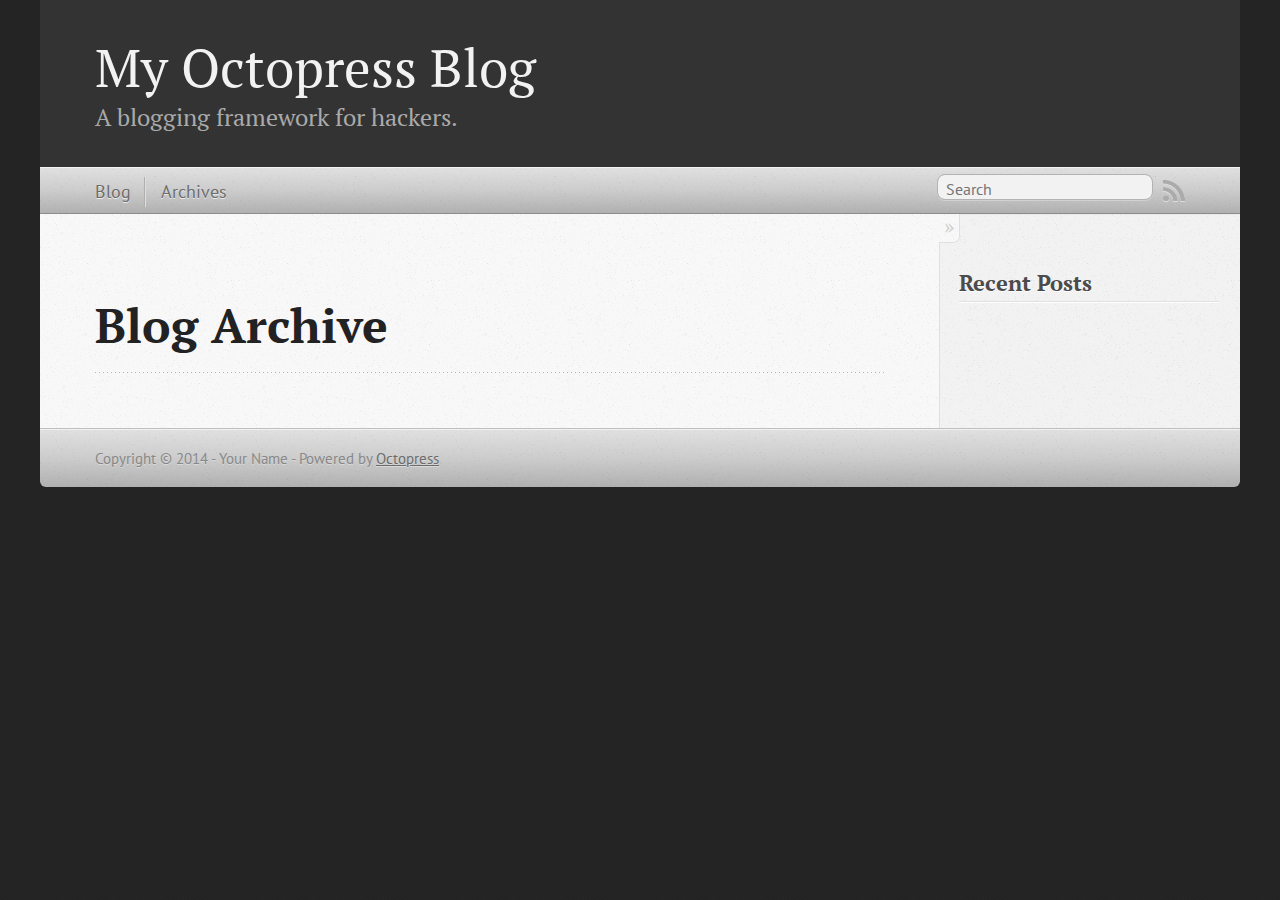
==== blog/archives/index.html @ e9a7cdd5 "Site updated at 2014-04-16 20:49:50 UTC" ====
<!DOCTYPE html>
<!--[if IEMobile 7 ]><html class="no-js iem7"><![endif]-->
<!--[if lt IE 9]><html class="no-js lte-ie8"><![endif]-->
<!--[if (gt IE 8)|(gt IEMobile 7)|!(IEMobile)|!(IE)]><!--><html class="no-js" lang="en"><!--<![endif]-->
<head>
  <meta charset="utf-8">
  <title>Blog Archive - My Octopress Blog</title>
  <meta name="author" content="Your Name">

  
  <meta name="description" content=" Blog Archive Recent Posts ">
  

  <!-- http://t.co/dKP3o1e -->
  <meta name="HandheldFriendly" content="True">
  <meta name="MobileOptimized" content="320">
  <meta name="viewport" content="width=device-width, initial-scale=1">

  
  <link rel="canonical" href="http://mozkeeler.github.io/blog/archives">
  <link href="/favicon.png" rel="icon">
  <link href="/stylesheets/screen.css" media="screen, projection" rel="stylesheet" type="text/css">
  <link href="/atom.xml" rel="alternate" title="My Octopress Blog" type="application/atom+xml">
  <script src="/javascripts/modernizr-2.0.js"></script>
  <script src="//ajax.googleapis.com/ajax/libs/jquery/1.9.1/jquery.min.js"></script>
  <script>!window.jQuery && document.write(unescape('%3Cscript src="./javascripts/libs/jquery.min.js"%3E%3C/script%3E'))</script>
  <script src="/javascripts/octopress.js" type="text/javascript"></script>
  <!--Fonts from Google"s Web font directory at http://google.com/webfonts -->
<link href="//fonts.googleapis.com/css?family=PT+Serif:regular,italic,bold,bolditalic" rel="stylesheet" type="text/css">
<link href="//fonts.googleapis.com/css?family=PT+Sans:regular,italic,bold,bolditalic" rel="stylesheet" type="text/css">

  

</head>

<body   >
  <header role="banner"><hgroup>
  <h1><a href="/">My Octopress Blog</a></h1>
  
    <h2>A blogging framework for hackers.</h2>
  
</hgroup>

</header>
  <nav role="navigation"><ul class="subscription" data-subscription="rss">
  <li><a href="/atom.xml" rel="subscribe-rss" title="subscribe via RSS">RSS</a></li>
  
</ul>
  
<form action="https://www.google.com/search" method="get">
  <fieldset role="search">
    <input type="hidden" name="q" value="site:mozkeeler.github.io" />
    <input class="search" type="text" name="q" results="0" placeholder="Search"/>
  </fieldset>
</form>
  
<ul class="main-navigation">
  <li><a href="/">Blog</a></li>
  <li><a href="/blog/archives">Archives</a></li>
</ul>

</nav>
  <div id="main">
    <div id="content">
      <div>
<article role="article">
  
  <header>
    <h1 class="entry-title">Blog Archive</h1>
    
  </header>
  
  <div id="blog-archives">

</div>

  
</article>

</div>

<aside class="sidebar">
  
    <section>
  <h1>Recent Posts</h1>
  <ul id="recent_posts">
    
  </ul>
</section>





  
</aside>


    </div>
  </div>
  <footer role="contentinfo"><p>
  Copyright &copy; 2014 - Your Name -
  <span class="credit">Powered by <a href="http://octopress.org">Octopress</a></span>
</p>

</footer>
  







  <script type="text/javascript">
    (function(){
      var twitterWidgets = document.createElement('script');
      twitterWidgets.type = 'text/javascript';
      twitterWidgets.async = true;
      twitterWidgets.src = '//platform.twitter.com/widgets.js';
      document.getElementsByTagName('head')[0].appendChild(twitterWidgets);
    })();
  </script>





</body>
</html>
---- stylesheets/screen.css ----
html,body,div,span,applet,object,iframe,h1,h2,h3,h4,h5,h6,p,blockquote,pre,a,abbr,acronym,address,big,cite,code,del,dfn,em,img,ins,kbd,q,s,samp,small,strike,strong,sub,sup,tt,var,b,u,i,center,dl,dt,dd,ol,ul,li,fieldset,form,label,legend,table,caption,tbody,tfoot,thead,tr,th,td,article,aside,canvas,details,embed,figure,figcaption,footer,header,hgroup,menu,nav,output,ruby,section,summary,time,mark,audio,video{margin:0;padding:0;border:0;font:inherit;font-size:100%;vertical-align:baseline}html{line-height:1}ol,ul{list-style:none}table{border-collapse:collapse;border-spacing:0}caption,th,td{text-align:left;font-weight:normal;vertical-align:middle}q,blockquote{quotes:none}q:before,q:after,blockquote:before,blockquote:after{content:"";content:none}a img{border:none}article,aside,details,figcaption,figure,footer,header,hgroup,menu,nav,section,summary{display:block}a{color:#1863a1}a:visited{color:#751590}a:focus{color:#0181eb}a:hover{color:#0181eb}a:active{color:#01579f}aside.sidebar a{color:#222}aside.sidebar a:focus{color:#0181eb}aside.sidebar a:hover{color:#0181eb}aside.sidebar a:active{color:#01579f}a{-webkit-transition:color 0.3s;-moz-transition:color 0.3s;-o-transition:color 0.3s;transition:color 0.3s}html{background:#252525 url('/images/line-tile.png?1397680260') top left}body>div{background:#f2f2f2 url('/images/noise.png?1397680260') top left;border-bottom:1px solid #bfbfbf}body>div>div{background:#f8f8f8 url('/images/noise.png?1397680260') top left;border-right:1px solid #e0e0e0}.heading,body>header h1,h1,h2,h3,h4,h5,h6{font-family:"PT Serif","Georgia","Helvetica Neue",Arial,sans-serif}.sans,body>header h2,article header p.meta,article>footer,#content .blog-index footer,html .gist .gist-file .gist-meta,#blog-archives a.category,#blog-archives time,aside.sidebar section,body>footer{font-family:"PT Sans","Helvetica Neue",Arial,sans-serif}.serif,body,#content .blog-index a[rel=full-article]{font-family:"PT Serif",Georgia,Times,"Times New Roman",serif}.mono,pre,code,tt,p code,li code{font-family:Menlo,Monaco,"Andale Mono","lucida console","Courier New",monospace}body>header h1{font-size:2.2em;font-family:"PT Serif","Georgia","Helvetica Neue",Arial,sans-serif;font-weight:normal;line-height:1.2em;margin-bottom:0.6667em}body>header h2{font-family:"PT Serif","Georgia","Helvetica Neue",Arial,sans-serif}body{line-height:1.5em;color:#222}h1{font-size:2.2em;line-height:1.2em}@media only screen and (min-width: 992px){body{font-size:1.15em}h1{font-size:2.6em;line-height:1.2em}}h1,h2,h3,h4,h5,h6{text-rendering:optimizelegibility;margin-bottom:1em;font-weight:bold}h2,section h1{font-size:1.5em}h3,section h2,section section h1{font-size:1.3em}h4,section h3,section section h2,section section section h1{font-size:1em}h5,section h4,section section h3{font-size:.9em}h6,section h5,section section h4,section section section h3{font-size:.8em}p,article blockquote,ul,ol{margin-bottom:1.5em}ul{list-style-type:disc}ul ul{list-style-type:circle;margin-bottom:0px}ul ul ul{list-style-type:square;margin-bottom:0px}ol{list-style-type:decimal}ol ol{list-style-type:lower-alpha;margin-bottom:0px}ol ol ol{list-style-type:lower-roman;margin-bottom:0px}ul,ul ul,ul ol,ol,ol ul,ol ol{margin-left:1.3em}ul ul,ul ol,ol ul,ol ol{margin-bottom:0em}strong{font-weight:bold}em{font-style:italic}sup,sub{font-size:0.75em;position:relative;display:inline-block;padding:0 .2em;line-height:.8em}sup{top:-.5em}sub{bottom:-.5em}a[rev='footnote']{font-size:.75em;padding:0 .3em;line-height:1}q{font-style:italic}q:before{content:"\201C"}q:after{content:"\201D"}em,dfn{font-style:italic}strong,dfn{font-weight:bold}del,s{text-decoration:line-through}abbr,acronym{border-bottom:1px dotted;cursor:help}hr{margin-bottom:0.2em}small{font-size:.8em}big{font-size:1.2em}article blockquote{font-style:italic;position:relative;font-size:1.2em;line-height:1.5em;padding-left:1em;border-left:4px solid rgba(170,170,170,0.5)}article blockquote cite{font-style:italic}article blockquote cite a{color:#aaa !important;word-wrap:break-word}article blockquote cite:before{content:'\2014';padding-right:.3em;padding-left:.3em;color:#aaa}@media only screen and (min-width: 992px){article blockquote{padding-left:1.5em;border-left-width:4px}}.pullquote-right:before,.pullquote-left:before{padding:0;border:none;content:attr(data-pullquote);float:right;width:45%;margin:.5em 0 1em 1.5em;position:relative;top:7px;font-size:1.4em;line-height:1.45em}.pullquote-left:before{float:left;margin:.5em 1.5em 1em 0}.force-wrap,article a,aside.sidebar a{white-space:-moz-pre-wrap;white-space:-pre-wrap;white-space:-o-pre-wrap;white-space:pre-wrap;word-wrap:break-word}.group,body>header,body>nav,body>footer,body #content>article,body #content>div>article,body #content>div>section,body div.pagination,aside.sidebar,#main,#content,.sidebar{*zoom:1}.group:after,body>header:after,body>nav:after,body>footer:after,body #content>article:after,body #content>div>section:after,body div.pagination:after,#main:after,#content:after,.sidebar:after{content:"";display:table;clear:both}body{-webkit-text-size-adjust:none;max-width:1200px;position:relative;margin:0 auto}body>header,body>nav,body>footer,body #content>article,body #content>div>article,body #content>div>section{padding-left:18px;padding-right:18px}@media only screen and (min-width: 480px){body>header,body>nav,body>footer,body #content>article,body #content>div>article,body #content>div>section{padding-left:25px;padding-right:25px}}@media only screen and (min-width: 768px){body>header,body>nav,body>footer,body #content>article,body #content>div>article,body #content>div>section{padding-left:35px;padding-right:35px}}@media only screen and (min-width: 992px){body>header,body>nav,body>footer,body #content>article,body #content>div>article,body #content>div>section{padding-left:55px;padding-right:55px}}body div.pagination{margin-left:18px;margin-right:18px}@media only screen and (min-width: 480px){body div.pagination{margin-left:25px;margin-right:25px}}@media only screen and (min-width: 768px){body div.pagination{margin-left:35px;margin-right:35px}}@media only screen and (min-width: 992px){body div.pagination{margin-left:55px;margin-right:55px}}body>header{font-size:1em;padding-top:1.5em;padding-bottom:1.5em}#content{overflow:hidden}#content>div,#content>article{width:100%}aside.sidebar{float:none;padding:0 18px 1px;background-color:#f7f7f7;border-top:1px solid #e0e0e0}.flex-content,article img,article video,article .flash-video,aside.sidebar img{max-width:100%;height:auto}.basic-alignment.left,article img.left,article video.left,article .left.flash-video,aside.sidebar img.left{float:left;margin-right:1.5em}.basic-alignment.right,article img.right,article video.right,article .right.flash-video,aside.sidebar img.right{float:right;margin-left:1.5em}.basic-alignment.center,article img.center,article video.center,article .center.flash-video,aside.sidebar img.center{display:block;margin:0 auto 1.5em}.basic-alignment.left,article img.left,article video.left,article .left.flash-video,aside.sidebar img.left,.basic-alignment.right,article img.right,article video.right,article .right.flash-video,aside.sidebar img.right{margin-bottom:.8em}.toggle-sidebar,.no-sidebar .toggle-sidebar{display:none}@media only screen and (min-width: 750px){body.sidebar-footer aside.sidebar{float:none;width:auto;clear:left;margin:0;padding:0 35px 1px;background-color:#f7f7f7;border-top:1px solid #eaeaea}body.sidebar-footer aside.sidebar section.odd,body.sidebar-footer aside.sidebar section.even{float:left;width:48%}body.sidebar-footer aside.sidebar section.odd{margin-left:0}body.sidebar-footer aside.sidebar section.even{margin-left:4%}body.sidebar-footer aside.sidebar.thirds section{width:30%;margin-left:5%}body.sidebar-footer aside.sidebar.thirds section.first{margin-left:0;clear:both}}body.sidebar-footer #content{margin-right:0px}body.sidebar-footer .toggle-sidebar{display:none}@media only screen and (min-width: 550px){body>header{font-size:1em}}@media only screen and (min-width: 750px){aside.sidebar{float:none;width:auto;clear:left;margin:0;padding:0 35px 1px;background-color:#f7f7f7;border-top:1px solid #eaeaea}aside.sidebar section.odd,aside.sidebar section.even{float:left;width:48%}aside.sidebar section.odd{margin-left:0}aside.sidebar section.even{margin-left:4%}aside.sidebar.thirds section{width:30%;margin-left:5%}aside.sidebar.thirds section.first{margin-left:0;clear:both}}@media only screen and (min-width: 768px){body{-webkit-text-size-adjust:auto}body>header{font-size:1.2em}#main{padding:0;margin:0 auto}#content{overflow:visible;margin-right:240px;position:relative}.no-sidebar #content{margin-right:0;border-right:0}.collapse-sidebar #content{margin-right:20px}#content>div,#content>article{padding-top:17.5px;padding-bottom:17.5px;float:left}aside.sidebar{width:210px;padding:0 15px 15px;background:none;clear:none;float:left;margin:0 -100% 0 0}aside.sidebar section{width:auto;margin-left:0}aside.sidebar section.odd,aside.sidebar section.even{float:none;width:auto;margin-left:0}.collapse-sidebar aside.sidebar{float:none;width:auto;clear:left;margin:0;padding:0 35px 1px;background-color:#f7f7f7;border-top:1px solid #eaeaea}.collapse-sidebar aside.sidebar section.odd,.collapse-sidebar aside.sidebar section.even{float:left;width:48%}.collapse-sidebar aside.sidebar section.odd{margin-left:0}.collapse-sidebar aside.sidebar section.even{margin-left:4%}.collapse-sidebar aside.sidebar.thirds section{width:30%;margin-left:5%}.collapse-sidebar aside.sidebar.thirds section.first{margin-left:0;clear:both}}@media only screen and (min-width: 992px){body>header{font-size:1.3em}#content{margin-right:300px}#content>div,#content>article{padding-top:27.5px;padding-bottom:27.5px}aside.sidebar{width:260px;padding:1.2em 20px 20px}.collapse-sidebar aside.sidebar{padding-left:55px;padding-right:55px}}@media only screen and (min-width: 768px){ul,ol{margin-left:0}}body>header{background:#333}body>header h1{display:inline-block;margin:0}body>header h1 a,body>header h1 a:visited,body>header h1 a:hover{color:#f2f2f2;text-decoration:none}body>header h2{margin:.2em 0 0;font-size:1em;color:#aaa;font-weight:normal}body>nav{position:relative;background-color:#ccc;background:url('/images/noise.png?1397680260'),-webkit-gradient(linear, 50% 0%, 50% 100%, color-stop(0%, #e0e0e0), color-stop(50%, #cccccc), color-stop(100%, #b0b0b0));background:url('/images/noise.png?1397680260'),-webkit-linear-gradient(#e0e0e0,#cccccc,#b0b0b0);background:url('/images/noise.png?1397680260'),-moz-linear-gradient(#e0e0e0,#cccccc,#b0b0b0);background:url('/images/noise.png?1397680260'),-o-linear-gradient(#e0e0e0,#cccccc,#b0b0b0);background:url('/images/noise.png?1397680260'),linear-gradient(#e0e0e0,#cccccc,#b0b0b0);border-top:1px solid #f2f2f2;border-bottom:1px solid #8c8c8c;padding-top:.35em;padding-bottom:.35em}body>nav form{-webkit-background-clip:padding;-moz-background-clip:padding;background-clip:padding-box;margin:0;padding:0}body>nav form .search{padding:.3em .5em 0;font-size:.85em;font-family:"PT Sans","Helvetica Neue",Arial,sans-serif;line-height:1.1em;width:95%;-webkit-border-radius:0.5em;-moz-border-radius:0.5em;-ms-border-radius:0.5em;-o-border-radius:0.5em;border-radius:0.5em;-webkit-background-clip:padding;-moz-background-clip:padding;background-clip:padding-box;-webkit-box-shadow:#d1d1d1 0 1px;-moz-box-shadow:#d1d1d1 0 1px;box-shadow:#d1d1d1 0 1px;background-color:#f2f2f2;border:1px solid #b3b3b3;color:#888}body>nav form .search:focus{color:#444;border-color:#80b1df;-webkit-box-shadow:#80b1df 0 0 4px,#80b1df 0 0 3px inset;-moz-box-shadow:#80b1df 0 0 4px,#80b1df 0 0 3px inset;box-shadow:#80b1df 0 0 4px,#80b1df 0 0 3px inset;background-color:#fff;outline:none}body>nav fieldset[role=search]{float:right;width:48%}body>nav fieldset.mobile-nav{float:left;width:48%}body>nav fieldset.mobile-nav select{width:100%;font-size:.8em;border:1px solid #888}body>nav ul{display:none}@media only screen and (min-width: 550px){body>nav{font-size:.9em}body>nav ul{margin:0;padding:0;border:0;overflow:hidden;*zoom:1;float:left;display:block;padding-top:.15em}body>nav ul li{list-style-image:none;list-style-type:none;margin-left:0;white-space:nowrap;display:inline;float:left;padding-left:0;padding-right:0}body>nav ul li:first-child,body>nav ul li.first{padding-left:0}body>nav ul li:last-child{padding-right:0}body>nav ul li.last{padding-right:0}body>nav ul.subscription{margin-left:.8em;float:right}body>nav ul.subscription li:last-child a{padding-right:0}body>nav ul li{margin:0}body>nav a{color:#6b6b6b;font-family:"PT Sans","Helvetica Neue",Arial,sans-serif;text-shadow:#ebebeb 0 1px;float:left;text-decoration:none;font-size:1.1em;padding:.1em 0;line-height:1.5em}body>nav a:visited{color:#6b6b6b}body>nav a:hover{color:#2b2b2b}body>nav li+li{border-left:1px solid #b0b0b0;margin-left:.8em}body>nav li+li a{padding-left:.8em;border-left:1px solid #dedede}body>nav form{float:right;text-align:left;padding-left:.8em;width:175px}body>nav form .search{width:93%;font-size:.95em;line-height:1.2em}body>nav ul[data-subscription$=email]+form{width:97px}body>nav ul[data-subscription$=email]+form .search{width:91%}body>nav fieldset.mobile-nav{display:none}body>nav fieldset[role=search]{width:99%}}@media only screen and (min-width: 992px){body>nav form{width:215px}body>nav ul[data-subscription$=email]+form{width:147px}}.no-placeholder body>nav .search{background:#f2f2f2 url('/images/search.png?1397680260') 0.3em 0.25em no-repeat;text-indent:1.3em}@media only screen and (min-width: 550px){.maskImage body>nav ul[data-subscription$=email]+form{width:123px}}@media only screen and (min-width: 992px){.maskImage body>nav ul[data-subscription$=email]+form{width:173px}}.maskImage ul.subscription{position:relative;top:.2em}.maskImage ul.subscription li,.maskImage ul.subscription a{border:0;padding:0}.maskImage a[rel=subscribe-rss]{position:relative;top:0px;text-indent:-999999em;background-color:#dedede;border:0;padding:0}.maskImage a[rel=subscribe-rss],.maskImage a[rel=subscribe-rss]:after{-webkit-mask-image:url('/images/rss.png?1397680260');-moz-mask-image:url('/images/rss.png?1397680260');-ms-mask-image:url('/images/rss.png?1397680260');-o-mask-image:url('/images/rss.png?1397680260');mask-image:url('/images/rss.png?1397680260');-webkit-mask-repeat:no-repeat;-moz-mask-repeat:no-repeat;-ms-mask-repeat:no-repeat;-o-mask-repeat:no-repeat;mask-repeat:no-repeat;width:22px;height:22px}.maskImage a[rel=subscribe-rss]:after{content:"";position:absolute;top:-1px;left:0;background-color:#ababab}.maskImage a[rel=subscribe-rss]:hover:after{background-color:#9e9e9e}.maskImage a[rel=subscribe-email]{position:relative;top:0px;text-indent:-999999em;background-color:#dedede;border:0;padding:0}.maskImage a[rel=subscribe-email],.maskImage a[rel=subscribe-email]:after{-webkit-mask-image:url('/images/email.png?1397680260');-moz-mask-image:url('/images/email.png?1397680260');-ms-mask-image:url('/images/email.png?1397680260');-o-mask-image:url('/images/email.png?1397680260');mask-image:url('/images/email.png?1397680260');-webkit-mask-repeat:no-repeat;-moz-mask-repeat:no-repeat;-ms-mask-repeat:no-repeat;-o-mask-repeat:no-repeat;mask-repeat:no-repeat;width:28px;height:22px}.maskImage a[rel=subscribe-email]:after{content:"";position:absolute;top:-1px;left:0;background-color:#ababab}.maskImage a[rel=subscribe-email]:hover:after{background-color:#9e9e9e}article{padding-top:1em}article header{position:relative;padding-top:2em;padding-bottom:1em;margin-bottom:1em;background:url('[data-uri]') bottom left repeat-x}article header h1{margin:0}article header h1 a{text-decoration:none}article header h1 a:hover{text-decoration:underline}article header p{font-size:.9em;color:#aaa;margin:0}article header p.meta{text-transform:uppercase;position:absolute;top:0}@media only screen and (min-width: 768px){article header{margin-bottom:1.5em;padding-bottom:1em;background:url('[data-uri]') bottom left repeat-x}}article h2{padding-top:0.8em;background:url('[data-uri]') top left repeat-x}.entry-content article h2:first-child,article header+h2{padding-top:0}article h2:first-child,article header+h2{background:none}article .feature{padding-top:.5em;margin-bottom:1em;padding-bottom:1em;background:url('[data-uri]') bottom left repeat-x;font-size:2.0em;font-style:italic;line-height:1.3em}article img,article video,article .flash-video{-webkit-border-radius:0.3em;-moz-border-radius:0.3em;-ms-border-radius:0.3em;-o-border-radius:0.3em;border-radius:0.3em;-webkit-box-shadow:rgba(0,0,0,0.15) 0 1px 4px;-moz-box-shadow:rgba(0,0,0,0.15) 0 1px 4px;box-shadow:rgba(0,0,0,0.15) 0 1px 4px;-webkit-box-sizing:border-box;-moz-box-sizing:border-box;box-sizing:border-box;border:#fff 0.5em solid}article video,article .flash-video{margin:0 auto 1.5em}article video{display:block;width:100%}article .flash-video>div{position:relative;display:block;padding-bottom:56.25%;padding-top:1px;height:0;overflow:hidden}article .flash-video>div iframe,article .flash-video>div object,article .flash-video>div embed{position:absolute;top:0;left:0;width:100%;height:100%}article>footer{padding-bottom:2.5em;margin-top:2em}article>footer p.meta{margin-bottom:.8em;font-size:.85em;clear:both;overflow:hidden}.blog-index article+article{background:url('[data-uri]') top left repeat-x}#content .blog-index{padding-top:0;padding-bottom:0}#content .blog-index article{padding-top:2em}#content .blog-index article header{background:none;padding-bottom:0}#content .blog-index article h1{font-size:2.2em}#content .blog-index article h1 a{color:inherit}#content .blog-index article h1 a:hover{color:#0181eb}#content .blog-index a[rel=full-article]{background:#ebebeb;display:inline-block;padding:.4em .8em;margin-right:.5em;text-decoration:none;color:#666;-webkit-transition:background-color 0.5s;-moz-transition:background-color 0.5s;-o-transition:background-color 0.5s;transition:background-color 0.5s}#content .blog-index a[rel=full-article]:hover{background:#0181eb;text-shadow:none;color:#f8f8f8}#content .blog-index footer{margin-top:1em}.separator,article>footer .byline+time:before,article>footer time+time:before,article>footer .comments:before,article>footer .byline ~ .categories:before{content:"\2022 ";padding:0 .4em 0 .2em;display:inline-block}#content div.pagination{text-align:center;font-size:.95em;position:relative;background:url('[data-uri]') top left repeat-x;padding-top:1.5em;padding-bottom:1.5em}#content div.pagination a{text-decoration:none;color:#aaa}#content div.pagination a.prev{position:absolute;left:0}#content div.pagination a.next{position:absolute;right:0}#content div.pagination a:hover{color:#0181eb}#content div.pagination a[href*=archive]:before,#content div.pagination a[href*=archive]:after{content:'\2014';padding:0 .3em}p.meta+.sharing{padding-top:1em;padding-left:0;background:url('[data-uri]') top left repeat-x}#fb-root{display:none}.highlight,html .gist .gist-file .gist-syntax .gist-highlight{border:1px solid #05232b !important}.highlight table td.code,html .gist .gist-file .gist-syntax .gist-highlight table td.code{width:100%}.highlight .line-numbers,html .gist .gist-file .gist-syntax .highlight .line_numbers{text-align:right;font-size:13px;line-height:1.45em;background:#073642 url('/images/noise.png?1397680260') top left !important;border-right:1px solid #00232c !important;-webkit-box-shadow:#083e4b -1px 0 inset;-moz-box-shadow:#083e4b -1px 0 inset;box-shadow:#083e4b -1px 0 inset;text-shadow:#021014 0 -1px;padding:.8em !important;-webkit-border-radius:0;-moz-border-radius:0;-ms-border-radius:0;-o-border-radius:0;border-radius:0}.highlight .line-numbers span,html .gist .gist-file .gist-syntax .highlight .line_numbers span{color:#586e75 !important}figure.code,.gist-file,pre{-webkit-box-shadow:rgba(0,0,0,0.06) 0 0 10px;-moz-box-shadow:rgba(0,0,0,0.06) 0 0 10px;box-shadow:rgba(0,0,0,0.06) 0 0 10px}figure.code .highlight pre,.gist-file .highlight pre,pre .highlight pre{-webkit-box-shadow:none;-moz-box-shadow:none;box-shadow:none}.gist .highlight *::-moz-selection,figure.code .highlight *::-moz-selection{background:#386774;color:inherit;text-shadow:#002b36 0 1px}.gist .highlight *::-webkit-selection,figure.code .highlight *::-webkit-selection{background:#386774;color:inherit;text-shadow:#002b36 0 1px}.gist .highlight *::selection,figure.code .highlight *::selection{background:#386774;color:inherit;text-shadow:#002b36 0 1px}html .gist .gist-file{margin-bottom:1.8em;position:relative;border:none;padding-top:26px !important}html .gist .gist-file .highlight{margin-bottom:0}html .gist .gist-file .gist-syntax{border-bottom:0 !important;background:none !important}html .gist .gist-file .gist-syntax .gist-highlight{background:#002b36 !important}html .gist .gist-file .gist-syntax .highlight pre{padding:0}html .gist .gist-file .gist-meta{padding:.6em 0.8em;border:1px solid #083e4b !important;color:#586e75;font-size:.7em !important;background:#073642 url('/images/noise.png?1397680260') top left;line-height:1.5em}html .gist .gist-file .gist-meta a{color:#75878b !important;text-decoration:none}html .gist .gist-file .gist-meta a:hover{text-decoration:underline}html .gist .gist-file .gist-meta a:hover{color:#93a1a1 !important}html .gist .gist-file .gist-meta a[href*='#file']{position:absolute;top:0;left:0;right:-10px;color:#474747 !important}html .gist .gist-file .gist-meta a[href*='#file']:hover{color:#1863a1 !important}html .gist .gist-file .gist-meta a[href*=raw]{top:.4em}pre{background:#002b36 url('/images/noise.png?1397680260') top left;-webkit-border-radius:0.4em;-moz-border-radius:0.4em;-ms-border-radius:0.4em;-o-border-radius:0.4em;border-radius:0.4em;border:1px solid #05232b;line-height:1.45em;font-size:13px;margin-bottom:2.1em;padding:.8em 1em;color:#93a1a1;overflow:auto}h3.filename+pre{-moz-border-radius-topleft:0px;-webkit-border-top-left-radius:0px;border-top-left-radius:0px;-moz-border-radius-topright:0px;-webkit-border-top-right-radius:0px;border-top-right-radius:0px}p code,li code{display:inline-block;white-space:no-wrap;background:#fff;font-size:.8em;line-height:1.5em;color:#555;border:1px solid #ddd;-webkit-border-radius:0.4em;-moz-border-radius:0.4em;-ms-border-radius:0.4em;-o-border-radius:0.4em;border-radius:0.4em;padding:0 .3em;margin:-1px 0}p pre code,li pre code{font-size:1em !important;background:none;border:none}.pre-code,html .gist .gist-file .gist-syntax .highlight pre,.highlight code{font-family:Menlo,Monaco,"Andale Mono","lucida console","Courier New",monospace !important;overflow:scroll;overflow-y:hidden;display:block;padding:.8em;overflow-x:auto;line-height:1.45em;background:#002b36 url('/images/noise.png?1397680260') top left !important;color:#93a1a1 !important}.pre-code span,html .gist .gist-file .gist-syntax .highlight pre span,.highlight code span{color:#93a1a1 !important}.pre-code span,html .gist .gist-file .gist-syntax .highlight pre span,.highlight code span{font-style:normal !important;font-weight:normal !important}.pre-code .c,html .gist .gist-file .gist-syntax .highlight pre .c,.highlight code .c{color:#586e75 !important;font-style:italic !important}.pre-code .cm,html .gist .gist-file .gist-syntax .highlight pre .cm,.highlight code .cm{color:#586e75 !important;font-style:italic !important}.pre-code .cp,html .gist .gist-file .gist-syntax .highlight pre .cp,.highlight code .cp{color:#586e75 !important;font-style:italic !important}.pre-code .c1,html .gist .gist-file .gist-syntax .highlight pre .c1,.highlight code .c1{color:#586e75 !important;font-style:italic !important}.pre-code .cs,html .gist .gist-file .gist-syntax .highlight pre .cs,.highlight code .cs{color:#586e75 !important;font-weight:bold !important;font-style:italic !important}.pre-code .err,html .gist .gist-file .gist-syntax .highlight pre .err,.highlight code .err{color:#dc322f !important;background:none !important}.pre-code .k,html .gist .gist-file .gist-syntax .highlight pre .k,.highlight code .k{color:#cb4b16 !important}.pre-code .o,html .gist .gist-file .gist-syntax .highlight pre .o,.highlight code .o{color:#93a1a1 !important;font-weight:bold !important}.pre-code .p,html .gist .gist-file .gist-syntax .highlight pre .p,.highlight code .p{color:#93a1a1 !important}.pre-code .ow,html .gist .gist-file .gist-syntax .highlight pre .ow,.highlight code .ow{color:#2aa198 !important;font-weight:bold !important}.pre-code .gd,html .gist .gist-file .gist-syntax .highlight pre .gd,.highlight code .gd{color:#93a1a1 !important;background-color:#372c34 !important;display:inline-block}.pre-code .gd .x,html .gist .gist-file .gist-syntax .highlight pre .gd .x,.highlight code .gd .x{color:#93a1a1 !important;background-color:#4d2d33 !important;display:inline-block}.pre-code .ge,html .gist .gist-file .gist-syntax .highlight pre .ge,.highlight code .ge{color:#93a1a1 !important;font-style:italic !important}.pre-code .gh,html .gist .gist-file .gist-syntax .highlight pre .gh,.highlight code .gh{color:#586e75 !important}.pre-code .gi,html .gist .gist-file .gist-syntax .highlight pre .gi,.highlight code .gi{color:#93a1a1 !important;background-color:#1a412b !important;display:inline-block}.pre-code .gi .x,html .gist .gist-file .gist-syntax .highlight pre .gi .x,.highlight code .gi .x{color:#93a1a1 !important;background-color:#355720 !important;display:inline-block}.pre-code .gs,html .gist .gist-file .gist-syntax .highlight pre .gs,.highlight code .gs{color:#93a1a1 !important;font-weight:bold !important}.pre-code .gu,html .gist .gist-file .gist-syntax .highlight pre .gu,.highlight code .gu{color:#6c71c4 !important}.pre-code .kc,html .gist .gist-file .gist-syntax .highlight pre .kc,.highlight code .kc{color:#859900 !important;font-weight:bold !important}.pre-code .kd,html .gist .gist-file .gist-syntax .highlight pre .kd,.highlight code .kd{color:#268bd2 !important}.pre-code .kp,html .gist .gist-file .gist-syntax .highlight pre .kp,.highlight code .kp{color:#cb4b16 !important;font-weight:bold !important}.pre-code .kr,html .gist .gist-file .gist-syntax .highlight pre .kr,.highlight code .kr{color:#d33682 !important;font-weight:bold !important}.pre-code .kt,html .gist .gist-file .gist-syntax .highlight pre .kt,.highlight code .kt{color:#2aa198 !important}.pre-code .n,html .gist .gist-file .gist-syntax .highlight pre .n,.highlight code .n{color:#268bd2 !important}.pre-code .na,html .gist .gist-file .gist-syntax .highlight pre .na,.highlight code .na{color:#268bd2 !important}.pre-code .nb,html .gist .gist-file .gist-syntax .highlight pre .nb,.highlight code .nb{color:#859900 !important}.pre-code .nc,html .gist .gist-file .gist-syntax .highlight pre .nc,.highlight code .nc{color:#d33682 !important}.pre-code .no,html .gist .gist-file .gist-syntax .highlight pre .no,.highlight code .no{color:#b58900 !important}.pre-code .nl,html .gist .gist-file .gist-syntax .highlight pre .nl,.highlight code .nl{color:#859900 !important}.pre-code .ne,html .gist .gist-file .gist-syntax .highlight pre .ne,.highlight code .ne{color:#268bd2 !important;font-weight:bold !important}.pre-code .nf,html .gist .gist-file .gist-syntax .highlight pre .nf,.highlight code .nf{color:#268bd2 !important;font-weight:bold !important}.pre-code .nn,html .gist .gist-file .gist-syntax .highlight pre .nn,.highlight code .nn{color:#b58900 !important}.pre-code .nt,html .gist .gist-file .gist-syntax .highlight pre .nt,.highlight code .nt{color:#268bd2 !important;font-weight:bold !important}.pre-code .nx,html .gist .gist-file .gist-syntax .highlight pre .nx,.highlight code .nx{color:#b58900 !important}.pre-code .vg,html .gist .gist-file .gist-syntax .highlight pre .vg,.highlight code .vg{color:#268bd2 !important}.pre-code .vi,html .gist .gist-file .gist-syntax .highlight pre .vi,.highlight code .vi{color:#268bd2 !important}.pre-code .nv,html .gist .gist-file .gist-syntax .highlight pre .nv,.highlight code .nv{color:#268bd2 !important}.pre-code .mf,html .gist .gist-file .gist-syntax .highlight pre .mf,.highlight code .mf{color:#2aa198 !important}.pre-code .m,html .gist .gist-file .gist-syntax .highlight pre .m,.highlight code .m{color:#2aa198 !important}.pre-code .mh,html .gist .gist-file .gist-syntax .highlight pre .mh,.highlight code .mh{color:#2aa198 !important}.pre-code .mi,html .gist .gist-file .gist-syntax .highlight pre .mi,.highlight code .mi{color:#2aa198 !important}.pre-code .s,html .gist .gist-file .gist-syntax .highlight pre .s,.highlight code .s{color:#2aa198 !important}.pre-code .sd,html .gist .gist-file .gist-syntax .highlight pre .sd,.highlight code .sd{color:#2aa198 !important}.pre-code .s2,html .gist .gist-file .gist-syntax .highlight pre .s2,.highlight code .s2{color:#2aa198 !important}.pre-code .se,html .gist .gist-file .gist-syntax .highlight pre .se,.highlight code .se{color:#dc322f !important}.pre-code .si,html .gist .gist-file .gist-syntax .highlight pre .si,.highlight code .si{color:#268bd2 !important}.pre-code .sr,html .gist .gist-file .gist-syntax .highlight pre .sr,.highlight code .sr{color:#2aa198 !important}.pre-code .s1,html .gist .gist-file .gist-syntax .highlight pre .s1,.highlight code .s1{color:#2aa198 !important}.pre-code div .gd,html .gist .gist-file .gist-syntax .highlight pre div .gd,.highlight code div .gd,.pre-code div .gd .x,html .gist .gist-file .gist-syntax .highlight pre div .gd .x,.highlight code div .gd .x,.pre-code div .gi,html .gist .gist-file .gist-syntax .highlight pre div .gi,.highlight code div .gi,.pre-code div .gi .x,html .gist .gist-file .gist-syntax .highlight pre div .gi .x,.highlight code div .gi .x{display:inline-block;width:100%}.highlight,.gist-highlight{margin-bottom:1.8em;background:#002b36;overflow-y:hidden;overflow-x:auto}.highlight pre,.gist-highlight pre{background:none;-webkit-border-radius:0px;-moz-border-radius:0px;-ms-border-radius:0px;-o-border-radius:0px;border-radius:0px;border:none;padding:0;margin-bottom:0}pre::-webkit-scrollbar,.highlight::-webkit-scrollbar,.gist-highlight::-webkit-scrollbar{height:.5em;background:rgba(255,255,255,0.15)}pre::-webkit-scrollbar-thumb:horizontal,.highlight::-webkit-scrollbar-thumb:horizontal,.gist-highlight::-webkit-scrollbar-thumb:horizontal{background:rgba(255,255,255,0.2);-webkit-border-radius:4px;border-radius:4px}.highlight code{background:#000}figure.code{background:none;padding:0;border:0;margin-bottom:1.5em}figure.code pre{margin-bottom:0}figure.code figcaption{position:relative}figure.code .highlight{margin-bottom:0}.code-title,html .gist .gist-file .gist-meta a[href*='#file'],h3.filename,figure.code figcaption{text-align:center;font-size:13px;line-height:2em;text-shadow:#cbcccc 0 1px 0;color:#474747;font-weight:normal;margin-bottom:0;-moz-border-radius-topleft:5px;-webkit-border-top-left-radius:5px;border-top-left-radius:5px;-moz-border-radius-topright:5px;-webkit-border-top-right-radius:5px;border-top-right-radius:5px;font-family:"Helvetica Neue", Arial, "Lucida Grande", "Lucida Sans Unicode", Lucida, sans-serif;background:#aaa url('/images/code_bg.png?1397680260') top repeat-x;border:1px solid #565656;border-top-color:#cbcbcb;border-left-color:#a5a5a5;border-right-color:#a5a5a5;border-bottom:0}.download-source,html .gist .gist-file .gist-meta a[href*=raw],figure.code figcaption a{position:absolute;right:.8em;text-decoration:none;color:#666 !important;z-index:1;font-size:13px;text-shadow:#cbcccc 0 1px 0;padding-left:3em}.download-source:hover,html .gist .gist-file .gist-meta a[href*=raw]:hover,figure.code figcaption a:hover{text-decoration:underline}#archive #content>div,#archive #content>div>article{padding-top:0}#blog-archives{color:#aaa}#blog-archives article{padding:1em 0 1em;position:relative;background:url('[data-uri]') bottom left repeat-x}#blog-archives article:last-child{background:none}#blog-archives article footer{padding:0;margin:0}#blog-archives h1{color:#222;margin-bottom:.3em}#blog-archives h2{display:none}#blog-archives h1{font-size:1.5em}#blog-archives h1 a{text-decoration:none;color:inherit;font-weight:normal;display:inline-block}#blog-archives h1 a:hover{text-decoration:underline}#blog-archives h1 a:hover{color:#0181eb}#blog-archives a.category,#blog-archives time{color:#aaa}#blog-archives .entry-content{display:none}#blog-archives time{font-size:.9em;line-height:1.2em}#blog-archives time .month,#blog-archives time .day{display:inline-block}#blog-archives time .month{text-transform:uppercase}#blog-archives p{margin-bottom:1em}#blog-archives a,#blog-archives .entry-content a{color:inherit}#blog-archives a:hover,#blog-archives .entry-content a:hover{color:#0181eb}#blog-archives a:hover{color:#0181eb}@media only screen and (min-width: 550px){#blog-archives article{margin-left:5em}#blog-archives h2{margin-bottom:.3em;font-weight:normal;display:inline-block;position:relative;top:-1px;float:left}#blog-archives h2:first-child{padding-top:.75em}#blog-archives time{position:absolute;text-align:right;left:0em;top:1.8em}#blog-archives .year{display:none}#blog-archives article{padding-left:4.5em;padding-bottom:.7em}#blog-archives a.category{line-height:1.1em}}#content>.category article{margin-left:0;padding-left:6.8em}#content>.category .year{display:inline}.side-shadow-border,aside.sidebar section h1,aside.sidebar li{-webkit-box-shadow:#fff 0 1px;-moz-box-shadow:#fff 0 1px;box-shadow:#fff 0 1px}aside.sidebar{overflow:hidden;color:#4b4b4b;text-shadow:#fff 0 1px}aside.sidebar section{font-size:.8em;line-height:1.4em;margin-bottom:1.5em}aside.sidebar section h1{margin:1.5em 0 0;padding-bottom:.2em;border-bottom:1px solid #e0e0e0}aside.sidebar section h1+p{padding-top:.4em}aside.sidebar img{-webkit-border-radius:0.3em;-moz-border-radius:0.3em;-ms-border-radius:0.3em;-o-border-radius:0.3em;border-radius:0.3em;-webkit-box-shadow:rgba(0,0,0,0.15) 0 1px 4px;-moz-box-shadow:rgba(0,0,0,0.15) 0 1px 4px;box-shadow:rgba(0,0,0,0.15) 0 1px 4px;-webkit-box-sizing:border-box;-moz-box-sizing:border-box;box-sizing:border-box;border:#fff 0.3em solid}aside.sidebar ul{margin-bottom:0.5em;margin-left:0}aside.sidebar li{list-style:none;padding:.5em 0;margin:0;border-bottom:1px solid #e0e0e0}aside.sidebar li p:last-child{margin-bottom:0}aside.sidebar a{color:inherit;-webkit-transition:color 0.5s;-moz-transition:color 0.5s;-o-transition:color 0.5s;transition:color 0.5s}aside.sidebar:hover a{color:#222}aside.sidebar:hover a:hover{color:#0181eb}.aside-alt-link,#pinboard_linkroll .pin-tag{color:#7e7e7e}.aside-alt-link:hover,#pinboard_linkroll .pin-tag:hover{color:#0181eb}@media only screen and (min-width: 768px){.toggle-sidebar{outline:none;position:absolute;right:-10px;top:0;bottom:0;display:inline-block;text-decoration:none;color:#cecece;width:9px;cursor:pointer}.toggle-sidebar:hover{background:#e9e9e9;background:-webkit-gradient(linear, 0% 50%, 100% 50%, color-stop(0%, rgba(224,224,224,0.5)), color-stop(100%, rgba(224,224,224,0)));background:-webkit-linear-gradient(left, rgba(224,224,224,0.5),rgba(224,224,224,0));background:-moz-linear-gradient(left, rgba(224,224,224,0.5),rgba(224,224,224,0));background:-o-linear-gradient(left, rgba(224,224,224,0.5),rgba(224,224,224,0));background:linear-gradient(left, rgba(224,224,224,0.5),rgba(224,224,224,0))}.toggle-sidebar:after{position:absolute;right:-11px;top:0;width:20px;font-size:1.2em;line-height:1.1em;padding-bottom:.15em;-moz-border-radius-bottomright:0.3em;-webkit-border-bottom-right-radius:0.3em;border-bottom-right-radius:0.3em;text-align:center;background:#f8f8f8 url('/images/noise.png?1397680260') top left;border-bottom:1px solid #e0e0e0;border-right:1px solid #e0e0e0;content:"\00BB";text-indent:-1px}.collapse-sidebar .toggle-sidebar{text-indent:0px;right:-20px;width:19px}.collapse-sidebar .toggle-sidebar:hover{background:#e9e9e9}.collapse-sidebar .toggle-sidebar:after{border-left:1px solid #e0e0e0;text-shadow:#fff 0 1px;content:"\00AB";left:0px;right:0;text-align:center;text-indent:0;border:0;border-right-width:0;background:none}}.googleplus h1{-moz-box-shadow:none !important;-webkit-box-shadow:none !important;-o-box-shadow:none !important;box-shadow:none !important;border-bottom:0px none !important}.googleplus a{text-decoration:none;white-space:normal !important;line-height:32px}.googleplus a img{float:left;margin-right:0.5em;border:0 none}.googleplus-hidden{position:absolute;top:-1000em;left:-1000em}#pinboard_linkroll .pin-title,#pinboard_linkroll .pin-description{display:block;margin-bottom:.5em}#pinboard_linkroll .pin-tag{text-decoration:none}#pinboard_linkroll .pin-tag:hover{text-decoration:underline}#pinboard_linkroll .pin-tag:after{content:','}#pinboard_linkroll .pin-tag:last-child:after{content:''}.delicious-posts a.delicious-link{margin-bottom:.5em;display:block}.delicious-posts p{font-size:1em}body>footer{font-size:.8em;color:#888;text-shadow:#d9d9d9 0 1px;background-color:#ccc;background:url('/images/noise.png?1397680260'),-webkit-gradient(linear, 50% 0%, 50% 100%, color-stop(0%, #e0e0e0), color-stop(50%, #cccccc), color-stop(100%, #b0b0b0));background:url('/images/noise.png?1397680260'),-webkit-linear-gradient(#e0e0e0,#cccccc,#b0b0b0);background:url('/images/noise.png?1397680260'),-moz-linear-gradient(#e0e0e0,#cccccc,#b0b0b0);background:url('/images/noise.png?1397680260'),-o-linear-gradient(#e0e0e0,#cccccc,#b0b0b0);background:url('/images/noise.png?1397680260'),linear-gradient(#e0e0e0,#cccccc,#b0b0b0);border-top:1px solid #f2f2f2;position:relative;padding-top:1em;padding-bottom:1em;margin-bottom:3em;-moz-border-radius-bottomleft:0.4em;-webkit-border-bottom-left-radius:0.4em;border-bottom-left-radius:0.4em;-moz-border-radius-bottomright:0.4em;-webkit-border-bottom-right-radius:0.4em;border-bottom-right-radius:0.4em;z-index:1}body>footer a{color:#6b6b6b}body>footer a:visited{color:#6b6b6b}body>footer a:hover{color:#484848}body>footer p:last-child{margin-bottom:0}
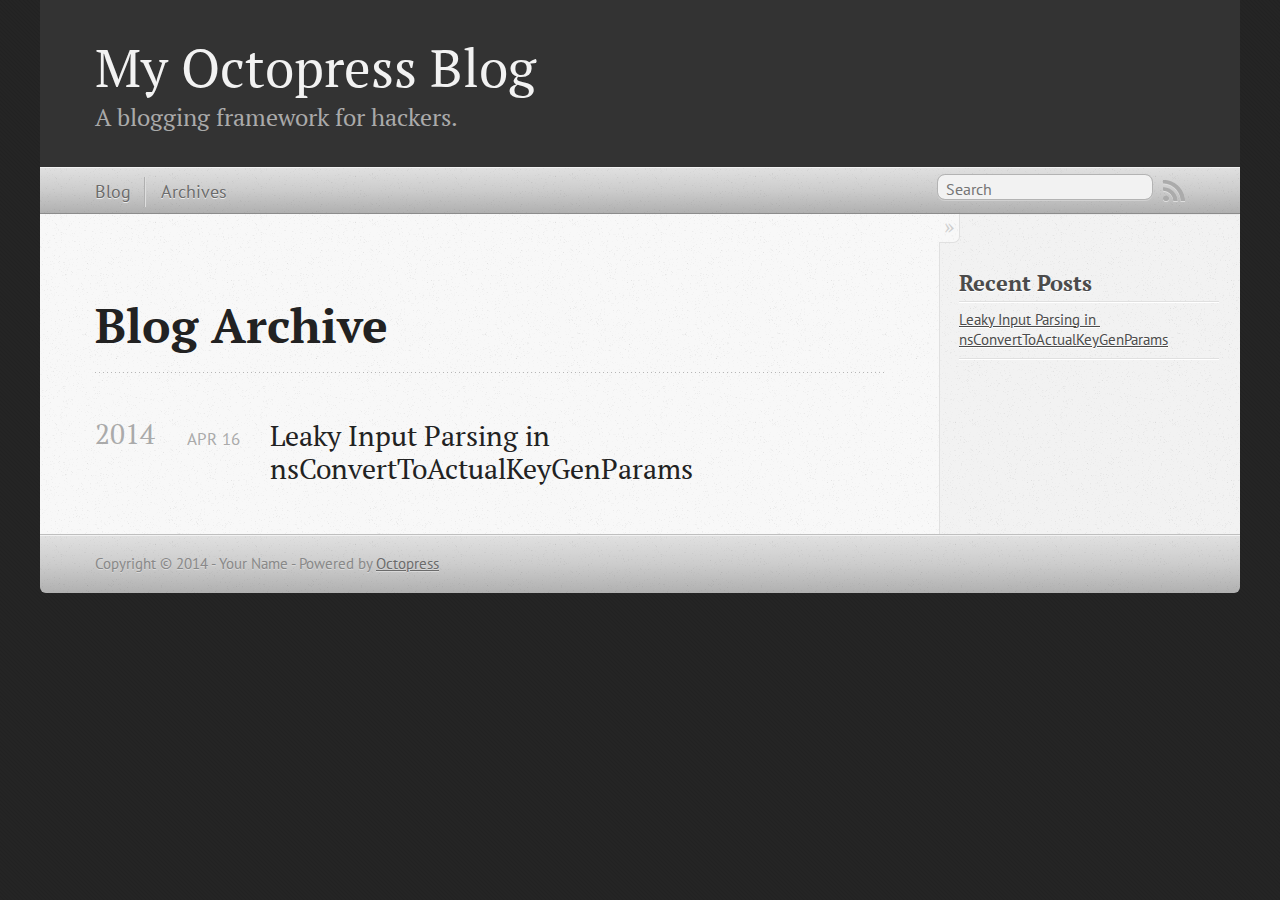
==== commit 9aaf9db5: "Site updated at 2014-04-16 20:58:13 UTC" ====
--- a/blog/archives/index.html
+++ b/blog/archives/index.html
@@ -9,7 +9,8 @@
   <meta name="author" content="Your Name">
 
   
-  <meta name="description" content=" Blog Archive Recent Posts ">
+  <meta name="description" content=" Blog Archive 2014 Leaky Input Parsing in nsConvertToActualKeyGenParams
+Apr 16 2014 Recent Posts Leaky Input Parsing in nsConvertToActualKeyGenParams ">
   
 
   <!-- http://t.co/dKP3o1e -->
@@ -73,6 +74,19 @@
   
   <div id="blog-archives">
 
+
+
+  
+  <h2>2014</h2>
+
+<article>
+  
+<h1><a href="/blog/2014/04/16/leaky-input-parsing-in-nsconverttoactualkeygenparams/">Leaky Input Parsing in nsConvertToActualKeyGenParams</a></h1>
+<time datetime="2014-04-16T13:52:15-07:00" pubdate><span class='month'>Apr</span> <span class='day'>16</span> <span class='year'>2014</span></time>
+
+
+</article>
+
 </div>
 
   
@@ -85,6 +99,10 @@
     <section>
   <h1>Recent Posts</h1>
   <ul id="recent_posts">
+    
+      <li class="post">
+        <a href="/blog/2014/04/16/leaky-input-parsing-in-nsconverttoactualkeygenparams/">Leaky Input Parsing in nsConvertToActualKeyGenParams</a>
+      </li>
     
   </ul>
 </section>
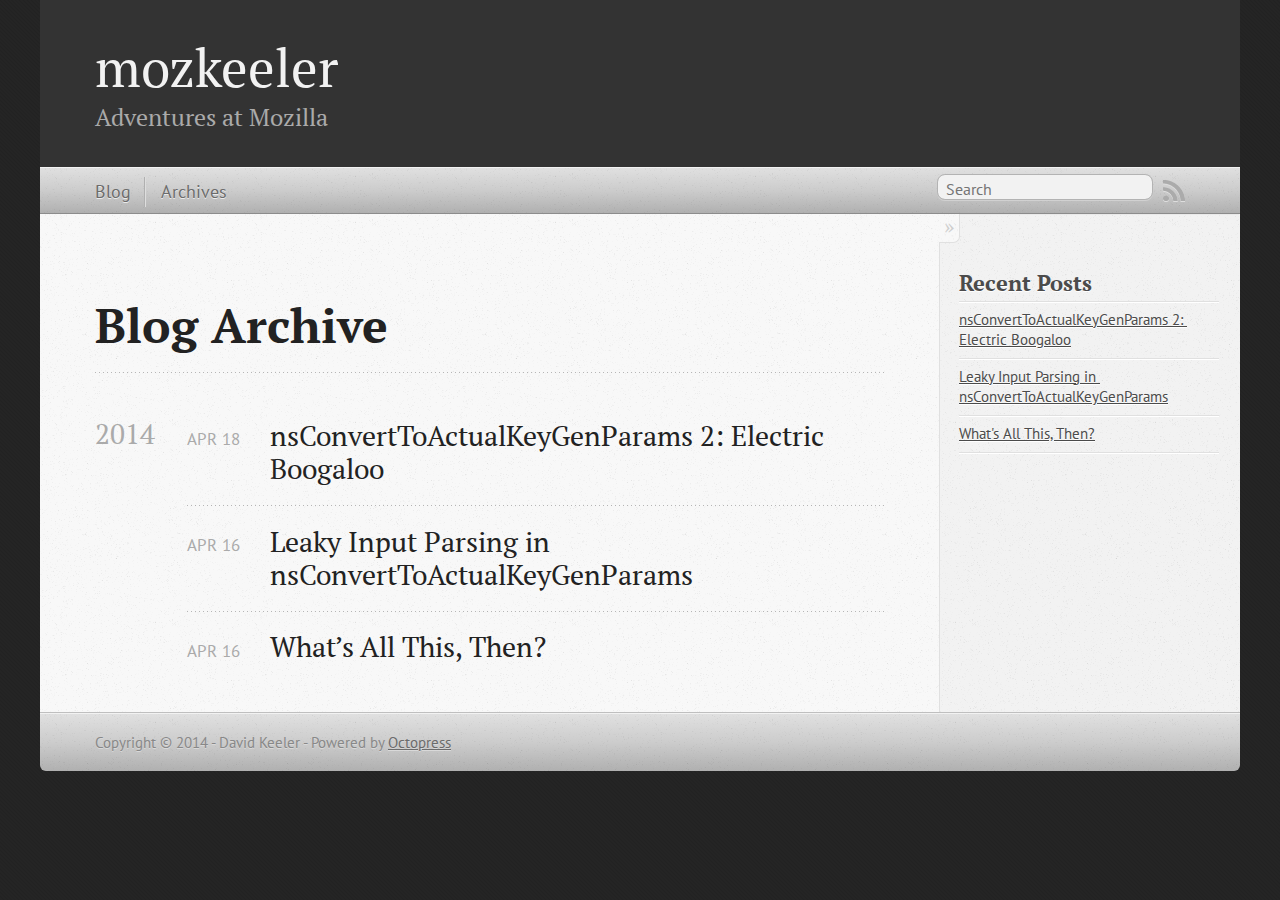
==== commit 532ad975: "Site updated at 2014-05-27 22:38:32 UTC" ====
--- a/blog/archives/index.html
+++ b/blog/archives/index.html
@@ -5,12 +5,13 @@
 <!--[if (gt IE 8)|(gt IEMobile 7)|!(IEMobile)|!(IE)]><!--><html class="no-js" lang="en"><!--<![endif]-->
 <head>
   <meta charset="utf-8">
-  <title>Blog Archive - My Octopress Blog</title>
-  <meta name="author" content="Your Name">
+  <title>Blog Archive - mozkeeler</title>
+  <meta name="author" content="David Keeler">
 
   
-  <meta name="description" content=" Blog Archive 2014 Leaky Input Parsing in nsConvertToActualKeyGenParams
-Apr 16 2014 Recent Posts Leaky Input Parsing in nsConvertToActualKeyGenParams ">
+  <meta name="description" content="Blog Archive 2014 nsConvertToActualKeyGenParams 2: Electric Boogaloo
+Apr 18 2014 Leaky Input Parsing in nsConvertToActualKeyGenParams
+Apr 16 2014 &hellip;">
   
 
   <!-- http://t.co/dKP3o1e -->
@@ -22,7 +23,7 @@
   <link rel="canonical" href="http://mozkeeler.github.io/blog/archives">
   <link href="/favicon.png" rel="icon">
   <link href="/stylesheets/screen.css" media="screen, projection" rel="stylesheet" type="text/css">
-  <link href="/atom.xml" rel="alternate" title="My Octopress Blog" type="application/atom+xml">
+  <link href="/atom.xml" rel="alternate" title="mozkeeler" type="application/atom+xml">
   <script src="/javascripts/modernizr-2.0.js"></script>
   <script src="//ajax.googleapis.com/ajax/libs/jquery/1.9.1/jquery.min.js"></script>
   <script>!window.jQuery && document.write(unescape('%3Cscript src="./javascripts/libs/jquery.min.js"%3E%3C/script%3E'))</script>
@@ -37,9 +38,9 @@
 
 <body   >
   <header role="banner"><hgroup>
-  <h1><a href="/">My Octopress Blog</a></h1>
+  <h1><a href="/">mozkeeler</a></h1>
   
-    <h2>A blogging framework for hackers.</h2>
+    <h2>Adventures at Mozilla</h2>
   
 </hgroup>
 
@@ -81,8 +82,28 @@
 
 <article>
   
+<h1><a href="/blog/2014/04/18/nsconverttoactualkeygenparams-2-electric-boogaloo/">nsConvertToActualKeyGenParams 2: Electric Boogaloo</a></h1>
+<time datetime="2014-04-18T16:28:09-07:00" pubdate><span class='month'>Apr</span> <span class='day'>18</span> <span class='year'>2014</span></time>
+
+
+</article>
+
+
+
+<article>
+  
 <h1><a href="/blog/2014/04/16/leaky-input-parsing-in-nsconverttoactualkeygenparams/">Leaky Input Parsing in nsConvertToActualKeyGenParams</a></h1>
 <time datetime="2014-04-16T13:52:15-07:00" pubdate><span class='month'>Apr</span> <span class='day'>16</span> <span class='year'>2014</span></time>
+
+
+</article>
+
+
+
+<article>
+  
+<h1><a href="/blog/2014/04/16/whats-all-this/">What&#8217;s All This, Then?</a></h1>
+<time datetime="2014-04-16T10:57:38-07:00" pubdate><span class='month'>Apr</span> <span class='day'>16</span> <span class='year'>2014</span></time>
 
 
 </article>
@@ -101,7 +122,15 @@
   <ul id="recent_posts">
     
       <li class="post">
+        <a href="/blog/2014/04/18/nsconverttoactualkeygenparams-2-electric-boogaloo/">nsConvertToActualKeyGenParams 2: Electric Boogaloo</a>
+      </li>
+    
+      <li class="post">
         <a href="/blog/2014/04/16/leaky-input-parsing-in-nsconverttoactualkeygenparams/">Leaky Input Parsing in nsConvertToActualKeyGenParams</a>
+      </li>
+    
+      <li class="post">
+        <a href="/blog/2014/04/16/whats-all-this/">What's All This, Then?</a>
       </li>
     
   </ul>
@@ -118,7 +147,7 @@
     </div>
   </div>
   <footer role="contentinfo"><p>
-  Copyright &copy; 2014 - Your Name -
+  Copyright &copy; 2014 - David Keeler -
   <span class="credit">Powered by <a href="http://octopress.org">Octopress</a></span>
 </p>
 
--- a/stylesheets/screen.css
+++ b/stylesheets/screen.css
@@ -1 +1 @@
-html,body,div,span,applet,object,iframe,h1,h2,h3,h4,h5,h6,p,blockquote,pre,a,abbr,acronym,address,big,cite,code,del,dfn,em,img,ins,kbd,q,s,samp,small,strike,strong,sub,sup,tt,var,b,u,i,center,dl,dt,dd,ol,ul,li,fieldset,form,label,legend,table,caption,tbody,tfoot,thead,tr,th,td,article,aside,canvas,details,embed,figure,figcaption,footer,header,hgroup,menu,nav,output,ruby,section,summary,time,mark,audio,video{margin:0;padding:0;border:0;font:inherit;font-size:100%;vertical-align:baseline}html{line-height:1}ol,ul{list-style:none}table{border-collapse:collapse;border-spacing:0}caption,th,td{text-align:left;font-weight:normal;vertical-align:middle}q,blockquote{quotes:none}q:before,q:after,blockquote:before,blockquote:after{content:"";content:none}a img{border:none}article,aside,details,figcaption,figure,footer,header,hgroup,menu,nav,section,summary{display:block}a{color:#1863a1}a:visited{color:#751590}a:focus{color:#0181eb}a:hover{color:#0181eb}a:active{color:#01579f}aside.sidebar a{color:#222}aside.sidebar a:focus{color:#0181eb}aside.sidebar a:hover{color:#0181eb}aside.sidebar a:active{color:#01579f}a{-webkit-transition:color 0.3s;-moz-transition:color 0.3s;-o-transition:color 0.3s;transition:color 0.3s}html{background:#252525 url('/images/line-tile.png?1397680260') top left}body>div{background:#f2f2f2 url('/images/noise.png?1397680260') top left;border-bottom:1px solid #bfbfbf}body>div>div{background:#f8f8f8 url('/images/noise.png?1397680260') top left;border-right:1px solid #e0e0e0}.heading,body>header h1,h1,h2,h3,h4,h5,h6{font-family:"PT Serif","Georgia","Helvetica Neue",Arial,sans-serif}.sans,body>header h2,article header p.meta,article>footer,#content .blog-index footer,html .gist .gist-file .gist-meta,#blog-archives a.category,#blog-archives time,aside.sidebar section,body>footer{font-family:"PT Sans","Helvetica Neue",Arial,sans-serif}.serif,body,#content .blog-index a[rel=full-article]{font-family:"PT Serif",Georgia,Times,"Times New Roman",serif}.mono,pre,code,tt,p code,li code{font-family:Menlo,Monaco,"Andale Mono","lucida console","Courier New",monospace}body>header h1{font-size:2.2em;font-family:"PT Serif","Georgia","Helvetica Neue",Arial,sans-serif;font-weight:normal;line-height:1.2em;margin-bottom:0.6667em}body>header h2{font-family:"PT Serif","Georgia","Helvetica Neue",Arial,sans-serif}body{line-height:1.5em;color:#222}h1{font-size:2.2em;line-height:1.2em}@media only screen and (min-width: 992px){body{font-size:1.15em}h1{font-size:2.6em;line-height:1.2em}}h1,h2,h3,h4,h5,h6{text-rendering:optimizelegibility;margin-bottom:1em;font-weight:bold}h2,section h1{font-size:1.5em}h3,section h2,section section h1{font-size:1.3em}h4,section h3,section section h2,section section section h1{font-size:1em}h5,section h4,section section h3{font-size:.9em}h6,section h5,section section h4,section section section h3{font-size:.8em}p,article blockquote,ul,ol{margin-bottom:1.5em}ul{list-style-type:disc}ul ul{list-style-type:circle;margin-bottom:0px}ul ul ul{list-style-type:square;margin-bottom:0px}ol{list-style-type:decimal}ol ol{list-style-type:lower-alpha;margin-bottom:0px}ol ol ol{list-style-type:lower-roman;margin-bottom:0px}ul,ul ul,ul ol,ol,ol ul,ol ol{margin-left:1.3em}ul ul,ul ol,ol ul,ol ol{margin-bottom:0em}strong{font-weight:bold}em{font-style:italic}sup,sub{font-size:0.75em;position:relative;display:inline-block;padding:0 .2em;line-height:.8em}sup{top:-.5em}sub{bottom:-.5em}a[rev='footnote']{font-size:.75em;padding:0 .3em;line-height:1}q{font-style:italic}q:before{content:"\201C"}q:after{content:"\201D"}em,dfn{font-style:italic}strong,dfn{font-weight:bold}del,s{text-decoration:line-through}abbr,acronym{border-bottom:1px dotted;cursor:help}hr{margin-bottom:0.2em}small{font-size:.8em}big{font-size:1.2em}article blockquote{font-style:italic;position:relative;font-size:1.2em;line-height:1.5em;padding-left:1em;border-left:4px solid rgba(170,170,170,0.5)}article blockquote cite{font-style:italic}article blockquote cite a{color:#aaa !important;word-wrap:break-word}article blockquote cite:before{content:'\2014';padding-right:.3em;padding-left:.3em;color:#aaa}@media only screen and (min-width: 992px){article blockquote{padding-left:1.5em;border-left-width:4px}}.pullquote-right:before,.pullquote-left:before{padding:0;border:none;content:attr(data-pullquote);float:right;width:45%;margin:.5em 0 1em 1.5em;position:relative;top:7px;font-size:1.4em;line-height:1.45em}.pullquote-left:before{float:left;margin:.5em 1.5em 1em 0}.force-wrap,article a,aside.sidebar a{white-space:-moz-pre-wrap;white-space:-pre-wrap;white-space:-o-pre-wrap;white-space:pre-wrap;word-wrap:break-word}.group,body>header,body>nav,body>footer,body #content>article,body #content>div>article,body #content>div>section,body div.pagination,aside.sidebar,#main,#content,.sidebar{*zoom:1}.group:after,body>header:after,body>nav:after,body>footer:after,body #content>article:after,body #content>div>section:after,body div.pagination:after,#main:after,#content:after,.sidebar:after{content:"";display:table;clear:both}body{-webkit-text-size-adjust:none;max-width:1200px;position:relative;margin:0 auto}body>header,body>nav,body>footer,body #content>article,body #content>div>article,body #content>div>section{padding-left:18px;padding-right:18px}@media only screen and (min-width: 480px){body>header,body>nav,body>footer,body #content>article,body #content>div>article,body #content>div>section{padding-left:25px;padding-right:25px}}@media only screen and (min-width: 768px){body>header,body>nav,body>footer,body #content>article,body #content>div>article,body #content>div>section{padding-left:35px;padding-right:35px}}@media only screen and (min-width: 992px){body>header,body>nav,body>footer,body #content>article,body #content>div>article,body #content>div>section{padding-left:55px;padding-right:55px}}body div.pagination{margin-left:18px;margin-right:18px}@media only screen and (min-width: 480px){body div.pagination{margin-left:25px;margin-right:25px}}@media only screen and (min-width: 768px){body div.pagination{margin-left:35px;margin-right:35px}}@media only screen and (min-width: 992px){body div.pagination{margin-left:55px;margin-right:55px}}body>header{font-size:1em;padding-top:1.5em;padding-bottom:1.5em}#content{overflow:hidden}#content>div,#content>article{width:100%}aside.sidebar{float:none;padding:0 18px 1px;background-color:#f7f7f7;border-top:1px solid #e0e0e0}.flex-content,article img,article video,article .flash-video,aside.sidebar img{max-width:100%;height:auto}.basic-alignment.left,article img.left,article video.left,article .left.flash-video,aside.sidebar img.left{float:left;margin-right:1.5em}.basic-alignment.right,article img.right,article video.right,article .right.flash-video,aside.sidebar img.right{float:right;margin-left:1.5em}.basic-alignment.center,article img.center,article video.center,article .center.flash-video,aside.sidebar img.center{display:block;margin:0 auto 1.5em}.basic-alignment.left,article img.left,article video.left,article .left.flash-video,aside.sidebar img.left,.basic-alignment.right,article img.right,article video.right,article .right.flash-video,aside.sidebar img.right{margin-bottom:.8em}.toggle-sidebar,.no-sidebar .toggle-sidebar{display:none}@media only screen and (min-width: 750px){body.sidebar-footer aside.sidebar{float:none;width:auto;clear:left;margin:0;padding:0 35px 1px;background-color:#f7f7f7;border-top:1px solid #eaeaea}body.sidebar-footer aside.sidebar section.odd,body.sidebar-footer aside.sidebar section.even{float:left;width:48%}body.sidebar-footer aside.sidebar section.odd{margin-left:0}body.sidebar-footer aside.sidebar section.even{margin-left:4%}body.sidebar-footer aside.sidebar.thirds section{width:30%;margin-left:5%}body.sidebar-footer aside.sidebar.thirds section.first{margin-left:0;clear:both}}body.sidebar-footer #content{margin-right:0px}body.sidebar-footer .toggle-sidebar{display:none}@media only screen and (min-width: 550px){body>header{font-size:1em}}@media only screen and (min-width: 750px){aside.sidebar{float:none;width:auto;clear:left;margin:0;padding:0 35px 1px;background-color:#f7f7f7;border-top:1px solid #eaeaea}aside.sidebar section.odd,aside.sidebar section.even{float:left;width:48%}aside.sidebar section.odd{margin-left:0}aside.sidebar section.even{margin-left:4%}aside.sidebar.thirds section{width:30%;margin-left:5%}aside.sidebar.thirds section.first{margin-left:0;clear:both}}@media only screen and (min-width: 768px){body{-webkit-text-size-adjust:auto}body>header{font-size:1.2em}#main{padding:0;margin:0 auto}#content{overflow:visible;margin-right:240px;position:relative}.no-sidebar #content{margin-right:0;border-right:0}.collapse-sidebar #content{margin-right:20px}#content>div,#content>article{padding-top:17.5px;padding-bottom:17.5px;float:left}aside.sidebar{width:210px;padding:0 15px 15px;background:none;clear:none;float:left;margin:0 -100% 0 0}aside.sidebar section{width:auto;margin-left:0}aside.sidebar section.odd,aside.sidebar section.even{float:none;width:auto;margin-left:0}.collapse-sidebar aside.sidebar{float:none;width:auto;clear:left;margin:0;padding:0 35px 1px;background-color:#f7f7f7;border-top:1px solid #eaeaea}.collapse-sidebar aside.sidebar section.odd,.collapse-sidebar aside.sidebar section.even{float:left;width:48%}.collapse-sidebar aside.sidebar section.odd{margin-left:0}.collapse-sidebar aside.sidebar section.even{margin-left:4%}.collapse-sidebar aside.sidebar.thirds section{width:30%;margin-left:5%}.collapse-sidebar aside.sidebar.thirds section.first{margin-left:0;clear:both}}@media only screen and (min-width: 992px){body>header{font-size:1.3em}#content{margin-right:300px}#content>div,#content>article{padding-top:27.5px;padding-bottom:27.5px}aside.sidebar{width:260px;padding:1.2em 20px 20px}.collapse-sidebar aside.sidebar{padding-left:55px;padding-right:55px}}@media only screen and (min-width: 768px){ul,ol{margin-left:0}}body>header{background:#333}body>header h1{display:inline-block;margin:0}body>header h1 a,body>header h1 a:visited,body>header h1 a:hover{color:#f2f2f2;text-decoration:none}body>header h2{margin:.2em 0 0;font-size:1em;color:#aaa;font-weight:normal}body>nav{position:relative;background-color:#ccc;background:url('/images/noise.png?1397680260'),-webkit-gradient(linear, 50% 0%, 50% 100%, color-stop(0%, #e0e0e0), color-stop(50%, #cccccc), color-stop(100%, #b0b0b0));background:url('/images/noise.png?1397680260'),-webkit-linear-gradient(#e0e0e0,#cccccc,#b0b0b0);background:url('/images/noise.png?1397680260'),-moz-linear-gradient(#e0e0e0,#cccccc,#b0b0b0);background:url('/images/noise.png?1397680260'),-o-linear-gradient(#e0e0e0,#cccccc,#b0b0b0);background:url('/images/noise.png?1397680260'),linear-gradient(#e0e0e0,#cccccc,#b0b0b0);border-top:1px solid #f2f2f2;border-bottom:1px solid #8c8c8c;padding-top:.35em;padding-bottom:.35em}body>nav form{-webkit-background-clip:padding;-moz-background-clip:padding;background-clip:padding-box;margin:0;padding:0}body>nav form .search{padding:.3em .5em 0;font-size:.85em;font-family:"PT Sans","Helvetica Neue",Arial,sans-serif;line-height:1.1em;width:95%;-webkit-border-radius:0.5em;-moz-border-radius:0.5em;-ms-border-radius:0.5em;-o-border-radius:0.5em;border-radius:0.5em;-webkit-background-clip:padding;-moz-background-clip:padding;background-clip:padding-box;-webkit-box-shadow:#d1d1d1 0 1px;-moz-box-shadow:#d1d1d1 0 1px;box-shadow:#d1d1d1 0 1px;background-color:#f2f2f2;border:1px solid #b3b3b3;color:#888}body>nav form .search:focus{color:#444;border-color:#80b1df;-webkit-box-shadow:#80b1df 0 0 4px,#80b1df 0 0 3px inset;-moz-box-shadow:#80b1df 0 0 4px,#80b1df 0 0 3px inset;box-shadow:#80b1df 0 0 4px,#80b1df 0 0 3px inset;background-color:#fff;outline:none}body>nav fieldset[role=search]{float:right;width:48%}body>nav fieldset.mobile-nav{float:left;width:48%}body>nav fieldset.mobile-nav select{width:100%;font-size:.8em;border:1px solid #888}body>nav ul{display:none}@media only screen and (min-width: 550px){body>nav{font-size:.9em}body>nav ul{margin:0;padding:0;border:0;overflow:hidden;*zoom:1;float:left;display:block;padding-top:.15em}body>nav ul li{list-style-image:none;list-style-type:none;margin-left:0;white-space:nowrap;display:inline;float:left;padding-left:0;padding-right:0}body>nav ul li:first-child,body>nav ul li.first{padding-left:0}body>nav ul li:last-child{padding-right:0}body>nav ul li.last{padding-right:0}body>nav ul.subscription{margin-left:.8em;float:right}body>nav ul.subscription li:last-child a{padding-right:0}body>nav ul li{margin:0}body>nav a{color:#6b6b6b;font-family:"PT Sans","Helvetica Neue",Arial,sans-serif;text-shadow:#ebebeb 0 1px;float:left;text-decoration:none;font-size:1.1em;padding:.1em 0;line-height:1.5em}body>nav a:visited{color:#6b6b6b}body>nav a:hover{color:#2b2b2b}body>nav li+li{border-left:1px solid #b0b0b0;margin-left:.8em}body>nav li+li a{padding-left:.8em;border-left:1px solid #dedede}body>nav form{float:right;text-align:left;padding-left:.8em;width:175px}body>nav form .search{width:93%;font-size:.95em;line-height:1.2em}body>nav ul[data-subscription$=email]+form{width:97px}body>nav ul[data-subscription$=email]+form .search{width:91%}body>nav fieldset.mobile-nav{display:none}body>nav fieldset[role=search]{width:99%}}@media only screen and (min-width: 992px){body>nav form{width:215px}body>nav ul[data-subscription$=email]+form{width:147px}}.no-placeholder body>nav .search{background:#f2f2f2 url('/images/search.png?1397680260') 0.3em 0.25em no-repeat;text-indent:1.3em}@media only screen and (min-width: 550px){.maskImage body>nav ul[data-subscription$=email]+form{width:123px}}@media only screen and (min-width: 992px){.maskImage body>nav ul[data-subscription$=email]+form{width:173px}}.maskImage ul.subscription{position:relative;top:.2em}.maskImage ul.subscription li,.maskImage ul.subscription a{border:0;padding:0}.maskImage a[rel=subscribe-rss]{position:relative;top:0px;text-indent:-999999em;background-color:#dedede;border:0;padding:0}.maskImage a[rel=subscribe-rss],.maskImage a[rel=subscribe-rss]:after{-webkit-mask-image:url('/images/rss.png?1397680260');-moz-mask-image:url('/images/rss.png?1397680260');-ms-mask-image:url('/images/rss.png?1397680260');-o-mask-image:url('/images/rss.png?1397680260');mask-image:url('/images/rss.png?1397680260');-webkit-mask-repeat:no-repeat;-moz-mask-repeat:no-repeat;-ms-mask-repeat:no-repeat;-o-mask-repeat:no-repeat;mask-repeat:no-repeat;width:22px;height:22px}.maskImage a[rel=subscribe-rss]:after{content:"";position:absolute;top:-1px;left:0;background-color:#ababab}.maskImage a[rel=subscribe-rss]:hover:after{background-color:#9e9e9e}.maskImage a[rel=subscribe-email]{position:relative;top:0px;text-indent:-999999em;background-color:#dedede;border:0;padding:0}.maskImage a[rel=subscribe-email],.maskImage a[rel=subscribe-email]:after{-webkit-mask-image:url('/images/email.png?1397680260');-moz-mask-image:url('/images/email.png?1397680260');-ms-mask-image:url('/images/email.png?1397680260');-o-mask-image:url('/images/email.png?1397680260');mask-image:url('/images/email.png?1397680260');-webkit-mask-repeat:no-repeat;-moz-mask-repeat:no-repeat;-ms-mask-repeat:no-repeat;-o-mask-repeat:no-repeat;mask-repeat:no-repeat;width:28px;height:22px}.maskImage a[rel=subscribe-email]:after{content:"";position:absolute;top:-1px;left:0;background-color:#ababab}.maskImage a[rel=subscribe-email]:hover:after{background-color:#9e9e9e}article{padding-top:1em}article header{position:relative;padding-top:2em;padding-bottom:1em;margin-bottom:1em;background:url('[data-uri]') bottom left repeat-x}article header h1{margin:0}article header h1 a{text-decoration:none}article header h1 a:hover{text-decoration:underline}article header p{font-size:.9em;color:#aaa;margin:0}article header p.meta{text-transform:uppercase;position:absolute;top:0}@media only screen and (min-width: 768px){article header{margin-bottom:1.5em;padding-bottom:1em;background:url('[data-uri]') bottom left repeat-x}}article h2{padding-top:0.8em;background:url('[data-uri]') top left repeat-x}.entry-content article h2:first-child,article header+h2{padding-top:0}article h2:first-child,article header+h2{background:none}article .feature{padding-top:.5em;margin-bottom:1em;padding-bottom:1em;background:url('[data-uri]') bottom left repeat-x;font-size:2.0em;font-style:italic;line-height:1.3em}article img,article video,article .flash-video{-webkit-border-radius:0.3em;-moz-border-radius:0.3em;-ms-border-radius:0.3em;-o-border-radius:0.3em;border-radius:0.3em;-webkit-box-shadow:rgba(0,0,0,0.15) 0 1px 4px;-moz-box-shadow:rgba(0,0,0,0.15) 0 1px 4px;box-shadow:rgba(0,0,0,0.15) 0 1px 4px;-webkit-box-sizing:border-box;-moz-box-sizing:border-box;box-sizing:border-box;border:#fff 0.5em solid}article video,article .flash-video{margin:0 auto 1.5em}article video{display:block;width:100%}article .flash-video>div{position:relative;display:block;padding-bottom:56.25%;padding-top:1px;height:0;overflow:hidden}article .flash-video>div iframe,article .flash-video>div object,article .flash-video>div embed{position:absolute;top:0;left:0;width:100%;height:100%}article>footer{padding-bottom:2.5em;margin-top:2em}article>footer p.meta{margin-bottom:.8em;font-size:.85em;clear:both;overflow:hidden}.blog-index article+article{background:url('[data-uri]') top left repeat-x}#content .blog-index{padding-top:0;padding-bottom:0}#content .blog-index article{padding-top:2em}#content .blog-index article header{background:none;padding-bottom:0}#content .blog-index article h1{font-size:2.2em}#content .blog-index article h1 a{color:inherit}#content .blog-index article h1 a:hover{color:#0181eb}#content .blog-index a[rel=full-article]{background:#ebebeb;display:inline-block;padding:.4em .8em;margin-right:.5em;text-decoration:none;color:#666;-webkit-transition:background-color 0.5s;-moz-transition:background-color 0.5s;-o-transition:background-color 0.5s;transition:background-color 0.5s}#content .blog-index a[rel=full-article]:hover{background:#0181eb;text-shadow:none;color:#f8f8f8}#content .blog-index footer{margin-top:1em}.separator,article>footer .byline+time:before,article>footer time+time:before,article>footer .comments:before,article>footer .byline ~ .categories:before{content:"\2022 ";padding:0 .4em 0 .2em;display:inline-block}#content div.pagination{text-align:center;font-size:.95em;position:relative;background:url('[data-uri]') top left repeat-x;padding-top:1.5em;padding-bottom:1.5em}#content div.pagination a{text-decoration:none;color:#aaa}#content div.pagination a.prev{position:absolute;left:0}#content div.pagination a.next{position:absolute;right:0}#content div.pagination a:hover{color:#0181eb}#content div.pagination a[href*=archive]:before,#content div.pagination a[href*=archive]:after{content:'\2014';padding:0 .3em}p.meta+.sharing{padding-top:1em;padding-left:0;background:url('[data-uri]') top left repeat-x}#fb-root{display:none}.highlight,html .gist .gist-file .gist-syntax .gist-highlight{border:1px solid #05232b !important}.highlight table td.code,html .gist .gist-file .gist-syntax .gist-highlight table td.code{width:100%}.highlight .line-numbers,html .gist .gist-file .gist-syntax .highlight .line_numbers{text-align:right;font-size:13px;line-height:1.45em;background:#073642 url('/images/noise.png?1397680260') top left !important;border-right:1px solid #00232c !important;-webkit-box-shadow:#083e4b -1px 0 inset;-moz-box-shadow:#083e4b -1px 0 inset;box-shadow:#083e4b -1px 0 inset;text-shadow:#021014 0 -1px;padding:.8em !important;-webkit-border-radius:0;-moz-border-radius:0;-ms-border-radius:0;-o-border-radius:0;border-radius:0}.highlight .line-numbers span,html .gist .gist-file .gist-syntax .highlight .line_numbers span{color:#586e75 !important}figure.code,.gist-file,pre{-webkit-box-shadow:rgba(0,0,0,0.06) 0 0 10px;-moz-box-shadow:rgba(0,0,0,0.06) 0 0 10px;box-shadow:rgba(0,0,0,0.06) 0 0 10px}figure.code .highlight pre,.gist-file .highlight pre,pre .highlight pre{-webkit-box-shadow:none;-moz-box-shadow:none;box-shadow:none}.gist .highlight *::-moz-selection,figure.code .highlight *::-moz-selection{background:#386774;color:inherit;text-shadow:#002b36 0 1px}.gist .highlight *::-webkit-selection,figure.code .highlight *::-webkit-selection{background:#386774;color:inherit;text-shadow:#002b36 0 1px}.gist .highlight *::selection,figure.code .highlight *::selection{background:#386774;color:inherit;text-shadow:#002b36 0 1px}html .gist .gist-file{margin-bottom:1.8em;position:relative;border:none;padding-top:26px !important}html .gist .gist-file .highlight{margin-bottom:0}html .gist .gist-file .gist-syntax{border-bottom:0 !important;background:none !important}html .gist .gist-file .gist-syntax .gist-highlight{background:#002b36 !important}html .gist .gist-file .gist-syntax .highlight pre{padding:0}html .gist .gist-file .gist-meta{padding:.6em 0.8em;border:1px solid #083e4b !important;color:#586e75;font-size:.7em !important;background:#073642 url('/images/noise.png?1397680260') top left;line-height:1.5em}html .gist .gist-file .gist-meta a{color:#75878b !important;text-decoration:none}html .gist .gist-file .gist-meta a:hover{text-decoration:underline}html .gist .gist-file .gist-meta a:hover{color:#93a1a1 !important}html .gist .gist-file .gist-meta a[href*='#file']{position:absolute;top:0;left:0;right:-10px;color:#474747 !important}html .gist .gist-file .gist-meta a[href*='#file']:hover{color:#1863a1 !important}html .gist .gist-file .gist-meta a[href*=raw]{top:.4em}pre{background:#002b36 url('/images/noise.png?1397680260') top left;-webkit-border-radius:0.4em;-moz-border-radius:0.4em;-ms-border-radius:0.4em;-o-border-radius:0.4em;border-radius:0.4em;border:1px solid #05232b;line-height:1.45em;font-size:13px;margin-bottom:2.1em;padding:.8em 1em;color:#93a1a1;overflow:auto}h3.filename+pre{-moz-border-radius-topleft:0px;-webkit-border-top-left-radius:0px;border-top-left-radius:0px;-moz-border-radius-topright:0px;-webkit-border-top-right-radius:0px;border-top-right-radius:0px}p code,li code{display:inline-block;white-space:no-wrap;background:#fff;font-size:.8em;line-height:1.5em;color:#555;border:1px solid #ddd;-webkit-border-radius:0.4em;-moz-border-radius:0.4em;-ms-border-radius:0.4em;-o-border-radius:0.4em;border-radius:0.4em;padding:0 .3em;margin:-1px 0}p pre code,li pre code{font-size:1em !important;background:none;border:none}.pre-code,html .gist .gist-file .gist-syntax .highlight pre,.highlight code{font-family:Menlo,Monaco,"Andale Mono","lucida console","Courier New",monospace !important;overflow:scroll;overflow-y:hidden;display:block;padding:.8em;overflow-x:auto;line-height:1.45em;background:#002b36 url('/images/noise.png?1397680260') top left !important;color:#93a1a1 !important}.pre-code span,html .gist .gist-file .gist-syntax .highlight pre span,.highlight code span{color:#93a1a1 !important}.pre-code span,html .gist .gist-file .gist-syntax .highlight pre span,.highlight code span{font-style:normal !important;font-weight:normal !important}.pre-code .c,html .gist .gist-file .gist-syntax .highlight pre .c,.highlight code .c{color:#586e75 !important;font-style:italic !important}.pre-code .cm,html .gist .gist-file .gist-syntax .highlight pre .cm,.highlight code .cm{color:#586e75 !important;font-style:italic !important}.pre-code .cp,html .gist .gist-file .gist-syntax .highlight pre .cp,.highlight code .cp{color:#586e75 !important;font-style:italic !important}.pre-code .c1,html .gist .gist-file .gist-syntax .highlight pre .c1,.highlight code .c1{color:#586e75 !important;font-style:italic !important}.pre-code .cs,html .gist .gist-file .gist-syntax .highlight pre .cs,.highlight code .cs{color:#586e75 !important;font-weight:bold !important;font-style:italic !important}.pre-code .err,html .gist .gist-file .gist-syntax .highlight pre .err,.highlight code .err{color:#dc322f !important;background:none !important}.pre-code .k,html .gist .gist-file .gist-syntax .highlight pre .k,.highlight code .k{color:#cb4b16 !important}.pre-code .o,html .gist .gist-file .gist-syntax .highlight pre .o,.highlight code .o{color:#93a1a1 !important;font-weight:bold !important}.pre-code .p,html .gist .gist-file .gist-syntax .highlight pre .p,.highlight code .p{color:#93a1a1 !important}.pre-code .ow,html .gist .gist-file .gist-syntax .highlight pre .ow,.highlight code .ow{color:#2aa198 !important;font-weight:bold !important}.pre-code .gd,html .gist .gist-file .gist-syntax .highlight pre .gd,.highlight code .gd{color:#93a1a1 !important;background-color:#372c34 !important;display:inline-block}.pre-code .gd .x,html .gist .gist-file .gist-syntax .highlight pre .gd .x,.highlight code .gd .x{color:#93a1a1 !important;background-color:#4d2d33 !important;display:inline-block}.pre-code .ge,html .gist .gist-file .gist-syntax .highlight pre .ge,.highlight code .ge{color:#93a1a1 !important;font-style:italic !important}.pre-code .gh,html .gist .gist-file .gist-syntax .highlight pre .gh,.highlight code .gh{color:#586e75 !important}.pre-code .gi,html .gist .gist-file .gist-syntax .highlight pre .gi,.highlight code .gi{color:#93a1a1 !important;background-color:#1a412b !important;display:inline-block}.pre-code .gi .x,html .gist .gist-file .gist-syntax .highlight pre .gi .x,.highlight code .gi .x{color:#93a1a1 !important;background-color:#355720 !important;display:inline-block}.pre-code .gs,html .gist .gist-file .gist-syntax .highlight pre .gs,.highlight code .gs{color:#93a1a1 !important;font-weight:bold !important}.pre-code .gu,html .gist .gist-file .gist-syntax .highlight pre .gu,.highlight code .gu{color:#6c71c4 !important}.pre-code .kc,html .gist .gist-file .gist-syntax .highlight pre .kc,.highlight code .kc{color:#859900 !important;font-weight:bold !important}.pre-code .kd,html .gist .gist-file .gist-syntax .highlight pre .kd,.highlight code .kd{color:#268bd2 !important}.pre-code .kp,html .gist .gist-file .gist-syntax .highlight pre .kp,.highlight code .kp{color:#cb4b16 !important;font-weight:bold !important}.pre-code .kr,html .gist .gist-file .gist-syntax .highlight pre .kr,.highlight code .kr{color:#d33682 !important;font-weight:bold !important}.pre-code .kt,html .gist .gist-file .gist-syntax .highlight pre .kt,.highlight code .kt{color:#2aa198 !important}.pre-code .n,html .gist .gist-file .gist-syntax .highlight pre .n,.highlight code .n{color:#268bd2 !important}.pre-code .na,html .gist .gist-file .gist-syntax .highlight pre .na,.highlight code .na{color:#268bd2 !important}.pre-code .nb,html .gist .gist-file .gist-syntax .highlight pre .nb,.highlight code .nb{color:#859900 !important}.pre-code .nc,html .gist .gist-file .gist-syntax .highlight pre .nc,.highlight code .nc{color:#d33682 !important}.pre-code .no,html .gist .gist-file .gist-syntax .highlight pre .no,.highlight code .no{color:#b58900 !important}.pre-code .nl,html .gist .gist-file .gist-syntax .highlight pre .nl,.highlight code .nl{color:#859900 !important}.pre-code .ne,html .gist .gist-file .gist-syntax .highlight pre .ne,.highlight code .ne{color:#268bd2 !important;font-weight:bold !important}.pre-code .nf,html .gist .gist-file .gist-syntax .highlight pre .nf,.highlight code .nf{color:#268bd2 !important;font-weight:bold !important}.pre-code .nn,html .gist .gist-file .gist-syntax .highlight pre .nn,.highlight code .nn{color:#b58900 !important}.pre-code .nt,html .gist .gist-file .gist-syntax .highlight pre .nt,.highlight code .nt{color:#268bd2 !important;font-weight:bold !important}.pre-code .nx,html .gist .gist-file .gist-syntax .highlight pre .nx,.highlight code .nx{color:#b58900 !important}.pre-code .vg,html .gist .gist-file .gist-syntax .highlight pre .vg,.highlight code .vg{color:#268bd2 !important}.pre-code .vi,html .gist .gist-file .gist-syntax .highlight pre .vi,.highlight code .vi{color:#268bd2 !important}.pre-code .nv,html .gist .gist-file .gist-syntax .highlight pre .nv,.highlight code .nv{color:#268bd2 !important}.pre-code .mf,html .gist .gist-file .gist-syntax .highlight pre .mf,.highlight code .mf{color:#2aa198 !important}.pre-code .m,html .gist .gist-file .gist-syntax .highlight pre .m,.highlight code .m{color:#2aa198 !important}.pre-code .mh,html .gist .gist-file .gist-syntax .highlight pre .mh,.highlight code .mh{color:#2aa198 !important}.pre-code .mi,html .gist .gist-file .gist-syntax .highlight pre .mi,.highlight code .mi{color:#2aa198 !important}.pre-code .s,html .gist .gist-file .gist-syntax .highlight pre .s,.highlight code .s{color:#2aa198 !important}.pre-code .sd,html .gist .gist-file .gist-syntax .highlight pre .sd,.highlight code .sd{color:#2aa198 !important}.pre-code .s2,html .gist .gist-file .gist-syntax .highlight pre .s2,.highlight code .s2{color:#2aa198 !important}.pre-code .se,html .gist .gist-file .gist-syntax .highlight pre .se,.highlight code .se{color:#dc322f !important}.pre-code .si,html .gist .gist-file .gist-syntax .highlight pre .si,.highlight code .si{color:#268bd2 !important}.pre-code .sr,html .gist .gist-file .gist-syntax .highlight pre .sr,.highlight code .sr{color:#2aa198 !important}.pre-code .s1,html .gist .gist-file .gist-syntax .highlight pre .s1,.highlight code .s1{color:#2aa198 !important}.pre-code div .gd,html .gist .gist-file .gist-syntax .highlight pre div .gd,.highlight code div .gd,.pre-code div .gd .x,html .gist .gist-file .gist-syntax .highlight pre div .gd .x,.highlight code div .gd .x,.pre-code div .gi,html .gist .gist-file .gist-syntax .highlight pre div .gi,.highlight code div .gi,.pre-code div .gi .x,html .gist .gist-file .gist-syntax .highlight pre div .gi .x,.highlight code div .gi .x{display:inline-block;width:100%}.highlight,.gist-highlight{margin-bottom:1.8em;background:#002b36;overflow-y:hidden;overflow-x:auto}.highlight pre,.gist-highlight pre{background:none;-webkit-border-radius:0px;-moz-border-radius:0px;-ms-border-radius:0px;-o-border-radius:0px;border-radius:0px;border:none;padding:0;margin-bottom:0}pre::-webkit-scrollbar,.highlight::-webkit-scrollbar,.gist-highlight::-webkit-scrollbar{height:.5em;background:rgba(255,255,255,0.15)}pre::-webkit-scrollbar-thumb:horizontal,.highlight::-webkit-scrollbar-thumb:horizontal,.gist-highlight::-webkit-scrollbar-thumb:horizontal{background:rgba(255,255,255,0.2);-webkit-border-radius:4px;border-radius:4px}.highlight code{background:#000}figure.code{background:none;padding:0;border:0;margin-bottom:1.5em}figure.code pre{margin-bottom:0}figure.code figcaption{position:relative}figure.code .highlight{margin-bottom:0}.code-title,html .gist .gist-file .gist-meta a[href*='#file'],h3.filename,figure.code figcaption{text-align:center;font-size:13px;line-height:2em;text-shadow:#cbcccc 0 1px 0;color:#474747;font-weight:normal;margin-bottom:0;-moz-border-radius-topleft:5px;-webkit-border-top-left-radius:5px;border-top-left-radius:5px;-moz-border-radius-topright:5px;-webkit-border-top-right-radius:5px;border-top-right-radius:5px;font-family:"Helvetica Neue", Arial, "Lucida Grande", "Lucida Sans Unicode", Lucida, sans-serif;background:#aaa url('/images/code_bg.png?1397680260') top repeat-x;border:1px solid #565656;border-top-color:#cbcbcb;border-left-color:#a5a5a5;border-right-color:#a5a5a5;border-bottom:0}.download-source,html .gist .gist-file .gist-meta a[href*=raw],figure.code figcaption a{position:absolute;right:.8em;text-decoration:none;color:#666 !important;z-index:1;font-size:13px;text-shadow:#cbcccc 0 1px 0;padding-left:3em}.download-source:hover,html .gist .gist-file .gist-meta a[href*=raw]:hover,figure.code figcaption a:hover{text-decoration:underline}#archive #content>div,#archive #content>div>article{padding-top:0}#blog-archives{color:#aaa}#blog-archives article{padding:1em 0 1em;position:relative;background:url('[data-uri]') bottom left repeat-x}#blog-archives article:last-child{background:none}#blog-archives article footer{padding:0;margin:0}#blog-archives h1{color:#222;margin-bottom:.3em}#blog-archives h2{display:none}#blog-archives h1{font-size:1.5em}#blog-archives h1 a{text-decoration:none;color:inherit;font-weight:normal;display:inline-block}#blog-archives h1 a:hover{text-decoration:underline}#blog-archives h1 a:hover{color:#0181eb}#blog-archives a.category,#blog-archives time{color:#aaa}#blog-archives .entry-content{display:none}#blog-archives time{font-size:.9em;line-height:1.2em}#blog-archives time .month,#blog-archives time .day{display:inline-block}#blog-archives time .month{text-transform:uppercase}#blog-archives p{margin-bottom:1em}#blog-archives a,#blog-archives .entry-content a{color:inherit}#blog-archives a:hover,#blog-archives .entry-content a:hover{color:#0181eb}#blog-archives a:hover{color:#0181eb}@media only screen and (min-width: 550px){#blog-archives article{margin-left:5em}#blog-archives h2{margin-bottom:.3em;font-weight:normal;display:inline-block;position:relative;top:-1px;float:left}#blog-archives h2:first-child{padding-top:.75em}#blog-archives time{position:absolute;text-align:right;left:0em;top:1.8em}#blog-archives .year{display:none}#blog-archives article{padding-left:4.5em;padding-bottom:.7em}#blog-archives a.category{line-height:1.1em}}#content>.category article{margin-left:0;padding-left:6.8em}#content>.category .year{display:inline}.side-shadow-border,aside.sidebar section h1,aside.sidebar li{-webkit-box-shadow:#fff 0 1px;-moz-box-shadow:#fff 0 1px;box-shadow:#fff 0 1px}aside.sidebar{overflow:hidden;color:#4b4b4b;text-shadow:#fff 0 1px}aside.sidebar section{font-size:.8em;line-height:1.4em;margin-bottom:1.5em}aside.sidebar section h1{margin:1.5em 0 0;padding-bottom:.2em;border-bottom:1px solid #e0e0e0}aside.sidebar section h1+p{padding-top:.4em}aside.sidebar img{-webkit-border-radius:0.3em;-moz-border-radius:0.3em;-ms-border-radius:0.3em;-o-border-radius:0.3em;border-radius:0.3em;-webkit-box-shadow:rgba(0,0,0,0.15) 0 1px 4px;-moz-box-shadow:rgba(0,0,0,0.15) 0 1px 4px;box-shadow:rgba(0,0,0,0.15) 0 1px 4px;-webkit-box-sizing:border-box;-moz-box-sizing:border-box;box-sizing:border-box;border:#fff 0.3em solid}aside.sidebar ul{margin-bottom:0.5em;margin-left:0}aside.sidebar li{list-style:none;padding:.5em 0;margin:0;border-bottom:1px solid #e0e0e0}aside.sidebar li p:last-child{margin-bottom:0}aside.sidebar a{color:inherit;-webkit-transition:color 0.5s;-moz-transition:color 0.5s;-o-transition:color 0.5s;transition:color 0.5s}aside.sidebar:hover a{color:#222}aside.sidebar:hover a:hover{color:#0181eb}.aside-alt-link,#pinboard_linkroll .pin-tag{color:#7e7e7e}.aside-alt-link:hover,#pinboard_linkroll .pin-tag:hover{color:#0181eb}@media only screen and (min-width: 768px){.toggle-sidebar{outline:none;position:absolute;right:-10px;top:0;bottom:0;display:inline-block;text-decoration:none;color:#cecece;width:9px;cursor:pointer}.toggle-sidebar:hover{background:#e9e9e9;background:-webkit-gradient(linear, 0% 50%, 100% 50%, color-stop(0%, rgba(224,224,224,0.5)), color-stop(100%, rgba(224,224,224,0)));background:-webkit-linear-gradient(left, rgba(224,224,224,0.5),rgba(224,224,224,0));background:-moz-linear-gradient(left, rgba(224,224,224,0.5),rgba(224,224,224,0));background:-o-linear-gradient(left, rgba(224,224,224,0.5),rgba(224,224,224,0));background:linear-gradient(left, rgba(224,224,224,0.5),rgba(224,224,224,0))}.toggle-sidebar:after{position:absolute;right:-11px;top:0;width:20px;font-size:1.2em;line-height:1.1em;padding-bottom:.15em;-moz-border-radius-bottomright:0.3em;-webkit-border-bottom-right-radius:0.3em;border-bottom-right-radius:0.3em;text-align:center;background:#f8f8f8 url('/images/noise.png?1397680260') top left;border-bottom:1px solid #e0e0e0;border-right:1px solid #e0e0e0;content:"\00BB";text-indent:-1px}.collapse-sidebar .toggle-sidebar{text-indent:0px;right:-20px;width:19px}.collapse-sidebar .toggle-sidebar:hover{background:#e9e9e9}.collapse-sidebar .toggle-sidebar:after{border-left:1px solid #e0e0e0;text-shadow:#fff 0 1px;content:"\00AB";left:0px;right:0;text-align:center;text-indent:0;border:0;border-right-width:0;background:none}}.googleplus h1{-moz-box-shadow:none !important;-webkit-box-shadow:none !important;-o-box-shadow:none !important;box-shadow:none !important;border-bottom:0px none !important}.googleplus a{text-decoration:none;white-space:normal !important;line-height:32px}.googleplus a img{float:left;margin-right:0.5em;border:0 none}.googleplus-hidden{position:absolute;top:-1000em;left:-1000em}#pinboard_linkroll .pin-title,#pinboard_linkroll .pin-description{display:block;margin-bottom:.5em}#pinboard_linkroll .pin-tag{text-decoration:none}#pinboard_linkroll .pin-tag:hover{text-decoration:underline}#pinboard_linkroll .pin-tag:after{content:','}#pinboard_linkroll .pin-tag:last-child:after{content:''}.delicious-posts a.delicious-link{margin-bottom:.5em;display:block}.delicious-posts p{font-size:1em}body>footer{font-size:.8em;color:#888;text-shadow:#d9d9d9 0 1px;background-color:#ccc;background:url('/images/noise.png?1397680260'),-webkit-gradient(linear, 50% 0%, 50% 100%, color-stop(0%, #e0e0e0), color-stop(50%, #cccccc), color-stop(100%, #b0b0b0));background:url('/images/noise.png?1397680260'),-webkit-linear-gradient(#e0e0e0,#cccccc,#b0b0b0);background:url('/images/noise.png?1397680260'),-moz-linear-gradient(#e0e0e0,#cccccc,#b0b0b0);background:url('/images/noise.png?1397680260'),-o-linear-gradient(#e0e0e0,#cccccc,#b0b0b0);background:url('/images/noise.png?1397680260'),linear-gradient(#e0e0e0,#cccccc,#b0b0b0);border-top:1px solid #f2f2f2;position:relative;padding-top:1em;padding-bottom:1em;margin-bottom:3em;-moz-border-radius-bottomleft:0.4em;-webkit-border-bottom-left-radius:0.4em;border-bottom-left-radius:0.4em;-moz-border-radius-bottomright:0.4em;-webkit-border-bottom-right-radius:0.4em;border-bottom-right-radius:0.4em;z-index:1}body>footer a{color:#6b6b6b}body>footer a:visited{color:#6b6b6b}body>footer a:hover{color:#484848}body>footer p:last-child{margin-bottom:0}
+html,body,div,span,applet,object,iframe,h1,h2,h3,h4,h5,h6,p,blockquote,pre,a,abbr,acronym,address,big,cite,code,del,dfn,em,img,ins,kbd,q,s,samp,small,strike,strong,sub,sup,tt,var,b,u,i,center,dl,dt,dd,ol,ul,li,fieldset,form,label,legend,table,caption,tbody,tfoot,thead,tr,th,td,article,aside,canvas,details,embed,figure,figcaption,footer,header,hgroup,menu,nav,output,ruby,section,summary,time,mark,audio,video{margin:0;padding:0;border:0;font:inherit;font-size:100%;vertical-align:baseline}html{line-height:1}ol,ul{list-style:none}table{border-collapse:collapse;border-spacing:0}caption,th,td{text-align:left;font-weight:normal;vertical-align:middle}q,blockquote{quotes:none}q:before,q:after,blockquote:before,blockquote:after{content:"";content:none}a img{border:none}article,aside,details,figcaption,figure,footer,header,hgroup,menu,nav,section,summary{display:block}a{color:#1863a1}a:visited{color:#751590}a:focus{color:#0181eb}a:hover{color:#0181eb}a:active{color:#01579f}aside.sidebar a{color:#222}aside.sidebar a:focus{color:#0181eb}aside.sidebar a:hover{color:#0181eb}aside.sidebar a:active{color:#01579f}a{-webkit-transition:color 0.3s;-moz-transition:color 0.3s;-o-transition:color 0.3s;transition:color 0.3s}html{background:#252525 url('/images/line-tile.png?1397680260') top left}body>div{background:#f2f2f2 url('/images/noise.png?1397680260') top left;border-bottom:1px solid #bfbfbf}body>div>div{background:#f8f8f8 url('/images/noise.png?1397680260') top left;border-right:1px solid #e0e0e0}.heading,body>header h1,h1,h2,h3,h4,h5,h6{font-family:"PT Serif","Georgia","Helvetica Neue",Arial,sans-serif}.sans,body>header h2,article header p.meta,article>footer,#content .blog-index footer,html .gist .gist-file .gist-meta,#blog-archives a.category,#blog-archives time,aside.sidebar section,body>footer{font-family:"PT Sans","Helvetica Neue",Arial,sans-serif}.serif,body,#content .blog-index a[rel=full-article]{font-family:"PT Serif",Georgia,Times,"Times New Roman",serif}.mono,pre,code,tt,p code,li code{font-family:Menlo,Monaco,"Andale Mono","lucida console","Courier New",monospace}body>header h1{font-size:2.2em;font-family:"PT Serif","Georgia","Helvetica Neue",Arial,sans-serif;font-weight:normal;line-height:1.2em;margin-bottom:0.6667em}body>header h2{font-family:"PT Serif","Georgia","Helvetica Neue",Arial,sans-serif}body{line-height:1.5em;color:#222}h1{font-size:2.2em;line-height:1.2em}@media only screen and (min-width: 992px){body{font-size:1.15em}h1{font-size:2.6em;line-height:1.2em}}h1,h2,h3,h4,h5,h6{text-rendering:optimizelegibility;margin-bottom:1em;font-weight:bold}h2,section h1{font-size:1.5em}h3,section h2,section section h1{font-size:1.3em}h4,section h3,section section h2,section section section h1{font-size:1em}h5,section h4,section section h3{font-size:.9em}h6,section h5,section section h4,section section section h3{font-size:.8em}p,article blockquote,ul,ol{margin-bottom:1.5em}ul{list-style-type:disc}ul ul{list-style-type:circle;margin-bottom:0px}ul ul ul{list-style-type:square;margin-bottom:0px}ol{list-style-type:decimal}ol ol{list-style-type:lower-alpha;margin-bottom:0px}ol ol ol{list-style-type:lower-roman;margin-bottom:0px}ul,ul ul,ul ol,ol,ol ul,ol ol{margin-left:1.3em}ul ul,ul ol,ol ul,ol ol{margin-bottom:0em}strong{font-weight:bold}em{font-style:italic}sup,sub{font-size:0.75em;position:relative;display:inline-block;padding:0 .2em;line-height:.8em}sup{top:-.5em}sub{bottom:-.5em}a[rev='footnote']{font-size:.75em;padding:0 .3em;line-height:1}q{font-style:italic}q:before{content:"\201C"}q:after{content:"\201D"}em,dfn{font-style:italic}strong,dfn{font-weight:bold}del,s{text-decoration:line-through}abbr,acronym{border-bottom:1px dotted;cursor:help}hr{margin-bottom:0.2em}small{font-size:.8em}big{font-size:1.2em}article blockquote{font-style:italic;position:relative;font-size:1.2em;line-height:1.5em;padding-left:1em;border-left:4px solid rgba(170,170,170,0.5)}article blockquote cite{font-style:italic}article blockquote cite a{color:#aaa !important;word-wrap:break-word}article blockquote cite:before{content:'\2014';padding-right:.3em;padding-left:.3em;color:#aaa}@media only screen and (min-width: 992px){article blockquote{padding-left:1.5em;border-left-width:4px}}.pullquote-right:before,.pullquote-left:before{padding:0;border:none;content:attr(data-pullquote);float:right;width:45%;margin:.5em 0 1em 1.5em;position:relative;top:7px;font-size:1.4em;line-height:1.45em}.pullquote-left:before{float:left;margin:.5em 1.5em 1em 0}.force-wrap,article a,aside.sidebar a{white-space:-moz-pre-wrap;white-space:-pre-wrap;white-space:-o-pre-wrap;white-space:pre-wrap;word-wrap:break-word}.group,body>header,body>nav,body>footer,body #content>article,body #content>div>article,body #content>div>section,body div.pagination,aside.sidebar,#main,#content,.sidebar{*zoom:1}.group:after,body>header:after,body>nav:after,body>footer:after,body #content>article:after,body #content>div>section:after,body div.pagination:after,#main:after,#content:after,.sidebar:after{content:"";display:table;clear:both}body{-webkit-text-size-adjust:none;max-width:1200px;position:relative;margin:0 auto}body>header,body>nav,body>footer,body #content>article,body #content>div>article,body #content>div>section{padding-left:18px;padding-right:18px}@media only screen and (min-width: 480px){body>header,body>nav,body>footer,body #content>article,body #content>div>article,body #content>div>section{padding-left:25px;padding-right:25px}}@media only screen and (min-width: 768px){body>header,body>nav,body>footer,body #content>article,body #content>div>article,body #content>div>section{padding-left:35px;padding-right:35px}}@media only screen and (min-width: 992px){body>header,body>nav,body>footer,body #content>article,body #content>div>article,body #content>div>section{padding-left:55px;padding-right:55px}}body div.pagination{margin-left:18px;margin-right:18px}@media only screen and (min-width: 480px){body div.pagination{margin-left:25px;margin-right:25px}}@media only screen and (min-width: 768px){body div.pagination{margin-left:35px;margin-right:35px}}@media only screen and (min-width: 992px){body div.pagination{margin-left:55px;margin-right:55px}}body>header{font-size:1em;padding-top:1.5em;padding-bottom:1.5em}#content{overflow:hidden}#content>div,#content>article{width:100%}aside.sidebar{float:none;padding:0 18px 1px;background-color:#f7f7f7;border-top:1px solid #e0e0e0}.flex-content,article img,article video,article .flash-video,aside.sidebar img{max-width:100%;height:auto}.basic-alignment.left,article img.left,article video.left,article .left.flash-video,aside.sidebar img.left{float:left;margin-right:1.5em}.basic-alignment.right,article img.right,article video.right,article .right.flash-video,aside.sidebar img.right{float:right;margin-left:1.5em}.basic-alignment.center,article img.center,article video.center,article .center.flash-video,aside.sidebar img.center{display:block;margin:0 auto 1.5em}.basic-alignment.left,article img.left,article video.left,article .left.flash-video,aside.sidebar img.left,.basic-alignment.right,article img.right,article video.right,article .right.flash-video,aside.sidebar img.right{margin-bottom:.8em}.toggle-sidebar,.no-sidebar .toggle-sidebar{display:none}@media only screen and (min-width: 750px){body.sidebar-footer aside.sidebar{float:none;width:auto;clear:left;margin:0;padding:0 35px 1px;background-color:#f7f7f7;border-top:1px solid #eaeaea}body.sidebar-footer aside.sidebar section.odd,body.sidebar-footer aside.sidebar section.even{float:left;width:48%}body.sidebar-footer aside.sidebar section.odd{margin-left:0}body.sidebar-footer aside.sidebar section.even{margin-left:4%}body.sidebar-footer aside.sidebar.thirds section{width:30%;margin-left:5%}body.sidebar-footer aside.sidebar.thirds section.first{margin-left:0;clear:both}}body.sidebar-footer #content{margin-right:0px}body.sidebar-footer .toggle-sidebar{display:none}@media only screen and (min-width: 550px){body>header{font-size:1em}}@media only screen and (min-width: 750px){aside.sidebar{float:none;width:auto;clear:left;margin:0;padding:0 35px 1px;background-color:#f7f7f7;border-top:1px solid #eaeaea}aside.sidebar section.odd,aside.sidebar section.even{float:left;width:48%}aside.sidebar section.odd{margin-left:0}aside.sidebar section.even{margin-left:4%}aside.sidebar.thirds section{width:30%;margin-left:5%}aside.sidebar.thirds section.first{margin-left:0;clear:both}}@media only screen and (min-width: 768px){body{-webkit-text-size-adjust:auto}body>header{font-size:1.2em}#main{padding:0;margin:0 auto}#content{overflow:visible;margin-right:240px;position:relative}.no-sidebar #content{margin-right:0;border-right:0}.collapse-sidebar #content{margin-right:20px}#content>div,#content>article{padding-top:17.5px;padding-bottom:17.5px;float:left}aside.sidebar{width:210px;padding:0 15px 15px;background:none;clear:none;float:left;margin:0 -100% 0 0}aside.sidebar section{width:auto;margin-left:0}aside.sidebar section.odd,aside.sidebar section.even{float:none;width:auto;margin-left:0}.collapse-sidebar aside.sidebar{float:none;width:auto;clear:left;margin:0;padding:0 35px 1px;background-color:#f7f7f7;border-top:1px solid #eaeaea}.collapse-sidebar aside.sidebar section.odd,.collapse-sidebar aside.sidebar section.even{float:left;width:48%}.collapse-sidebar aside.sidebar section.odd{margin-left:0}.collapse-sidebar aside.sidebar section.even{margin-left:4%}.collapse-sidebar aside.sidebar.thirds section{width:30%;margin-left:5%}.collapse-sidebar aside.sidebar.thirds section.first{margin-left:0;clear:both}}@media only screen and (min-width: 992px){body>header{font-size:1.3em}#content{margin-right:300px}#content>div,#content>article{padding-top:27.5px;padding-bottom:27.5px}aside.sidebar{width:260px;padding:1.2em 20px 20px}.collapse-sidebar aside.sidebar{padding-left:55px;padding-right:55px}}@media only screen and (min-width: 768px){ul,ol{margin-left:0}}body>header{background:#333}body>header h1{display:inline-block;margin:0}body>header h1 a,body>header h1 a:visited,body>header h1 a:hover{color:#f2f2f2;text-decoration:none}body>header h2{margin:.2em 0 0;font-size:1em;color:#aaa;font-weight:normal}body>nav{position:relative;background-color:#ccc;background:url('/images/noise.png?1397680260'),-webkit-gradient(linear, 50% 0%, 50% 100%, color-stop(0%, #e0e0e0), color-stop(50%, #cccccc), color-stop(100%, #b0b0b0));background:url('/images/noise.png?1397680260'),-webkit-linear-gradient(#e0e0e0,#cccccc,#b0b0b0);background:url('/images/noise.png?1397680260'),-moz-linear-gradient(#e0e0e0,#cccccc,#b0b0b0);background:url('/images/noise.png?1397680260'),-o-linear-gradient(#e0e0e0,#cccccc,#b0b0b0);background:url('/images/noise.png?1397680260'),linear-gradient(#e0e0e0,#cccccc,#b0b0b0);border-top:1px solid #f2f2f2;border-bottom:1px solid #8c8c8c;padding-top:.35em;padding-bottom:.35em}body>nav form{-webkit-background-clip:padding;-moz-background-clip:padding;background-clip:padding-box;margin:0;padding:0}body>nav form .search{padding:.3em .5em 0;font-size:.85em;font-family:"PT Sans","Helvetica Neue",Arial,sans-serif;line-height:1.1em;width:95%;-webkit-border-radius:0.5em;-moz-border-radius:0.5em;-ms-border-radius:0.5em;-o-border-radius:0.5em;border-radius:0.5em;-webkit-background-clip:padding;-moz-background-clip:padding;background-clip:padding-box;-webkit-box-shadow:#d1d1d1 0 1px;-moz-box-shadow:#d1d1d1 0 1px;box-shadow:#d1d1d1 0 1px;background-color:#f2f2f2;border:1px solid #b3b3b3;color:#888}body>nav form .search:focus{color:#444;border-color:#80b1df;-webkit-box-shadow:#80b1df 0 0 4px,#80b1df 0 0 3px inset;-moz-box-shadow:#80b1df 0 0 4px,#80b1df 0 0 3px inset;box-shadow:#80b1df 0 0 4px,#80b1df 0 0 3px inset;background-color:#fff;outline:none}body>nav fieldset[role=search]{float:right;width:48%}body>nav fieldset.mobile-nav{float:left;width:48%}body>nav fieldset.mobile-nav select{width:100%;font-size:.8em;border:1px solid #888}body>nav ul{display:none}@media only screen and (min-width: 550px){body>nav{font-size:.9em}body>nav ul{margin:0;padding:0;border:0;overflow:hidden;*zoom:1;float:left;display:block;padding-top:.15em}body>nav ul li{list-style-image:none;list-style-type:none;margin-left:0;white-space:nowrap;display:inline;float:left;padding-left:0;padding-right:0}body>nav ul li:first-child,body>nav ul li.first{padding-left:0}body>nav ul li:last-child{padding-right:0}body>nav ul li.last{padding-right:0}body>nav ul.subscription{margin-left:.8em;float:right}body>nav ul.subscription li:last-child a{padding-right:0}body>nav ul li{margin:0}body>nav a{color:#6b6b6b;font-family:"PT Sans","Helvetica Neue",Arial,sans-serif;text-shadow:#ebebeb 0 1px;float:left;text-decoration:none;font-size:1.1em;padding:.1em 0;line-height:1.5em}body>nav a:visited{color:#6b6b6b}body>nav a:hover{color:#2b2b2b}body>nav li+li{border-left:1px solid #b0b0b0;margin-left:.8em}body>nav li+li a{padding-left:.8em;border-left:1px solid #dedede}body>nav form{float:right;text-align:left;padding-left:.8em;width:175px}body>nav form .search{width:93%;font-size:.95em;line-height:1.2em}body>nav ul[data-subscription$=email]+form{width:97px}body>nav ul[data-subscription$=email]+form .search{width:91%}body>nav fieldset.mobile-nav{display:none}body>nav fieldset[role=search]{width:99%}}@media only screen and (min-width: 992px){body>nav form{width:215px}body>nav ul[data-subscription$=email]+form{width:147px}}.no-placeholder body>nav .search{background:#f2f2f2 url('/images/search.png?1397680260') 0.3em 0.25em no-repeat;text-indent:1.3em}@media only screen and (min-width: 550px){.maskImage body>nav ul[data-subscription$=email]+form{width:123px}}@media only screen and (min-width: 992px){.maskImage body>nav ul[data-subscription$=email]+form{width:173px}}.maskImage ul.subscription{position:relative;top:.2em}.maskImage ul.subscription li,.maskImage ul.subscription a{border:0;padding:0}.maskImage a[rel=subscribe-rss]{position:relative;top:0px;text-indent:-999999em;background-color:#dedede;border:0;padding:0}.maskImage a[rel=subscribe-rss],.maskImage a[rel=subscribe-rss]:after{-webkit-mask-image:url('/images/rss.png?1397680260');-moz-mask-image:url('/images/rss.png?1397680260');-ms-mask-image:url('/images/rss.png?1397680260');-o-mask-image:url('/images/rss.png?1397680260');mask-image:url('/images/rss.png?1397680260');-webkit-mask-repeat:no-repeat;-moz-mask-repeat:no-repeat;-ms-mask-repeat:no-repeat;-o-mask-repeat:no-repeat;mask-repeat:no-repeat;width:22px;height:22px}.maskImage a[rel=subscribe-rss]:after{content:"";position:absolute;top:-1px;left:0;background-color:#ababab}.maskImage a[rel=subscribe-rss]:hover:after{background-color:#9e9e9e}.maskImage a[rel=subscribe-email]{position:relative;top:0px;text-indent:-999999em;background-color:#dedede;border:0;padding:0}.maskImage a[rel=subscribe-email],.maskImage a[rel=subscribe-email]:after{-webkit-mask-image:url('/images/email.png?1397680260');-moz-mask-image:url('/images/email.png?1397680260');-ms-mask-image:url('/images/email.png?1397680260');-o-mask-image:url('/images/email.png?1397680260');mask-image:url('/images/email.png?1397680260');-webkit-mask-repeat:no-repeat;-moz-mask-repeat:no-repeat;-ms-mask-repeat:no-repeat;-o-mask-repeat:no-repeat;mask-repeat:no-repeat;width:28px;height:22px}.maskImage a[rel=subscribe-email]:after{content:"";position:absolute;top:-1px;left:0;background-color:#ababab}.maskImage a[rel=subscribe-email]:hover:after{background-color:#9e9e9e}article{padding-top:1em}article header{position:relative;padding-top:2em;padding-bottom:1em;margin-bottom:1em;background:url('[data-uri]') bottom left repeat-x}article header h1{margin:0}article header h1 a{text-decoration:none}article header h1 a:hover{text-decoration:underline}article header p{font-size:.9em;color:#aaa;margin:0}article header p.meta{text-transform:uppercase;position:absolute;top:0}@media only screen and (min-width: 768px){article header{margin-bottom:1.5em;padding-bottom:1em;background:url('[data-uri]') bottom left repeat-x}}article h2{padding-top:0.8em;background:url('[data-uri]') top left repeat-x}.entry-content article h2:first-child,article header+h2{padding-top:0}article h2:first-child,article header+h2{background:none}article .feature{padding-top:.5em;margin-bottom:1em;padding-bottom:1em;background:url('[data-uri]') bottom left repeat-x;font-size:2.0em;font-style:italic;line-height:1.3em}article img,article video,article .flash-video{-webkit-border-radius:0.3em;-moz-border-radius:0.3em;-ms-border-radius:0.3em;-o-border-radius:0.3em;border-radius:0.3em;-webkit-box-shadow:rgba(0,0,0,0.15) 0 1px 4px;-moz-box-shadow:rgba(0,0,0,0.15) 0 1px 4px;box-shadow:rgba(0,0,0,0.15) 0 1px 4px;-webkit-box-sizing:border-box;-moz-box-sizing:border-box;box-sizing:border-box;border:#fff 0.5em solid}article video,article .flash-video{margin:0 auto 1.5em}article video{display:block;width:100%}article .flash-video>div{position:relative;display:block;padding-bottom:56.25%;padding-top:1px;height:0;overflow:hidden}article .flash-video>div iframe,article .flash-video>div object,article .flash-video>div embed{position:absolute;top:0;left:0;width:100%;height:100%}article>footer{padding-bottom:2.5em;margin-top:2em}article>footer p.meta{margin-bottom:.8em;font-size:.85em;clear:both;overflow:hidden}.blog-index article+article{background:url('[data-uri]') top left repeat-x}#content .blog-index{padding-top:0;padding-bottom:0}#content .blog-index article{padding-top:2em}#content .blog-index article header{background:none;padding-bottom:0}#content .blog-index article h1{font-size:2.2em}#content .blog-index article h1 a{color:inherit}#content .blog-index article h1 a:hover{color:#0181eb}#content .blog-index a[rel=full-article]{background:#ebebeb;display:inline-block;padding:.4em .8em;margin-right:.5em;text-decoration:none;color:#666;-webkit-transition:background-color 0.5s;-moz-transition:background-color 0.5s;-o-transition:background-color 0.5s;transition:background-color 0.5s}#content .blog-index a[rel=full-article]:hover{background:#0181eb;text-shadow:none;color:#f8f8f8}#content .blog-index footer{margin-top:1em}.separator,article>footer .byline+time:before,article>footer time+time:before,article>footer .comments:before,article>footer .byline ~ .categories:before{content:"\2022 ";padding:0 .4em 0 .2em;display:inline-block}#content div.pagination{text-align:center;font-size:.95em;position:relative;background:url('[data-uri]') top left repeat-x;padding-top:1.5em;padding-bottom:1.5em}#content div.pagination a{text-decoration:none;color:#aaa}#content div.pagination a.prev{position:absolute;left:0}#content div.pagination a.next{position:absolute;right:0}#content div.pagination a:hover{color:#0181eb}#content div.pagination a[href*=archive]:before,#content div.pagination a[href*=archive]:after{content:'\2014';padding:0 .3em}p.meta+.sharing{padding-top:1em;padding-left:0;background:url('[data-uri]') top left repeat-x}#fb-root{display:none}.highlight,html .gist .gist-file .gist-syntax .gist-highlight{border:1px solid #05232b !important}.highlight table td.code,html .gist .gist-file .gist-syntax .gist-highlight table td.code{width:100%}.highlight .line-numbers,html .gist .gist-file .gist-syntax .highlight .line_numbers{text-align:right;font-size:13px;line-height:1.45em;background:#073642 url('/images/noise.png?1397680260') top left !important;border-right:1px solid #00232c !important;-webkit-box-shadow:#083e4b -1px 0 inset;-moz-box-shadow:#083e4b -1px 0 inset;box-shadow:#083e4b -1px 0 inset;text-shadow:#021014 0 -1px;padding:.8em !important;-webkit-border-radius:0;-moz-border-radius:0;-ms-border-radius:0;-o-border-radius:0;border-radius:0}.highlight .line-numbers span,html .gist .gist-file .gist-syntax .highlight .line_numbers span{color:#586e75 !important}figure.code,.gist-file,pre{-webkit-box-shadow:rgba(0,0,0,0.06) 0 0 10px;-moz-box-shadow:rgba(0,0,0,0.06) 0 0 10px;box-shadow:rgba(0,0,0,0.06) 0 0 10px}figure.code .highlight pre,.gist-file .highlight pre,pre .highlight pre{-webkit-box-shadow:none;-moz-box-shadow:none;box-shadow:none}.gist .highlight *::-moz-selection,figure.code .highlight *::-moz-selection{background:#386774;color:inherit;text-shadow:#002b36 0 1px}.gist .highlight *::-webkit-selection,figure.code .highlight *::-webkit-selection{background:#386774;color:inherit;text-shadow:#002b36 0 1px}.gist .highlight *::selection,figure.code .highlight *::selection{background:#386774;color:inherit;text-shadow:#002b36 0 1px}html .gist .gist-file{margin-bottom:1.8em;position:relative;border:none;padding-top:26px !important}html .gist .gist-file .highlight{margin-bottom:0}html .gist .gist-file .gist-syntax{border-bottom:0 !important;background:none !important}html .gist .gist-file .gist-syntax .gist-highlight{background:#002b36 !important}html .gist .gist-file .gist-syntax .highlight pre{padding:0}html .gist .gist-file .gist-meta{padding:.6em 0.8em;border:1px solid #083e4b !important;color:#586e75;font-size:.7em !important;background:#073642 url('/images/noise.png?1397680260') top left;line-height:1.5em}html .gist .gist-file .gist-meta a{color:#75878b !important;text-decoration:none}html .gist .gist-file .gist-meta a:hover{text-decoration:underline}html .gist .gist-file .gist-meta a:hover{color:#93a1a1 !important}html .gist .gist-file .gist-meta a[href*='#file']{position:absolute;top:0;left:0;right:-10px;color:#474747 !important}html .gist .gist-file .gist-meta a[href*='#file']:hover{color:#1863a1 !important}html .gist .gist-file .gist-meta a[href*=raw]{top:.4em}pre{background:#002b36 url('/images/noise.png?1397680260') top left;-webkit-border-radius:0.4em;-moz-border-radius:0.4em;-ms-border-radius:0.4em;-o-border-radius:0.4em;border-radius:0.4em;border:1px solid #05232b;line-height:1.45em;font-size:13px;margin-bottom:2.1em;padding:.8em 1em;color:#93a1a1;overflow:auto}h3.filename+pre{-moz-border-radius-topleft:0px;-webkit-border-top-left-radius:0px;border-top-left-radius:0px;-moz-border-radius-topright:0px;-webkit-border-top-right-radius:0px;border-top-right-radius:0px}p code,li code{display:inline-block;white-space:no-wrap;background:#fff;font-size:.8em;line-height:1.5em;color:#555;border:1px solid #ddd;-webkit-border-radius:0.4em;-moz-border-radius:0.4em;-ms-border-radius:0.4em;-o-border-radius:0.4em;border-radius:0.4em;padding:0 .3em;margin:-1px 0}p pre code,li pre code{font-size:1em !important;background:none;border:none}.pre-code,html .gist .gist-file .gist-syntax .highlight pre,.highlight code{font-family:Menlo,Monaco,"Andale Mono","lucida console","Courier New",monospace !important;overflow:scroll;overflow-y:hidden;display:block;padding:.8em;overflow-x:auto;line-height:1.45em;background:#002b36 url('/images/noise.png?1397680260') top left !important;color:#93a1a1 !important}.pre-code span,html .gist .gist-file .gist-syntax .highlight pre span,.highlight code span{color:#93a1a1 !important}.pre-code span,html .gist .gist-file .gist-syntax .highlight pre span,.highlight code span{font-style:normal !important;font-weight:normal !important}.pre-code .c,html .gist .gist-file .gist-syntax .highlight pre .c,.highlight code .c{color:#586e75 !important;font-style:italic !important}.pre-code .cm,html .gist .gist-file .gist-syntax .highlight pre .cm,.highlight code .cm{color:#586e75 !important;font-style:italic !important}.pre-code .cp,html .gist .gist-file .gist-syntax .highlight pre .cp,.highlight code .cp{color:#586e75 !important;font-style:italic !important}.pre-code .c1,html .gist .gist-file .gist-syntax .highlight pre .c1,.highlight code .c1{color:#586e75 !important;font-style:italic !important}.pre-code .cs,html .gist .gist-file .gist-syntax .highlight pre .cs,.highlight code .cs{color:#586e75 !important;font-weight:bold !important;font-style:italic !important}.pre-code .err,html .gist .gist-file .gist-syntax .highlight pre .err,.highlight code .err{color:#dc322f !important;background:none !important}.pre-code .k,html .gist .gist-file .gist-syntax .highlight pre .k,.highlight code .k{color:#cb4b16 !important}.pre-code .o,html .gist .gist-file .gist-syntax .highlight pre .o,.highlight code .o{color:#93a1a1 !important;font-weight:bold !important}.pre-code .p,html .gist .gist-file .gist-syntax .highlight pre .p,.highlight code .p{color:#93a1a1 !important}.pre-code .ow,html .gist .gist-file .gist-syntax .highlight pre .ow,.highlight code .ow{color:#2aa198 !important;font-weight:bold !important}.pre-code .gd,html .gist .gist-file .gist-syntax .highlight pre .gd,.highlight code .gd{color:#93a1a1 !important;background-color:#372c34 !important;display:inline-block}.pre-code .gd .x,html .gist .gist-file .gist-syntax .highlight pre .gd .x,.highlight code .gd .x{color:#93a1a1 !important;background-color:#4d2d33 !important;display:inline-block}.pre-code .ge,html .gist .gist-file .gist-syntax .highlight pre .ge,.highlight code .ge{color:#93a1a1 !important;font-style:italic !important}.pre-code .gh,html .gist .gist-file .gist-syntax .highlight pre .gh,.highlight code .gh{color:#586e75 !important}.pre-code .gi,html .gist .gist-file .gist-syntax .highlight pre .gi,.highlight code .gi{color:#93a1a1 !important;background-color:#1a412b !important;display:inline-block}.pre-code .gi .x,html .gist .gist-file .gist-syntax .highlight pre .gi .x,.highlight code .gi .x{color:#93a1a1 !important;background-color:#355720 !important;display:inline-block}.pre-code .gs,html .gist .gist-file .gist-syntax .highlight pre .gs,.highlight code .gs{color:#93a1a1 !important;font-weight:bold !important}.pre-code .gu,html .gist .gist-file .gist-syntax .highlight pre .gu,.highlight code .gu{color:#6c71c4 !important}.pre-code .kc,html .gist .gist-file .gist-syntax .highlight pre .kc,.highlight code .kc{color:#859900 !important;font-weight:bold !important}.pre-code .kd,html .gist .gist-file .gist-syntax .highlight pre .kd,.highlight code .kd{color:#268bd2 !important}.pre-code .kp,html .gist .gist-file .gist-syntax .highlight pre .kp,.highlight code .kp{color:#cb4b16 !important;font-weight:bold !important}.pre-code .kr,html .gist .gist-file .gist-syntax .highlight pre .kr,.highlight code .kr{color:#d33682 !important;font-weight:bold !important}.pre-code .kt,html .gist .gist-file .gist-syntax .highlight pre .kt,.highlight code .kt{color:#2aa198 !important}.pre-code .n,html .gist .gist-file .gist-syntax .highlight pre .n,.highlight code .n{color:#268bd2 !important}.pre-code .na,html .gist .gist-file .gist-syntax .highlight pre .na,.highlight code .na{color:#268bd2 !important}.pre-code .nb,html .gist .gist-file .gist-syntax .highlight pre .nb,.highlight code .nb{color:#859900 !important}.pre-code .nc,html .gist .gist-file .gist-syntax .highlight pre .nc,.highlight code .nc{color:#d33682 !important}.pre-code .no,html .gist .gist-file .gist-syntax .highlight pre .no,.highlight code .no{color:#b58900 !important}.pre-code .nl,html .gist .gist-file .gist-syntax .highlight pre .nl,.highlight code .nl{color:#859900 !important}.pre-code .ne,html .gist .gist-file .gist-syntax .highlight pre .ne,.highlight code .ne{color:#268bd2 !important;font-weight:bold !important}.pre-code .nf,html .gist .gist-file .gist-syntax .highlight pre .nf,.highlight code .nf{color:#268bd2 !important;font-weight:bold !important}.pre-code .nn,html .gist .gist-file .gist-syntax .highlight pre .nn,.highlight code .nn{color:#b58900 !important}.pre-code .nt,html .gist .gist-file .gist-syntax .highlight pre .nt,.highlight code .nt{color:#268bd2 !important;font-weight:bold !important}.pre-code .nx,html .gist .gist-file .gist-syntax .highlight pre .nx,.highlight code .nx{color:#b58900 !important}.pre-code .vg,html .gist .gist-file .gist-syntax .highlight pre .vg,.highlight code .vg{color:#268bd2 !important}.pre-code .vi,html .gist .gist-file .gist-syntax .highlight pre .vi,.highlight code .vi{color:#268bd2 !important}.pre-code .nv,html .gist .gist-file .gist-syntax .highlight pre .nv,.highlight code .nv{color:#268bd2 !important}.pre-code .mf,html .gist .gist-file .gist-syntax .highlight pre .mf,.highlight code .mf{color:#2aa198 !important}.pre-code .m,html .gist .gist-file .gist-syntax .highlight pre .m,.highlight code .m{color:#2aa198 !important}.pre-code .mh,html .gist .gist-file .gist-syntax .highlight pre .mh,.highlight code .mh{color:#2aa198 !important}.pre-code .mi,html .gist .gist-file .gist-syntax .highlight pre .mi,.highlight code .mi{color:#2aa198 !important}.pre-code .s,html .gist .gist-file .gist-syntax .highlight pre .s,.highlight code .s{color:#2aa198 !important}.pre-code .sd,html .gist .gist-file .gist-syntax .highlight pre .sd,.highlight code .sd{color:#2aa198 !important}.pre-code .s2,html .gist .gist-file .gist-syntax .highlight pre .s2,.highlight code .s2{color:#2aa198 !important}.pre-code .se,html .gist .gist-file .gist-syntax .highlight pre .se,.highlight code .se{color:#dc322f !important}.pre-code .si,html .gist .gist-file .gist-syntax .highlight pre .si,.highlight code .si{color:#268bd2 !important}.pre-code .sr,html .gist .gist-file .gist-syntax .highlight pre .sr,.highlight code .sr{color:#2aa198 !important}.pre-code .s1,html .gist .gist-file .gist-syntax .highlight pre .s1,.highlight code .s1{color:#2aa198 !important}.pre-code div .gd,html .gist .gist-file .gist-syntax .highlight pre div .gd,.highlight code div .gd,.pre-code div .gd .x,html .gist .gist-file .gist-syntax .highlight pre div .gd .x,.highlight code div .gd .x,.pre-code div .gi,html .gist .gist-file .gist-syntax .highlight pre div .gi,.highlight code div .gi,.pre-code div .gi .x,html .gist .gist-file .gist-syntax .highlight pre div .gi .x,.highlight code div .gi .x{display:inline-block;width:100%}.highlight,.gist-highlight{margin-bottom:1.8em;background:#002b36;overflow-y:hidden;overflow-x:auto}.highlight pre,.gist-highlight pre{background:none;-webkit-border-radius:0px;-moz-border-radius:0px;-ms-border-radius:0px;-o-border-radius:0px;border-radius:0px;border:none;padding:0;margin-bottom:0}pre::-webkit-scrollbar,.highlight::-webkit-scrollbar,.gist-highlight::-webkit-scrollbar{height:.5em;background:rgba(255,255,255,0.15)}pre::-webkit-scrollbar-thumb:horizontal,.highlight::-webkit-scrollbar-thumb:horizontal,.gist-highlight::-webkit-scrollbar-thumb:horizontal{background:rgba(255,255,255,0.2);-webkit-border-radius:4px;border-radius:4px}.highlight code{background:#000}figure.code{background:none;padding:0;border:0;margin-bottom:1.5em}figure.code pre{margin-bottom:0}figure.code figcaption{position:relative}figure.code .highlight{margin-bottom:0}.code-title,html .gist .gist-file .gist-meta a[href*='#file'],h3.filename,figure.code figcaption{text-align:center;font-size:13px;line-height:2em;text-shadow:#cbcccc 0 1px 0;color:#474747;font-weight:normal;margin-bottom:0;-moz-border-radius-topleft:5px;-webkit-border-top-left-radius:5px;border-top-left-radius:5px;-moz-border-radius-topright:5px;-webkit-border-top-right-radius:5px;border-top-right-radius:5px;font-family:"Helvetica Neue", Arial, "Lucida Grande", "Lucida Sans Unicode", Lucida, sans-serif;background:#aaa url('/images/code_bg.png?1397680260') top repeat-x;border:1px solid #565656;border-top-color:#cbcbcb;border-left-color:#a5a5a5;border-right-color:#a5a5a5;border-bottom:0}.download-source,html .gist .gist-file .gist-meta a[href*=raw],figure.code figcaption a{position:absolute;right:.8em;text-decoration:none;color:#666 !important;z-index:1;font-size:13px;text-shadow:#cbcccc 0 1px 0;padding-left:3em}.download-source:hover,html .gist .gist-file .gist-meta a[href*=raw]:hover,figure.code figcaption a:hover{text-decoration:underline}#archive #content>div,#archive #content>div>article{padding-top:0}#blog-archives{color:#aaa}#blog-archives article{padding:1em 0 1em;position:relative;background:url('[data-uri]') bottom left repeat-x}#blog-archives article:last-child{background:none}#blog-archives article footer{padding:0;margin:0}#blog-archives h1{color:#222;margin-bottom:.3em}#blog-archives h2{display:none}#blog-archives h1{font-size:1.5em}#blog-archives h1 a{text-decoration:none;color:inherit;font-weight:normal;display:inline-block}#blog-archives h1 a:hover{text-decoration:underline}#blog-archives h1 a:hover{color:#0181eb}#blog-archives a.category,#blog-archives time{color:#aaa}#blog-archives .entry-content{display:none}#blog-archives time{font-size:.9em;line-height:1.2em}#blog-archives time .month,#blog-archives time .day{display:inline-block}#blog-archives time .month{text-transform:uppercase}#blog-archives p{margin-bottom:1em}#blog-archives a,#blog-archives .entry-content a{color:inherit}#blog-archives a:hover,#blog-archives .entry-content a:hover{color:#0181eb}#blog-archives a:hover{color:#0181eb}@media only screen and (min-width: 550px){#blog-archives article{margin-left:5em}#blog-archives h2{margin-bottom:.3em;font-weight:normal;display:inline-block;position:relative;top:-1px;float:left}#blog-archives h2:first-child{padding-top:.75em}#blog-archives time{position:absolute;text-align:right;left:0em;top:1.8em}#blog-archives .year{display:none}#blog-archives article{padding-left:4.5em;padding-bottom:.7em}#blog-archives a.category{line-height:1.1em}}#content>.category article{margin-left:0;padding-left:6.8em}#content>.category .year{display:inline}.side-shadow-border,aside.sidebar section h1,aside.sidebar li{-webkit-box-shadow:#fff 0 1px;-moz-box-shadow:#fff 0 1px;box-shadow:#fff 0 1px}aside.sidebar{overflow:hidden;color:#4b4b4b;text-shadow:#fff 0 1px}aside.sidebar section{font-size:.8em;line-height:1.4em;margin-bottom:1.5em}aside.sidebar section h1{margin:1.5em 0 0;padding-bottom:.2em;border-bottom:1px solid #e0e0e0}aside.sidebar section h1+p{padding-top:.4em}aside.sidebar img{-webkit-border-radius:0.3em;-moz-border-radius:0.3em;-ms-border-radius:0.3em;-o-border-radius:0.3em;border-radius:0.3em;-webkit-box-shadow:rgba(0,0,0,0.15) 0 1px 4px;-moz-box-shadow:rgba(0,0,0,0.15) 0 1px 4px;box-shadow:rgba(0,0,0,0.15) 0 1px 4px;-webkit-box-sizing:border-box;-moz-box-sizing:border-box;box-sizing:border-box;border:#fff 0.3em solid}aside.sidebar ul{margin-bottom:0.5em;margin-left:0}aside.sidebar li{list-style:none;padding:.5em 0;margin:0;border-bottom:1px solid #e0e0e0}aside.sidebar li p:last-child{margin-bottom:0}aside.sidebar a{color:inherit;-webkit-transition:color 0.5s;-moz-transition:color 0.5s;-o-transition:color 0.5s;transition:color 0.5s}aside.sidebar:hover a{color:#222}aside.sidebar:hover a:hover{color:#0181eb}.aside-alt-link,#pinboard_linkroll .pin-tag{color:#7e7e7e}.aside-alt-link:hover,#pinboard_linkroll .pin-tag:hover{color:#0181eb}@media only screen and (min-width: 768px){.toggle-sidebar{outline:none;position:absolute;right:-10px;top:0;bottom:0;display:inline-block;text-decoration:none;color:#cecece;width:9px;cursor:pointer}.toggle-sidebar:hover{background:#e9e9e9;background:-webkit-gradient(linear, 0% 50%, 100% 50%, color-stop(0%, rgba(224,224,224,0.5)), color-stop(100%, rgba(224,224,224,0)));background:-webkit-linear-gradient(left, rgba(224,224,224,0.5),rgba(224,224,224,0));background:-moz-linear-gradient(left, rgba(224,224,224,0.5),rgba(224,224,224,0));background:-o-linear-gradient(left, rgba(224,224,224,0.5),rgba(224,224,224,0));background:linear-gradient(left, rgba(224,224,224,0.5),rgba(224,224,224,0))}.toggle-sidebar:after{position:absolute;right:-11px;top:0;width:20px;font-size:1.2em;line-height:1.1em;padding-bottom:.15em;-moz-border-radius-bottomright:0.3em;-webkit-border-bottom-right-radius:0.3em;border-bottom-right-radius:0.3em;text-align:center;background:#f8f8f8 url('/images/noise.png?1397680260') top left;border-bottom:1px solid #e0e0e0;border-right:1px solid #e0e0e0;content:"\00BB";text-indent:-1px}.collapse-sidebar .toggle-sidebar{text-indent:0px;right:-20px;width:19px}.collapse-sidebar .toggle-sidebar:hover{background:#e9e9e9}.collapse-sidebar .toggle-sidebar:after{border-left:1px solid #e0e0e0;text-shadow:#fff 0 1px;content:"\00AB";left:0px;right:0;text-align:center;text-indent:0;border:0;border-right-width:0;background:none}}.googleplus h1{-moz-box-shadow:none !important;-webkit-box-shadow:none !important;-o-box-shadow:none !important;box-shadow:none !important;border-bottom:0px none !important}.googleplus a{text-decoration:none;white-space:normal !important;line-height:32px}.googleplus a img{float:left;margin-right:0.5em;border:0 none}.googleplus-hidden{position:absolute;top:-1000em;left:-1000em}#pinboard_linkroll .pin-title,#pinboard_linkroll .pin-description{display:block;margin-bottom:.5em}#pinboard_linkroll .pin-tag{text-decoration:none}#pinboard_linkroll .pin-tag:hover{text-decoration:underline}#pinboard_linkroll .pin-tag:after{content:','}#pinboard_linkroll .pin-tag:last-child:after{content:''}.delicious-posts a.delicious-link{margin-bottom:.5em;display:block}.delicious-posts p{font-size:1em}body>footer{font-size:.8em;color:#888;text-shadow:#d9d9d9 0 1px;background-color:#ccc;background:url('/images/noise.png?1397680260'),-webkit-gradient(linear, 50% 0%, 50% 100%, color-stop(0%, #e0e0e0), color-stop(50%, #cccccc), color-stop(100%, #b0b0b0));background:url('/images/noise.png?1397680260'),-webkit-linear-gradient(#e0e0e0,#cccccc,#b0b0b0);background:url('/images/noise.png?1397680260'),-moz-linear-gradient(#e0e0e0,#cccccc,#b0b0b0);background:url('/images/noise.png?1397680260'),-o-linear-gradient(#e0e0e0,#cccccc,#b0b0b0);background:url('/images/noise.png?1397680260'),linear-gradient(#e0e0e0,#cccccc,#b0b0b0);border-top:1px solid #f2f2f2;position:relative;padding-top:1em;padding-bottom:1em;margin-bottom:3em;-moz-border-radius-bottomleft:0.4em;-webkit-border-bottom-left-radius:0.4em;border-bottom-left-radius:0.4em;-moz-border-radius-bottomright:0.4em;-webkit-border-bottom-right-radius:0.4em;border-bottom-right-radius:0.4em;z-index:1}body>footer a{color:#6b6b6b}body>footer a:visited{color:#6b6b6b}body>footer a:hover{color:#484848}body>footer p:last-child{margin-bottom:0}article p{text-align:justify}.footnotes{font-size:13px;line-height:16px;color:#666}.footnotes p{margin-bottom:6px}
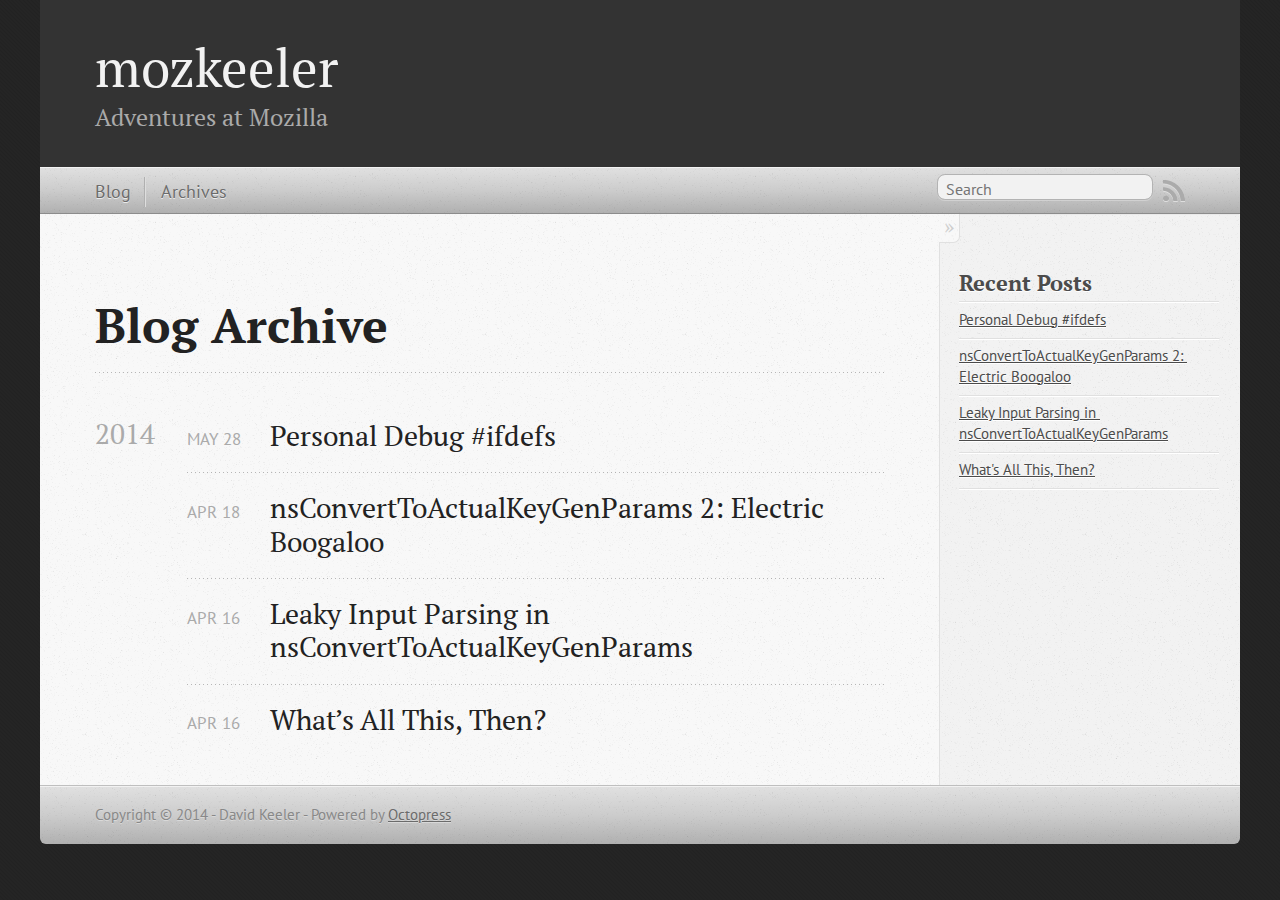
==== commit e8ea9849: "Site updated at 2014-06-02 23:37:46 UTC" ====
--- a/blog/archives/index.html
+++ b/blog/archives/index.html
@@ -9,9 +9,9 @@
   <meta name="author" content="David Keeler">
 
   
-  <meta name="description" content="Blog Archive 2014 nsConvertToActualKeyGenParams 2: Electric Boogaloo
-Apr 18 2014 Leaky Input Parsing in nsConvertToActualKeyGenParams
-Apr 16 2014 &hellip;">
+  <meta name="description" content="Blog Archive 2014 Personal Debug #ifdefs
+May 28 2014 nsConvertToActualKeyGenParams 2: Electric Boogaloo
+Apr 18 2014 Leaky Input Parsing in &hellip;">
   
 
   <!-- http://t.co/dKP3o1e -->
@@ -82,6 +82,16 @@
 
 <article>
   
+<h1><a href="/blog/2014/05/28/personal-debug-number-ifdefs/">Personal Debug #ifdefs</a></h1>
+<time datetime="2014-05-28T16:55:17-07:00" pubdate><span class='month'>May</span> <span class='day'>28</span> <span class='year'>2014</span></time>
+
+
+</article>
+
+
+
+<article>
+  
 <h1><a href="/blog/2014/04/18/nsconverttoactualkeygenparams-2-electric-boogaloo/">nsConvertToActualKeyGenParams 2: Electric Boogaloo</a></h1>
 <time datetime="2014-04-18T16:28:09-07:00" pubdate><span class='month'>Apr</span> <span class='day'>18</span> <span class='year'>2014</span></time>
 
@@ -120,6 +130,10 @@
     <section>
   <h1>Recent Posts</h1>
   <ul id="recent_posts">
+    
+      <li class="post">
+        <a href="/blog/2014/05/28/personal-debug-number-ifdefs/">Personal Debug #ifdefs</a>
+      </li>
     
       <li class="post">
         <a href="/blog/2014/04/18/nsconverttoactualkeygenparams-2-electric-boogaloo/">nsConvertToActualKeyGenParams 2: Electric Boogaloo</a>
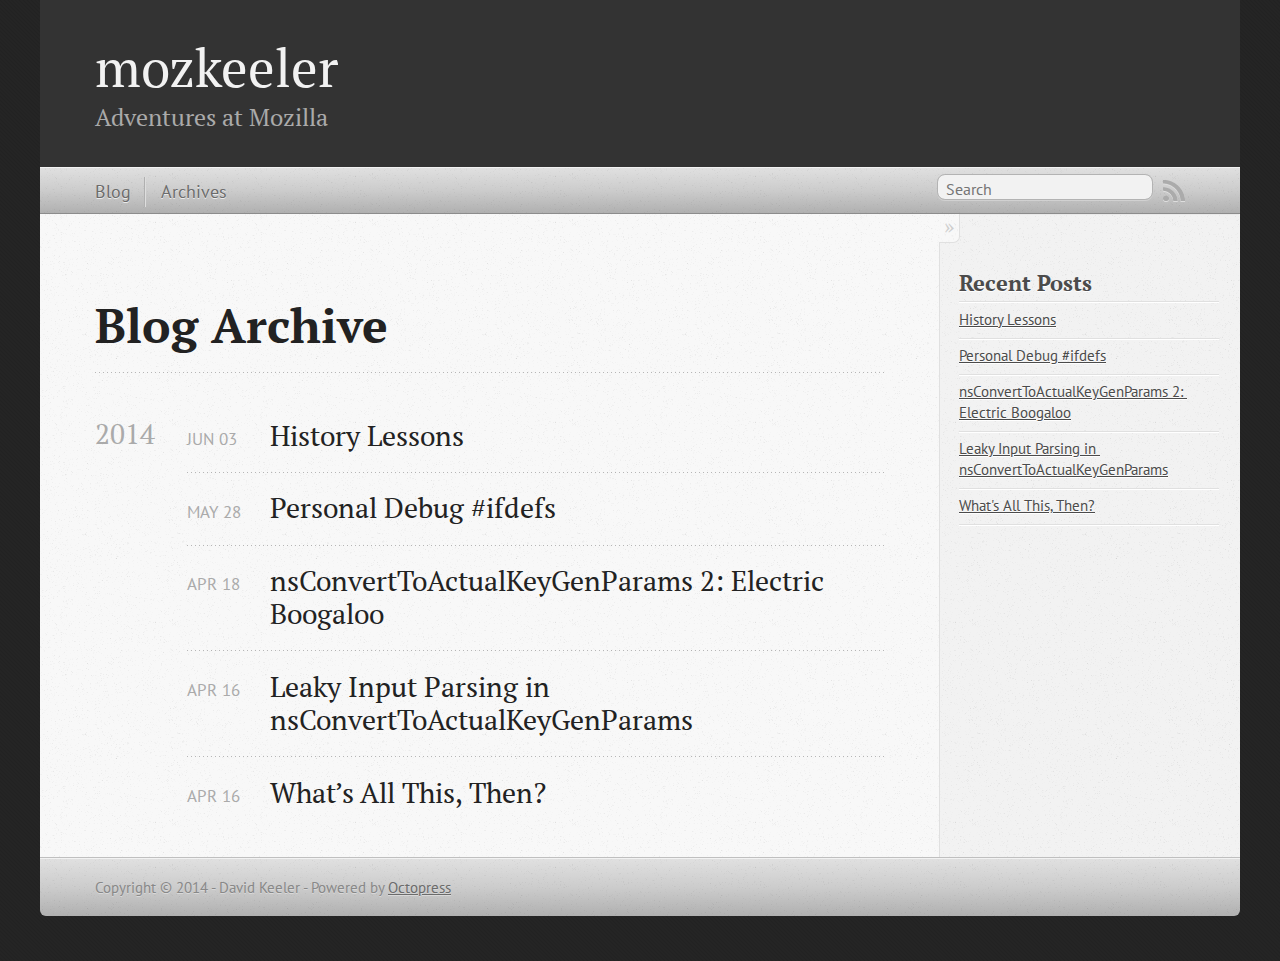
==== commit a52a1fa0: "Site updated at 2014-06-04 17:58:42 UTC" ====
--- a/blog/archives/index.html
+++ b/blog/archives/index.html
@@ -9,9 +9,10 @@
   <meta name="author" content="David Keeler">
 
   
-  <meta name="description" content="Blog Archive 2014 Personal Debug #ifdefs
+  <meta name="description" content="Blog Archive 2014 History Lessons
+Jun 03 2014 Personal Debug #ifdefs
 May 28 2014 nsConvertToActualKeyGenParams 2: Electric Boogaloo
-Apr 18 2014 Leaky Input Parsing in &hellip;">
+Apr 18 2014 &hellip;">
   
 
   <!-- http://t.co/dKP3o1e -->
@@ -82,6 +83,16 @@
 
 <article>
   
+<h1><a href="/blog/2014/06/03/history-lessons/">History Lessons</a></h1>
+<time datetime="2014-06-03T16:01:27-07:00" pubdate><span class='month'>Jun</span> <span class='day'>03</span> <span class='year'>2014</span></time>
+
+
+</article>
+
+
+
+<article>
+  
 <h1><a href="/blog/2014/05/28/personal-debug-number-ifdefs/">Personal Debug #ifdefs</a></h1>
 <time datetime="2014-05-28T16:55:17-07:00" pubdate><span class='month'>May</span> <span class='day'>28</span> <span class='year'>2014</span></time>
 
@@ -130,6 +141,10 @@
     <section>
   <h1>Recent Posts</h1>
   <ul id="recent_posts">
+    
+      <li class="post">
+        <a href="/blog/2014/06/03/history-lessons/">History Lessons</a>
+      </li>
     
       <li class="post">
         <a href="/blog/2014/05/28/personal-debug-number-ifdefs/">Personal Debug #ifdefs</a>
--- a/stylesheets/screen.css
+++ b/stylesheets/screen.css
@@ -1 +1 @@
-html,body,div,span,applet,object,iframe,h1,h2,h3,h4,h5,h6,p,blockquote,pre,a,abbr,acronym,address,big,cite,code,del,dfn,em,img,ins,kbd,q,s,samp,small,strike,strong,sub,sup,tt,var,b,u,i,center,dl,dt,dd,ol,ul,li,fieldset,form,label,legend,table,caption,tbody,tfoot,thead,tr,th,td,article,aside,canvas,details,embed,figure,figcaption,footer,header,hgroup,menu,nav,output,ruby,section,summary,time,mark,audio,video{margin:0;padding:0;border:0;font:inherit;font-size:100%;vertical-align:baseline}html{line-height:1}ol,ul{list-style:none}table{border-collapse:collapse;border-spacing:0}caption,th,td{text-align:left;font-weight:normal;vertical-align:middle}q,blockquote{quotes:none}q:before,q:after,blockquote:before,blockquote:after{content:"";content:none}a img{border:none}article,aside,details,figcaption,figure,footer,header,hgroup,menu,nav,section,summary{display:block}a{color:#1863a1}a:visited{color:#751590}a:focus{color:#0181eb}a:hover{color:#0181eb}a:active{color:#01579f}aside.sidebar a{color:#222}aside.sidebar a:focus{color:#0181eb}aside.sidebar a:hover{color:#0181eb}aside.sidebar a:active{color:#01579f}a{-webkit-transition:color 0.3s;-moz-transition:color 0.3s;-o-transition:color 0.3s;transition:color 0.3s}html{background:#252525 url('/images/line-tile.png?1397680260') top left}body>div{background:#f2f2f2 url('/images/noise.png?1397680260') top left;border-bottom:1px solid #bfbfbf}body>div>div{background:#f8f8f8 url('/images/noise.png?1397680260') top left;border-right:1px solid #e0e0e0}.heading,body>header h1,h1,h2,h3,h4,h5,h6{font-family:"PT Serif","Georgia","Helvetica Neue",Arial,sans-serif}.sans,body>header h2,article header p.meta,article>footer,#content .blog-index footer,html .gist .gist-file .gist-meta,#blog-archives a.category,#blog-archives time,aside.sidebar section,body>footer{font-family:"PT Sans","Helvetica Neue",Arial,sans-serif}.serif,body,#content .blog-index a[rel=full-article]{font-family:"PT Serif",Georgia,Times,"Times New Roman",serif}.mono,pre,code,tt,p code,li code{font-family:Menlo,Monaco,"Andale Mono","lucida console","Courier New",monospace}body>header h1{font-size:2.2em;font-family:"PT Serif","Georgia","Helvetica Neue",Arial,sans-serif;font-weight:normal;line-height:1.2em;margin-bottom:0.6667em}body>header h2{font-family:"PT Serif","Georgia","Helvetica Neue",Arial,sans-serif}body{line-height:1.5em;color:#222}h1{font-size:2.2em;line-height:1.2em}@media only screen and (min-width: 992px){body{font-size:1.15em}h1{font-size:2.6em;line-height:1.2em}}h1,h2,h3,h4,h5,h6{text-rendering:optimizelegibility;margin-bottom:1em;font-weight:bold}h2,section h1{font-size:1.5em}h3,section h2,section section h1{font-size:1.3em}h4,section h3,section section h2,section section section h1{font-size:1em}h5,section h4,section section h3{font-size:.9em}h6,section h5,section section h4,section section section h3{font-size:.8em}p,article blockquote,ul,ol{margin-bottom:1.5em}ul{list-style-type:disc}ul ul{list-style-type:circle;margin-bottom:0px}ul ul ul{list-style-type:square;margin-bottom:0px}ol{list-style-type:decimal}ol ol{list-style-type:lower-alpha;margin-bottom:0px}ol ol ol{list-style-type:lower-roman;margin-bottom:0px}ul,ul ul,ul ol,ol,ol ul,ol ol{margin-left:1.3em}ul ul,ul ol,ol ul,ol ol{margin-bottom:0em}strong{font-weight:bold}em{font-style:italic}sup,sub{font-size:0.75em;position:relative;display:inline-block;padding:0 .2em;line-height:.8em}sup{top:-.5em}sub{bottom:-.5em}a[rev='footnote']{font-size:.75em;padding:0 .3em;line-height:1}q{font-style:italic}q:before{content:"\201C"}q:after{content:"\201D"}em,dfn{font-style:italic}strong,dfn{font-weight:bold}del,s{text-decoration:line-through}abbr,acronym{border-bottom:1px dotted;cursor:help}hr{margin-bottom:0.2em}small{font-size:.8em}big{font-size:1.2em}article blockquote{font-style:italic;position:relative;font-size:1.2em;line-height:1.5em;padding-left:1em;border-left:4px solid rgba(170,170,170,0.5)}article blockquote cite{font-style:italic}article blockquote cite a{color:#aaa !important;word-wrap:break-word}article blockquote cite:before{content:'\2014';padding-right:.3em;padding-left:.3em;color:#aaa}@media only screen and (min-width: 992px){article blockquote{padding-left:1.5em;border-left-width:4px}}.pullquote-right:before,.pullquote-left:before{padding:0;border:none;content:attr(data-pullquote);float:right;width:45%;margin:.5em 0 1em 1.5em;position:relative;top:7px;font-size:1.4em;line-height:1.45em}.pullquote-left:before{float:left;margin:.5em 1.5em 1em 0}.force-wrap,article a,aside.sidebar a{white-space:-moz-pre-wrap;white-space:-pre-wrap;white-space:-o-pre-wrap;white-space:pre-wrap;word-wrap:break-word}.group,body>header,body>nav,body>footer,body #content>article,body #content>div>article,body #content>div>section,body div.pagination,aside.sidebar,#main,#content,.sidebar{*zoom:1}.group:after,body>header:after,body>nav:after,body>footer:after,body #content>article:after,body #content>div>section:after,body div.pagination:after,#main:after,#content:after,.sidebar:after{content:"";display:table;clear:both}body{-webkit-text-size-adjust:none;max-width:1200px;position:relative;margin:0 auto}body>header,body>nav,body>footer,body #content>article,body #content>div>article,body #content>div>section{padding-left:18px;padding-right:18px}@media only screen and (min-width: 480px){body>header,body>nav,body>footer,body #content>article,body #content>div>article,body #content>div>section{padding-left:25px;padding-right:25px}}@media only screen and (min-width: 768px){body>header,body>nav,body>footer,body #content>article,body #content>div>article,body #content>div>section{padding-left:35px;padding-right:35px}}@media only screen and (min-width: 992px){body>header,body>nav,body>footer,body #content>article,body #content>div>article,body #content>div>section{padding-left:55px;padding-right:55px}}body div.pagination{margin-left:18px;margin-right:18px}@media only screen and (min-width: 480px){body div.pagination{margin-left:25px;margin-right:25px}}@media only screen and (min-width: 768px){body div.pagination{margin-left:35px;margin-right:35px}}@media only screen and (min-width: 992px){body div.pagination{margin-left:55px;margin-right:55px}}body>header{font-size:1em;padding-top:1.5em;padding-bottom:1.5em}#content{overflow:hidden}#content>div,#content>article{width:100%}aside.sidebar{float:none;padding:0 18px 1px;background-color:#f7f7f7;border-top:1px solid #e0e0e0}.flex-content,article img,article video,article .flash-video,aside.sidebar img{max-width:100%;height:auto}.basic-alignment.left,article img.left,article video.left,article .left.flash-video,aside.sidebar img.left{float:left;margin-right:1.5em}.basic-alignment.right,article img.right,article video.right,article .right.flash-video,aside.sidebar img.right{float:right;margin-left:1.5em}.basic-alignment.center,article img.center,article video.center,article .center.flash-video,aside.sidebar img.center{display:block;margin:0 auto 1.5em}.basic-alignment.left,article img.left,article video.left,article .left.flash-video,aside.sidebar img.left,.basic-alignment.right,article img.right,article video.right,article .right.flash-video,aside.sidebar img.right{margin-bottom:.8em}.toggle-sidebar,.no-sidebar .toggle-sidebar{display:none}@media only screen and (min-width: 750px){body.sidebar-footer aside.sidebar{float:none;width:auto;clear:left;margin:0;padding:0 35px 1px;background-color:#f7f7f7;border-top:1px solid #eaeaea}body.sidebar-footer aside.sidebar section.odd,body.sidebar-footer aside.sidebar section.even{float:left;width:48%}body.sidebar-footer aside.sidebar section.odd{margin-left:0}body.sidebar-footer aside.sidebar section.even{margin-left:4%}body.sidebar-footer aside.sidebar.thirds section{width:30%;margin-left:5%}body.sidebar-footer aside.sidebar.thirds section.first{margin-left:0;clear:both}}body.sidebar-footer #content{margin-right:0px}body.sidebar-footer .toggle-sidebar{display:none}@media only screen and (min-width: 550px){body>header{font-size:1em}}@media only screen and (min-width: 750px){aside.sidebar{float:none;width:auto;clear:left;margin:0;padding:0 35px 1px;background-color:#f7f7f7;border-top:1px solid #eaeaea}aside.sidebar section.odd,aside.sidebar section.even{float:left;width:48%}aside.sidebar section.odd{margin-left:0}aside.sidebar section.even{margin-left:4%}aside.sidebar.thirds section{width:30%;margin-left:5%}aside.sidebar.thirds section.first{margin-left:0;clear:both}}@media only screen and (min-width: 768px){body{-webkit-text-size-adjust:auto}body>header{font-size:1.2em}#main{padding:0;margin:0 auto}#content{overflow:visible;margin-right:240px;position:relative}.no-sidebar #content{margin-right:0;border-right:0}.collapse-sidebar #content{margin-right:20px}#content>div,#content>article{padding-top:17.5px;padding-bottom:17.5px;float:left}aside.sidebar{width:210px;padding:0 15px 15px;background:none;clear:none;float:left;margin:0 -100% 0 0}aside.sidebar section{width:auto;margin-left:0}aside.sidebar section.odd,aside.sidebar section.even{float:none;width:auto;margin-left:0}.collapse-sidebar aside.sidebar{float:none;width:auto;clear:left;margin:0;padding:0 35px 1px;background-color:#f7f7f7;border-top:1px solid #eaeaea}.collapse-sidebar aside.sidebar section.odd,.collapse-sidebar aside.sidebar section.even{float:left;width:48%}.collapse-sidebar aside.sidebar section.odd{margin-left:0}.collapse-sidebar aside.sidebar section.even{margin-left:4%}.collapse-sidebar aside.sidebar.thirds section{width:30%;margin-left:5%}.collapse-sidebar aside.sidebar.thirds section.first{margin-left:0;clear:both}}@media only screen and (min-width: 992px){body>header{font-size:1.3em}#content{margin-right:300px}#content>div,#content>article{padding-top:27.5px;padding-bottom:27.5px}aside.sidebar{width:260px;padding:1.2em 20px 20px}.collapse-sidebar aside.sidebar{padding-left:55px;padding-right:55px}}@media only screen and (min-width: 768px){ul,ol{margin-left:0}}body>header{background:#333}body>header h1{display:inline-block;margin:0}body>header h1 a,body>header h1 a:visited,body>header h1 a:hover{color:#f2f2f2;text-decoration:none}body>header h2{margin:.2em 0 0;font-size:1em;color:#aaa;font-weight:normal}body>nav{position:relative;background-color:#ccc;background:url('/images/noise.png?1397680260'),-webkit-gradient(linear, 50% 0%, 50% 100%, color-stop(0%, #e0e0e0), color-stop(50%, #cccccc), color-stop(100%, #b0b0b0));background:url('/images/noise.png?1397680260'),-webkit-linear-gradient(#e0e0e0,#cccccc,#b0b0b0);background:url('/images/noise.png?1397680260'),-moz-linear-gradient(#e0e0e0,#cccccc,#b0b0b0);background:url('/images/noise.png?1397680260'),-o-linear-gradient(#e0e0e0,#cccccc,#b0b0b0);background:url('/images/noise.png?1397680260'),linear-gradient(#e0e0e0,#cccccc,#b0b0b0);border-top:1px solid #f2f2f2;border-bottom:1px solid #8c8c8c;padding-top:.35em;padding-bottom:.35em}body>nav form{-webkit-background-clip:padding;-moz-background-clip:padding;background-clip:padding-box;margin:0;padding:0}body>nav form .search{padding:.3em .5em 0;font-size:.85em;font-family:"PT Sans","Helvetica Neue",Arial,sans-serif;line-height:1.1em;width:95%;-webkit-border-radius:0.5em;-moz-border-radius:0.5em;-ms-border-radius:0.5em;-o-border-radius:0.5em;border-radius:0.5em;-webkit-background-clip:padding;-moz-background-clip:padding;background-clip:padding-box;-webkit-box-shadow:#d1d1d1 0 1px;-moz-box-shadow:#d1d1d1 0 1px;box-shadow:#d1d1d1 0 1px;background-color:#f2f2f2;border:1px solid #b3b3b3;color:#888}body>nav form .search:focus{color:#444;border-color:#80b1df;-webkit-box-shadow:#80b1df 0 0 4px,#80b1df 0 0 3px inset;-moz-box-shadow:#80b1df 0 0 4px,#80b1df 0 0 3px inset;box-shadow:#80b1df 0 0 4px,#80b1df 0 0 3px inset;background-color:#fff;outline:none}body>nav fieldset[role=search]{float:right;width:48%}body>nav fieldset.mobile-nav{float:left;width:48%}body>nav fieldset.mobile-nav select{width:100%;font-size:.8em;border:1px solid #888}body>nav ul{display:none}@media only screen and (min-width: 550px){body>nav{font-size:.9em}body>nav ul{margin:0;padding:0;border:0;overflow:hidden;*zoom:1;float:left;display:block;padding-top:.15em}body>nav ul li{list-style-image:none;list-style-type:none;margin-left:0;white-space:nowrap;display:inline;float:left;padding-left:0;padding-right:0}body>nav ul li:first-child,body>nav ul li.first{padding-left:0}body>nav ul li:last-child{padding-right:0}body>nav ul li.last{padding-right:0}body>nav ul.subscription{margin-left:.8em;float:right}body>nav ul.subscription li:last-child a{padding-right:0}body>nav ul li{margin:0}body>nav a{color:#6b6b6b;font-family:"PT Sans","Helvetica Neue",Arial,sans-serif;text-shadow:#ebebeb 0 1px;float:left;text-decoration:none;font-size:1.1em;padding:.1em 0;line-height:1.5em}body>nav a:visited{color:#6b6b6b}body>nav a:hover{color:#2b2b2b}body>nav li+li{border-left:1px solid #b0b0b0;margin-left:.8em}body>nav li+li a{padding-left:.8em;border-left:1px solid #dedede}body>nav form{float:right;text-align:left;padding-left:.8em;width:175px}body>nav form .search{width:93%;font-size:.95em;line-height:1.2em}body>nav ul[data-subscription$=email]+form{width:97px}body>nav ul[data-subscription$=email]+form .search{width:91%}body>nav fieldset.mobile-nav{display:none}body>nav fieldset[role=search]{width:99%}}@media only screen and (min-width: 992px){body>nav form{width:215px}body>nav ul[data-subscription$=email]+form{width:147px}}.no-placeholder body>nav .search{background:#f2f2f2 url('/images/search.png?1397680260') 0.3em 0.25em no-repeat;text-indent:1.3em}@media only screen and (min-width: 550px){.maskImage body>nav ul[data-subscription$=email]+form{width:123px}}@media only screen and (min-width: 992px){.maskImage body>nav ul[data-subscription$=email]+form{width:173px}}.maskImage ul.subscription{position:relative;top:.2em}.maskImage ul.subscription li,.maskImage ul.subscription a{border:0;padding:0}.maskImage a[rel=subscribe-rss]{position:relative;top:0px;text-indent:-999999em;background-color:#dedede;border:0;padding:0}.maskImage a[rel=subscribe-rss],.maskImage a[rel=subscribe-rss]:after{-webkit-mask-image:url('/images/rss.png?1397680260');-moz-mask-image:url('/images/rss.png?1397680260');-ms-mask-image:url('/images/rss.png?1397680260');-o-mask-image:url('/images/rss.png?1397680260');mask-image:url('/images/rss.png?1397680260');-webkit-mask-repeat:no-repeat;-moz-mask-repeat:no-repeat;-ms-mask-repeat:no-repeat;-o-mask-repeat:no-repeat;mask-repeat:no-repeat;width:22px;height:22px}.maskImage a[rel=subscribe-rss]:after{content:"";position:absolute;top:-1px;left:0;background-color:#ababab}.maskImage a[rel=subscribe-rss]:hover:after{background-color:#9e9e9e}.maskImage a[rel=subscribe-email]{position:relative;top:0px;text-indent:-999999em;background-color:#dedede;border:0;padding:0}.maskImage a[rel=subscribe-email],.maskImage a[rel=subscribe-email]:after{-webkit-mask-image:url('/images/email.png?1397680260');-moz-mask-image:url('/images/email.png?1397680260');-ms-mask-image:url('/images/email.png?1397680260');-o-mask-image:url('/images/email.png?1397680260');mask-image:url('/images/email.png?1397680260');-webkit-mask-repeat:no-repeat;-moz-mask-repeat:no-repeat;-ms-mask-repeat:no-repeat;-o-mask-repeat:no-repeat;mask-repeat:no-repeat;width:28px;height:22px}.maskImage a[rel=subscribe-email]:after{content:"";position:absolute;top:-1px;left:0;background-color:#ababab}.maskImage a[rel=subscribe-email]:hover:after{background-color:#9e9e9e}article{padding-top:1em}article header{position:relative;padding-top:2em;padding-bottom:1em;margin-bottom:1em;background:url('[data-uri]') bottom left repeat-x}article header h1{margin:0}article header h1 a{text-decoration:none}article header h1 a:hover{text-decoration:underline}article header p{font-size:.9em;color:#aaa;margin:0}article header p.meta{text-transform:uppercase;position:absolute;top:0}@media only screen and (min-width: 768px){article header{margin-bottom:1.5em;padding-bottom:1em;background:url('[data-uri]') bottom left repeat-x}}article h2{padding-top:0.8em;background:url('[data-uri]') top left repeat-x}.entry-content article h2:first-child,article header+h2{padding-top:0}article h2:first-child,article header+h2{background:none}article .feature{padding-top:.5em;margin-bottom:1em;padding-bottom:1em;background:url('[data-uri]') bottom left repeat-x;font-size:2.0em;font-style:italic;line-height:1.3em}article img,article video,article .flash-video{-webkit-border-radius:0.3em;-moz-border-radius:0.3em;-ms-border-radius:0.3em;-o-border-radius:0.3em;border-radius:0.3em;-webkit-box-shadow:rgba(0,0,0,0.15) 0 1px 4px;-moz-box-shadow:rgba(0,0,0,0.15) 0 1px 4px;box-shadow:rgba(0,0,0,0.15) 0 1px 4px;-webkit-box-sizing:border-box;-moz-box-sizing:border-box;box-sizing:border-box;border:#fff 0.5em solid}article video,article .flash-video{margin:0 auto 1.5em}article video{display:block;width:100%}article .flash-video>div{position:relative;display:block;padding-bottom:56.25%;padding-top:1px;height:0;overflow:hidden}article .flash-video>div iframe,article .flash-video>div object,article .flash-video>div embed{position:absolute;top:0;left:0;width:100%;height:100%}article>footer{padding-bottom:2.5em;margin-top:2em}article>footer p.meta{margin-bottom:.8em;font-size:.85em;clear:both;overflow:hidden}.blog-index article+article{background:url('[data-uri]') top left repeat-x}#content .blog-index{padding-top:0;padding-bottom:0}#content .blog-index article{padding-top:2em}#content .blog-index article header{background:none;padding-bottom:0}#content .blog-index article h1{font-size:2.2em}#content .blog-index article h1 a{color:inherit}#content .blog-index article h1 a:hover{color:#0181eb}#content .blog-index a[rel=full-article]{background:#ebebeb;display:inline-block;padding:.4em .8em;margin-right:.5em;text-decoration:none;color:#666;-webkit-transition:background-color 0.5s;-moz-transition:background-color 0.5s;-o-transition:background-color 0.5s;transition:background-color 0.5s}#content .blog-index a[rel=full-article]:hover{background:#0181eb;text-shadow:none;color:#f8f8f8}#content .blog-index footer{margin-top:1em}.separator,article>footer .byline+time:before,article>footer time+time:before,article>footer .comments:before,article>footer .byline ~ .categories:before{content:"\2022 ";padding:0 .4em 0 .2em;display:inline-block}#content div.pagination{text-align:center;font-size:.95em;position:relative;background:url('[data-uri]') top left repeat-x;padding-top:1.5em;padding-bottom:1.5em}#content div.pagination a{text-decoration:none;color:#aaa}#content div.pagination a.prev{position:absolute;left:0}#content div.pagination a.next{position:absolute;right:0}#content div.pagination a:hover{color:#0181eb}#content div.pagination a[href*=archive]:before,#content div.pagination a[href*=archive]:after{content:'\2014';padding:0 .3em}p.meta+.sharing{padding-top:1em;padding-left:0;background:url('[data-uri]') top left repeat-x}#fb-root{display:none}.highlight,html .gist .gist-file .gist-syntax .gist-highlight{border:1px solid #05232b !important}.highlight table td.code,html .gist .gist-file .gist-syntax .gist-highlight table td.code{width:100%}.highlight .line-numbers,html .gist .gist-file .gist-syntax .highlight .line_numbers{text-align:right;font-size:13px;line-height:1.45em;background:#073642 url('/images/noise.png?1397680260') top left !important;border-right:1px solid #00232c !important;-webkit-box-shadow:#083e4b -1px 0 inset;-moz-box-shadow:#083e4b -1px 0 inset;box-shadow:#083e4b -1px 0 inset;text-shadow:#021014 0 -1px;padding:.8em !important;-webkit-border-radius:0;-moz-border-radius:0;-ms-border-radius:0;-o-border-radius:0;border-radius:0}.highlight .line-numbers span,html .gist .gist-file .gist-syntax .highlight .line_numbers span{color:#586e75 !important}figure.code,.gist-file,pre{-webkit-box-shadow:rgba(0,0,0,0.06) 0 0 10px;-moz-box-shadow:rgba(0,0,0,0.06) 0 0 10px;box-shadow:rgba(0,0,0,0.06) 0 0 10px}figure.code .highlight pre,.gist-file .highlight pre,pre .highlight pre{-webkit-box-shadow:none;-moz-box-shadow:none;box-shadow:none}.gist .highlight *::-moz-selection,figure.code .highlight *::-moz-selection{background:#386774;color:inherit;text-shadow:#002b36 0 1px}.gist .highlight *::-webkit-selection,figure.code .highlight *::-webkit-selection{background:#386774;color:inherit;text-shadow:#002b36 0 1px}.gist .highlight *::selection,figure.code .highlight *::selection{background:#386774;color:inherit;text-shadow:#002b36 0 1px}html .gist .gist-file{margin-bottom:1.8em;position:relative;border:none;padding-top:26px !important}html .gist .gist-file .highlight{margin-bottom:0}html .gist .gist-file .gist-syntax{border-bottom:0 !important;background:none !important}html .gist .gist-file .gist-syntax .gist-highlight{background:#002b36 !important}html .gist .gist-file .gist-syntax .highlight pre{padding:0}html .gist .gist-file .gist-meta{padding:.6em 0.8em;border:1px solid #083e4b !important;color:#586e75;font-size:.7em !important;background:#073642 url('/images/noise.png?1397680260') top left;line-height:1.5em}html .gist .gist-file .gist-meta a{color:#75878b !important;text-decoration:none}html .gist .gist-file .gist-meta a:hover{text-decoration:underline}html .gist .gist-file .gist-meta a:hover{color:#93a1a1 !important}html .gist .gist-file .gist-meta a[href*='#file']{position:absolute;top:0;left:0;right:-10px;color:#474747 !important}html .gist .gist-file .gist-meta a[href*='#file']:hover{color:#1863a1 !important}html .gist .gist-file .gist-meta a[href*=raw]{top:.4em}pre{background:#002b36 url('/images/noise.png?1397680260') top left;-webkit-border-radius:0.4em;-moz-border-radius:0.4em;-ms-border-radius:0.4em;-o-border-radius:0.4em;border-radius:0.4em;border:1px solid #05232b;line-height:1.45em;font-size:13px;margin-bottom:2.1em;padding:.8em 1em;color:#93a1a1;overflow:auto}h3.filename+pre{-moz-border-radius-topleft:0px;-webkit-border-top-left-radius:0px;border-top-left-radius:0px;-moz-border-radius-topright:0px;-webkit-border-top-right-radius:0px;border-top-right-radius:0px}p code,li code{display:inline-block;white-space:no-wrap;background:#fff;font-size:.8em;line-height:1.5em;color:#555;border:1px solid #ddd;-webkit-border-radius:0.4em;-moz-border-radius:0.4em;-ms-border-radius:0.4em;-o-border-radius:0.4em;border-radius:0.4em;padding:0 .3em;margin:-1px 0}p pre code,li pre code{font-size:1em !important;background:none;border:none}.pre-code,html .gist .gist-file .gist-syntax .highlight pre,.highlight code{font-family:Menlo,Monaco,"Andale Mono","lucida console","Courier New",monospace !important;overflow:scroll;overflow-y:hidden;display:block;padding:.8em;overflow-x:auto;line-height:1.45em;background:#002b36 url('/images/noise.png?1397680260') top left !important;color:#93a1a1 !important}.pre-code span,html .gist .gist-file .gist-syntax .highlight pre span,.highlight code span{color:#93a1a1 !important}.pre-code span,html .gist .gist-file .gist-syntax .highlight pre span,.highlight code span{font-style:normal !important;font-weight:normal !important}.pre-code .c,html .gist .gist-file .gist-syntax .highlight pre .c,.highlight code .c{color:#586e75 !important;font-style:italic !important}.pre-code .cm,html .gist .gist-file .gist-syntax .highlight pre .cm,.highlight code .cm{color:#586e75 !important;font-style:italic !important}.pre-code .cp,html .gist .gist-file .gist-syntax .highlight pre .cp,.highlight code .cp{color:#586e75 !important;font-style:italic !important}.pre-code .c1,html .gist .gist-file .gist-syntax .highlight pre .c1,.highlight code .c1{color:#586e75 !important;font-style:italic !important}.pre-code .cs,html .gist .gist-file .gist-syntax .highlight pre .cs,.highlight code .cs{color:#586e75 !important;font-weight:bold !important;font-style:italic !important}.pre-code .err,html .gist .gist-file .gist-syntax .highlight pre .err,.highlight code .err{color:#dc322f !important;background:none !important}.pre-code .k,html .gist .gist-file .gist-syntax .highlight pre .k,.highlight code .k{color:#cb4b16 !important}.pre-code .o,html .gist .gist-file .gist-syntax .highlight pre .o,.highlight code .o{color:#93a1a1 !important;font-weight:bold !important}.pre-code .p,html .gist .gist-file .gist-syntax .highlight pre .p,.highlight code .p{color:#93a1a1 !important}.pre-code .ow,html .gist .gist-file .gist-syntax .highlight pre .ow,.highlight code .ow{color:#2aa198 !important;font-weight:bold !important}.pre-code .gd,html .gist .gist-file .gist-syntax .highlight pre .gd,.highlight code .gd{color:#93a1a1 !important;background-color:#372c34 !important;display:inline-block}.pre-code .gd .x,html .gist .gist-file .gist-syntax .highlight pre .gd .x,.highlight code .gd .x{color:#93a1a1 !important;background-color:#4d2d33 !important;display:inline-block}.pre-code .ge,html .gist .gist-file .gist-syntax .highlight pre .ge,.highlight code .ge{color:#93a1a1 !important;font-style:italic !important}.pre-code .gh,html .gist .gist-file .gist-syntax .highlight pre .gh,.highlight code .gh{color:#586e75 !important}.pre-code .gi,html .gist .gist-file .gist-syntax .highlight pre .gi,.highlight code .gi{color:#93a1a1 !important;background-color:#1a412b !important;display:inline-block}.pre-code .gi .x,html .gist .gist-file .gist-syntax .highlight pre .gi .x,.highlight code .gi .x{color:#93a1a1 !important;background-color:#355720 !important;display:inline-block}.pre-code .gs,html .gist .gist-file .gist-syntax .highlight pre .gs,.highlight code .gs{color:#93a1a1 !important;font-weight:bold !important}.pre-code .gu,html .gist .gist-file .gist-syntax .highlight pre .gu,.highlight code .gu{color:#6c71c4 !important}.pre-code .kc,html .gist .gist-file .gist-syntax .highlight pre .kc,.highlight code .kc{color:#859900 !important;font-weight:bold !important}.pre-code .kd,html .gist .gist-file .gist-syntax .highlight pre .kd,.highlight code .kd{color:#268bd2 !important}.pre-code .kp,html .gist .gist-file .gist-syntax .highlight pre .kp,.highlight code .kp{color:#cb4b16 !important;font-weight:bold !important}.pre-code .kr,html .gist .gist-file .gist-syntax .highlight pre .kr,.highlight code .kr{color:#d33682 !important;font-weight:bold !important}.pre-code .kt,html .gist .gist-file .gist-syntax .highlight pre .kt,.highlight code .kt{color:#2aa198 !important}.pre-code .n,html .gist .gist-file .gist-syntax .highlight pre .n,.highlight code .n{color:#268bd2 !important}.pre-code .na,html .gist .gist-file .gist-syntax .highlight pre .na,.highlight code .na{color:#268bd2 !important}.pre-code .nb,html .gist .gist-file .gist-syntax .highlight pre .nb,.highlight code .nb{color:#859900 !important}.pre-code .nc,html .gist .gist-file .gist-syntax .highlight pre .nc,.highlight code .nc{color:#d33682 !important}.pre-code .no,html .gist .gist-file .gist-syntax .highlight pre .no,.highlight code .no{color:#b58900 !important}.pre-code .nl,html .gist .gist-file .gist-syntax .highlight pre .nl,.highlight code .nl{color:#859900 !important}.pre-code .ne,html .gist .gist-file .gist-syntax .highlight pre .ne,.highlight code .ne{color:#268bd2 !important;font-weight:bold !important}.pre-code .nf,html .gist .gist-file .gist-syntax .highlight pre .nf,.highlight code .nf{color:#268bd2 !important;font-weight:bold !important}.pre-code .nn,html .gist .gist-file .gist-syntax .highlight pre .nn,.highlight code .nn{color:#b58900 !important}.pre-code .nt,html .gist .gist-file .gist-syntax .highlight pre .nt,.highlight code .nt{color:#268bd2 !important;font-weight:bold !important}.pre-code .nx,html .gist .gist-file .gist-syntax .highlight pre .nx,.highlight code .nx{color:#b58900 !important}.pre-code .vg,html .gist .gist-file .gist-syntax .highlight pre .vg,.highlight code .vg{color:#268bd2 !important}.pre-code .vi,html .gist .gist-file .gist-syntax .highlight pre .vi,.highlight code .vi{color:#268bd2 !important}.pre-code .nv,html .gist .gist-file .gist-syntax .highlight pre .nv,.highlight code .nv{color:#268bd2 !important}.pre-code .mf,html .gist .gist-file .gist-syntax .highlight pre .mf,.highlight code .mf{color:#2aa198 !important}.pre-code .m,html .gist .gist-file .gist-syntax .highlight pre .m,.highlight code .m{color:#2aa198 !important}.pre-code .mh,html .gist .gist-file .gist-syntax .highlight pre .mh,.highlight code .mh{color:#2aa198 !important}.pre-code .mi,html .gist .gist-file .gist-syntax .highlight pre .mi,.highlight code .mi{color:#2aa198 !important}.pre-code .s,html .gist .gist-file .gist-syntax .highlight pre .s,.highlight code .s{color:#2aa198 !important}.pre-code .sd,html .gist .gist-file .gist-syntax .highlight pre .sd,.highlight code .sd{color:#2aa198 !important}.pre-code .s2,html .gist .gist-file .gist-syntax .highlight pre .s2,.highlight code .s2{color:#2aa198 !important}.pre-code .se,html .gist .gist-file .gist-syntax .highlight pre .se,.highlight code .se{color:#dc322f !important}.pre-code .si,html .gist .gist-file .gist-syntax .highlight pre .si,.highlight code .si{color:#268bd2 !important}.pre-code .sr,html .gist .gist-file .gist-syntax .highlight pre .sr,.highlight code .sr{color:#2aa198 !important}.pre-code .s1,html .gist .gist-file .gist-syntax .highlight pre .s1,.highlight code .s1{color:#2aa198 !important}.pre-code div .gd,html .gist .gist-file .gist-syntax .highlight pre div .gd,.highlight code div .gd,.pre-code div .gd .x,html .gist .gist-file .gist-syntax .highlight pre div .gd .x,.highlight code div .gd .x,.pre-code div .gi,html .gist .gist-file .gist-syntax .highlight pre div .gi,.highlight code div .gi,.pre-code div .gi .x,html .gist .gist-file .gist-syntax .highlight pre div .gi .x,.highlight code div .gi .x{display:inline-block;width:100%}.highlight,.gist-highlight{margin-bottom:1.8em;background:#002b36;overflow-y:hidden;overflow-x:auto}.highlight pre,.gist-highlight pre{background:none;-webkit-border-radius:0px;-moz-border-radius:0px;-ms-border-radius:0px;-o-border-radius:0px;border-radius:0px;border:none;padding:0;margin-bottom:0}pre::-webkit-scrollbar,.highlight::-webkit-scrollbar,.gist-highlight::-webkit-scrollbar{height:.5em;background:rgba(255,255,255,0.15)}pre::-webkit-scrollbar-thumb:horizontal,.highlight::-webkit-scrollbar-thumb:horizontal,.gist-highlight::-webkit-scrollbar-thumb:horizontal{background:rgba(255,255,255,0.2);-webkit-border-radius:4px;border-radius:4px}.highlight code{background:#000}figure.code{background:none;padding:0;border:0;margin-bottom:1.5em}figure.code pre{margin-bottom:0}figure.code figcaption{position:relative}figure.code .highlight{margin-bottom:0}.code-title,html .gist .gist-file .gist-meta a[href*='#file'],h3.filename,figure.code figcaption{text-align:center;font-size:13px;line-height:2em;text-shadow:#cbcccc 0 1px 0;color:#474747;font-weight:normal;margin-bottom:0;-moz-border-radius-topleft:5px;-webkit-border-top-left-radius:5px;border-top-left-radius:5px;-moz-border-radius-topright:5px;-webkit-border-top-right-radius:5px;border-top-right-radius:5px;font-family:"Helvetica Neue", Arial, "Lucida Grande", "Lucida Sans Unicode", Lucida, sans-serif;background:#aaa url('/images/code_bg.png?1397680260') top repeat-x;border:1px solid #565656;border-top-color:#cbcbcb;border-left-color:#a5a5a5;border-right-color:#a5a5a5;border-bottom:0}.download-source,html .gist .gist-file .gist-meta a[href*=raw],figure.code figcaption a{position:absolute;right:.8em;text-decoration:none;color:#666 !important;z-index:1;font-size:13px;text-shadow:#cbcccc 0 1px 0;padding-left:3em}.download-source:hover,html .gist .gist-file .gist-meta a[href*=raw]:hover,figure.code figcaption a:hover{text-decoration:underline}#archive #content>div,#archive #content>div>article{padding-top:0}#blog-archives{color:#aaa}#blog-archives article{padding:1em 0 1em;position:relative;background:url('[data-uri]') bottom left repeat-x}#blog-archives article:last-child{background:none}#blog-archives article footer{padding:0;margin:0}#blog-archives h1{color:#222;margin-bottom:.3em}#blog-archives h2{display:none}#blog-archives h1{font-size:1.5em}#blog-archives h1 a{text-decoration:none;color:inherit;font-weight:normal;display:inline-block}#blog-archives h1 a:hover{text-decoration:underline}#blog-archives h1 a:hover{color:#0181eb}#blog-archives a.category,#blog-archives time{color:#aaa}#blog-archives .entry-content{display:none}#blog-archives time{font-size:.9em;line-height:1.2em}#blog-archives time .month,#blog-archives time .day{display:inline-block}#blog-archives time .month{text-transform:uppercase}#blog-archives p{margin-bottom:1em}#blog-archives a,#blog-archives .entry-content a{color:inherit}#blog-archives a:hover,#blog-archives .entry-content a:hover{color:#0181eb}#blog-archives a:hover{color:#0181eb}@media only screen and (min-width: 550px){#blog-archives article{margin-left:5em}#blog-archives h2{margin-bottom:.3em;font-weight:normal;display:inline-block;position:relative;top:-1px;float:left}#blog-archives h2:first-child{padding-top:.75em}#blog-archives time{position:absolute;text-align:right;left:0em;top:1.8em}#blog-archives .year{display:none}#blog-archives article{padding-left:4.5em;padding-bottom:.7em}#blog-archives a.category{line-height:1.1em}}#content>.category article{margin-left:0;padding-left:6.8em}#content>.category .year{display:inline}.side-shadow-border,aside.sidebar section h1,aside.sidebar li{-webkit-box-shadow:#fff 0 1px;-moz-box-shadow:#fff 0 1px;box-shadow:#fff 0 1px}aside.sidebar{overflow:hidden;color:#4b4b4b;text-shadow:#fff 0 1px}aside.sidebar section{font-size:.8em;line-height:1.4em;margin-bottom:1.5em}aside.sidebar section h1{margin:1.5em 0 0;padding-bottom:.2em;border-bottom:1px solid #e0e0e0}aside.sidebar section h1+p{padding-top:.4em}aside.sidebar img{-webkit-border-radius:0.3em;-moz-border-radius:0.3em;-ms-border-radius:0.3em;-o-border-radius:0.3em;border-radius:0.3em;-webkit-box-shadow:rgba(0,0,0,0.15) 0 1px 4px;-moz-box-shadow:rgba(0,0,0,0.15) 0 1px 4px;box-shadow:rgba(0,0,0,0.15) 0 1px 4px;-webkit-box-sizing:border-box;-moz-box-sizing:border-box;box-sizing:border-box;border:#fff 0.3em solid}aside.sidebar ul{margin-bottom:0.5em;margin-left:0}aside.sidebar li{list-style:none;padding:.5em 0;margin:0;border-bottom:1px solid #e0e0e0}aside.sidebar li p:last-child{margin-bottom:0}aside.sidebar a{color:inherit;-webkit-transition:color 0.5s;-moz-transition:color 0.5s;-o-transition:color 0.5s;transition:color 0.5s}aside.sidebar:hover a{color:#222}aside.sidebar:hover a:hover{color:#0181eb}.aside-alt-link,#pinboard_linkroll .pin-tag{color:#7e7e7e}.aside-alt-link:hover,#pinboard_linkroll .pin-tag:hover{color:#0181eb}@media only screen and (min-width: 768px){.toggle-sidebar{outline:none;position:absolute;right:-10px;top:0;bottom:0;display:inline-block;text-decoration:none;color:#cecece;width:9px;cursor:pointer}.toggle-sidebar:hover{background:#e9e9e9;background:-webkit-gradient(linear, 0% 50%, 100% 50%, color-stop(0%, rgba(224,224,224,0.5)), color-stop(100%, rgba(224,224,224,0)));background:-webkit-linear-gradient(left, rgba(224,224,224,0.5),rgba(224,224,224,0));background:-moz-linear-gradient(left, rgba(224,224,224,0.5),rgba(224,224,224,0));background:-o-linear-gradient(left, rgba(224,224,224,0.5),rgba(224,224,224,0));background:linear-gradient(left, rgba(224,224,224,0.5),rgba(224,224,224,0))}.toggle-sidebar:after{position:absolute;right:-11px;top:0;width:20px;font-size:1.2em;line-height:1.1em;padding-bottom:.15em;-moz-border-radius-bottomright:0.3em;-webkit-border-bottom-right-radius:0.3em;border-bottom-right-radius:0.3em;text-align:center;background:#f8f8f8 url('/images/noise.png?1397680260') top left;border-bottom:1px solid #e0e0e0;border-right:1px solid #e0e0e0;content:"\00BB";text-indent:-1px}.collapse-sidebar .toggle-sidebar{text-indent:0px;right:-20px;width:19px}.collapse-sidebar .toggle-sidebar:hover{background:#e9e9e9}.collapse-sidebar .toggle-sidebar:after{border-left:1px solid #e0e0e0;text-shadow:#fff 0 1px;content:"\00AB";left:0px;right:0;text-align:center;text-indent:0;border:0;border-right-width:0;background:none}}.googleplus h1{-moz-box-shadow:none !important;-webkit-box-shadow:none !important;-o-box-shadow:none !important;box-shadow:none !important;border-bottom:0px none !important}.googleplus a{text-decoration:none;white-space:normal !important;line-height:32px}.googleplus a img{float:left;margin-right:0.5em;border:0 none}.googleplus-hidden{position:absolute;top:-1000em;left:-1000em}#pinboard_linkroll .pin-title,#pinboard_linkroll .pin-description{display:block;margin-bottom:.5em}#pinboard_linkroll .pin-tag{text-decoration:none}#pinboard_linkroll .pin-tag:hover{text-decoration:underline}#pinboard_linkroll .pin-tag:after{content:','}#pinboard_linkroll .pin-tag:last-child:after{content:''}.delicious-posts a.delicious-link{margin-bottom:.5em;display:block}.delicious-posts p{font-size:1em}body>footer{font-size:.8em;color:#888;text-shadow:#d9d9d9 0 1px;background-color:#ccc;background:url('/images/noise.png?1397680260'),-webkit-gradient(linear, 50% 0%, 50% 100%, color-stop(0%, #e0e0e0), color-stop(50%, #cccccc), color-stop(100%, #b0b0b0));background:url('/images/noise.png?1397680260'),-webkit-linear-gradient(#e0e0e0,#cccccc,#b0b0b0);background:url('/images/noise.png?1397680260'),-moz-linear-gradient(#e0e0e0,#cccccc,#b0b0b0);background:url('/images/noise.png?1397680260'),-o-linear-gradient(#e0e0e0,#cccccc,#b0b0b0);background:url('/images/noise.png?1397680260'),linear-gradient(#e0e0e0,#cccccc,#b0b0b0);border-top:1px solid #f2f2f2;position:relative;padding-top:1em;padding-bottom:1em;margin-bottom:3em;-moz-border-radius-bottomleft:0.4em;-webkit-border-bottom-left-radius:0.4em;border-bottom-left-radius:0.4em;-moz-border-radius-bottomright:0.4em;-webkit-border-bottom-right-radius:0.4em;border-bottom-right-radius:0.4em;z-index:1}body>footer a{color:#6b6b6b}body>footer a:visited{color:#6b6b6b}body>footer a:hover{color:#484848}body>footer p:last-child{margin-bottom:0}article p{text-align:justify}.footnotes{font-size:13px;line-height:16px;color:#666}.footnotes p{margin-bottom:6px}
+html,body,div,span,applet,object,iframe,h1,h2,h3,h4,h5,h6,p,blockquote,pre,a,abbr,acronym,address,big,cite,code,del,dfn,em,img,ins,kbd,q,s,samp,small,strike,strong,sub,sup,tt,var,b,u,i,center,dl,dt,dd,ol,ul,li,fieldset,form,label,legend,table,caption,tbody,tfoot,thead,tr,th,td,article,aside,canvas,details,embed,figure,figcaption,footer,header,hgroup,menu,nav,output,ruby,section,summary,time,mark,audio,video{margin:0;padding:0;border:0;font:inherit;font-size:100%;vertical-align:baseline}html{line-height:1}ol,ul{list-style:none}table{border-collapse:collapse;border-spacing:0}caption,th,td{text-align:left;font-weight:normal;vertical-align:middle}q,blockquote{quotes:none}q:before,q:after,blockquote:before,blockquote:after{content:"";content:none}a img{border:none}article,aside,details,figcaption,figure,footer,header,hgroup,menu,nav,section,summary{display:block}a{color:#1863a1}a:visited{color:#751590}a:focus{color:#0181eb}a:hover{color:#0181eb}a:active{color:#01579f}aside.sidebar a{color:#222}aside.sidebar a:focus{color:#0181eb}aside.sidebar a:hover{color:#0181eb}aside.sidebar a:active{color:#01579f}a{-webkit-transition:color 0.3s;-moz-transition:color 0.3s;-o-transition:color 0.3s;transition:color 0.3s}html{background:#252525 url('/images/line-tile.png?1401838935') top left}body>div{background:#f2f2f2 url('/images/noise.png?1401838935') top left;border-bottom:1px solid #bfbfbf}body>div>div{background:#f8f8f8 url('/images/noise.png?1401838935') top left;border-right:1px solid #e0e0e0}.heading,body>header h1,h1,h2,h3,h4,h5,h6{font-family:"PT Serif","Georgia","Helvetica Neue",Arial,sans-serif}.sans,body>header h2,article header p.meta,article>footer,#content .blog-index footer,html .gist .gist-file .gist-meta,#blog-archives a.category,#blog-archives time,aside.sidebar section,body>footer{font-family:"PT Sans","Helvetica Neue",Arial,sans-serif}.serif,body,#content .blog-index a[rel=full-article]{font-family:"PT Serif",Georgia,Times,"Times New Roman",serif}.mono,pre,code,tt,p code,li code{font-family:Menlo,Monaco,"Andale Mono","lucida console","Courier New",monospace}body>header h1{font-size:2.2em;font-family:"PT Serif","Georgia","Helvetica Neue",Arial,sans-serif;font-weight:normal;line-height:1.2em;margin-bottom:0.6667em}body>header h2{font-family:"PT Serif","Georgia","Helvetica Neue",Arial,sans-serif}body{line-height:1.5em;color:#222}h1{font-size:2.2em;line-height:1.2em}@media only screen and (min-width: 992px){body{font-size:1.15em}h1{font-size:2.6em;line-height:1.2em}}h1,h2,h3,h4,h5,h6{text-rendering:optimizelegibility;margin-bottom:1em;font-weight:bold}h2,section h1{font-size:1.5em}h3,section h2,section section h1{font-size:1.3em}h4,section h3,section section h2,section section section h1{font-size:1em}h5,section h4,section section h3{font-size:.9em}h6,section h5,section section h4,section section section h3{font-size:.8em}p,article blockquote,ul,ol{margin-bottom:1.5em}ul{list-style-type:disc}ul ul{list-style-type:circle;margin-bottom:0px}ul ul ul{list-style-type:square;margin-bottom:0px}ol{list-style-type:decimal}ol ol{list-style-type:lower-alpha;margin-bottom:0px}ol ol ol{list-style-type:lower-roman;margin-bottom:0px}ul,ul ul,ul ol,ol,ol ul,ol ol{margin-left:1.3em}ul ul,ul ol,ol ul,ol ol{margin-bottom:0em}strong{font-weight:bold}em{font-style:italic}sup,sub{font-size:0.75em;position:relative;display:inline-block;padding:0 .2em;line-height:.8em}sup{top:-.5em}sub{bottom:-.5em}a[rev='footnote']{font-size:.75em;padding:0 .3em;line-height:1}q{font-style:italic}q:before{content:"\201C"}q:after{content:"\201D"}em,dfn{font-style:italic}strong,dfn{font-weight:bold}del,s{text-decoration:line-through}abbr,acronym{border-bottom:1px dotted;cursor:help}hr{margin-bottom:0.2em}small{font-size:.8em}big{font-size:1.2em}article blockquote{font-style:italic;position:relative;font-size:1.2em;line-height:1.5em;padding-left:1em;border-left:4px solid rgba(170,170,170,0.5)}article blockquote cite{font-style:italic}article blockquote cite a{color:#aaa !important;word-wrap:break-word}article blockquote cite:before{content:'\2014';padding-right:.3em;padding-left:.3em;color:#aaa}@media only screen and (min-width: 992px){article blockquote{padding-left:1.5em;border-left-width:4px}}.pullquote-right:before,.pullquote-left:before{padding:0;border:none;content:attr(data-pullquote);float:right;width:45%;margin:.5em 0 1em 1.5em;position:relative;top:7px;font-size:1.4em;line-height:1.45em}.pullquote-left:before{float:left;margin:.5em 1.5em 1em 0}.force-wrap,article a,aside.sidebar a{white-space:-moz-pre-wrap;white-space:-pre-wrap;white-space:-o-pre-wrap;white-space:pre-wrap;word-wrap:break-word}.group,body>header,body>nav,body>footer,body #content>article,body #content>div>article,body #content>div>section,body div.pagination,aside.sidebar,#main,#content,.sidebar{*zoom:1}.group:after,body>header:after,body>nav:after,body>footer:after,body #content>article:after,body #content>div>section:after,body div.pagination:after,#main:after,#content:after,.sidebar:after{content:"";display:table;clear:both}body{-webkit-text-size-adjust:none;max-width:1200px;position:relative;margin:0 auto}body>header,body>nav,body>footer,body #content>article,body #content>div>article,body #content>div>section{padding-left:18px;padding-right:18px}@media only screen and (min-width: 480px){body>header,body>nav,body>footer,body #content>article,body #content>div>article,body #content>div>section{padding-left:25px;padding-right:25px}}@media only screen and (min-width: 768px){body>header,body>nav,body>footer,body #content>article,body #content>div>article,body #content>div>section{padding-left:35px;padding-right:35px}}@media only screen and (min-width: 992px){body>header,body>nav,body>footer,body #content>article,body #content>div>article,body #content>div>section{padding-left:55px;padding-right:55px}}body div.pagination{margin-left:18px;margin-right:18px}@media only screen and (min-width: 480px){body div.pagination{margin-left:25px;margin-right:25px}}@media only screen and (min-width: 768px){body div.pagination{margin-left:35px;margin-right:35px}}@media only screen and (min-width: 992px){body div.pagination{margin-left:55px;margin-right:55px}}body>header{font-size:1em;padding-top:1.5em;padding-bottom:1.5em}#content{overflow:hidden}#content>div,#content>article{width:100%}aside.sidebar{float:none;padding:0 18px 1px;background-color:#f7f7f7;border-top:1px solid #e0e0e0}.flex-content,article img,article video,article .flash-video,aside.sidebar img{max-width:100%;height:auto}.basic-alignment.left,article img.left,article video.left,article .left.flash-video,aside.sidebar img.left{float:left;margin-right:1.5em}.basic-alignment.right,article img.right,article video.right,article .right.flash-video,aside.sidebar img.right{float:right;margin-left:1.5em}.basic-alignment.center,article img.center,article video.center,article .center.flash-video,aside.sidebar img.center{display:block;margin:0 auto 1.5em}.basic-alignment.left,article img.left,article video.left,article .left.flash-video,aside.sidebar img.left,.basic-alignment.right,article img.right,article video.right,article .right.flash-video,aside.sidebar img.right{margin-bottom:.8em}.toggle-sidebar,.no-sidebar .toggle-sidebar{display:none}@media only screen and (min-width: 750px){body.sidebar-footer aside.sidebar{float:none;width:auto;clear:left;margin:0;padding:0 35px 1px;background-color:#f7f7f7;border-top:1px solid #eaeaea}body.sidebar-footer aside.sidebar section.odd,body.sidebar-footer aside.sidebar section.even{float:left;width:48%}body.sidebar-footer aside.sidebar section.odd{margin-left:0}body.sidebar-footer aside.sidebar section.even{margin-left:4%}body.sidebar-footer aside.sidebar.thirds section{width:30%;margin-left:5%}body.sidebar-footer aside.sidebar.thirds section.first{margin-left:0;clear:both}}body.sidebar-footer #content{margin-right:0px}body.sidebar-footer .toggle-sidebar{display:none}@media only screen and (min-width: 550px){body>header{font-size:1em}}@media only screen and (min-width: 750px){aside.sidebar{float:none;width:auto;clear:left;margin:0;padding:0 35px 1px;background-color:#f7f7f7;border-top:1px solid #eaeaea}aside.sidebar section.odd,aside.sidebar section.even{float:left;width:48%}aside.sidebar section.odd{margin-left:0}aside.sidebar section.even{margin-left:4%}aside.sidebar.thirds section{width:30%;margin-left:5%}aside.sidebar.thirds section.first{margin-left:0;clear:both}}@media only screen and (min-width: 768px){body{-webkit-text-size-adjust:auto}body>header{font-size:1.2em}#main{padding:0;margin:0 auto}#content{overflow:visible;margin-right:240px;position:relative}.no-sidebar #content{margin-right:0;border-right:0}.collapse-sidebar #content{margin-right:20px}#content>div,#content>article{padding-top:17.5px;padding-bottom:17.5px;float:left}aside.sidebar{width:210px;padding:0 15px 15px;background:none;clear:none;float:left;margin:0 -100% 0 0}aside.sidebar section{width:auto;margin-left:0}aside.sidebar section.odd,aside.sidebar section.even{float:none;width:auto;margin-left:0}.collapse-sidebar aside.sidebar{float:none;width:auto;clear:left;margin:0;padding:0 35px 1px;background-color:#f7f7f7;border-top:1px solid #eaeaea}.collapse-sidebar aside.sidebar section.odd,.collapse-sidebar aside.sidebar section.even{float:left;width:48%}.collapse-sidebar aside.sidebar section.odd{margin-left:0}.collapse-sidebar aside.sidebar section.even{margin-left:4%}.collapse-sidebar aside.sidebar.thirds section{width:30%;margin-left:5%}.collapse-sidebar aside.sidebar.thirds section.first{margin-left:0;clear:both}}@media only screen and (min-width: 992px){body>header{font-size:1.3em}#content{margin-right:300px}#content>div,#content>article{padding-top:27.5px;padding-bottom:27.5px}aside.sidebar{width:260px;padding:1.2em 20px 20px}.collapse-sidebar aside.sidebar{padding-left:55px;padding-right:55px}}@media only screen and (min-width: 768px){ul,ol{margin-left:0}}body>header{background:#333}body>header h1{display:inline-block;margin:0}body>header h1 a,body>header h1 a:visited,body>header h1 a:hover{color:#f2f2f2;text-decoration:none}body>header h2{margin:.2em 0 0;font-size:1em;color:#aaa;font-weight:normal}body>nav{position:relative;background-color:#ccc;background:url('/images/noise.png?1401838935'),-webkit-gradient(linear, 50% 0%, 50% 100%, color-stop(0%, #e0e0e0), color-stop(50%, #cccccc), color-stop(100%, #b0b0b0));background:url('/images/noise.png?1401838935'),-webkit-linear-gradient(#e0e0e0,#cccccc,#b0b0b0);background:url('/images/noise.png?1401838935'),-moz-linear-gradient(#e0e0e0,#cccccc,#b0b0b0);background:url('/images/noise.png?1401838935'),-o-linear-gradient(#e0e0e0,#cccccc,#b0b0b0);background:url('/images/noise.png?1401838935'),linear-gradient(#e0e0e0,#cccccc,#b0b0b0);border-top:1px solid #f2f2f2;border-bottom:1px solid #8c8c8c;padding-top:.35em;padding-bottom:.35em}body>nav form{-webkit-background-clip:padding;-moz-background-clip:padding;background-clip:padding-box;margin:0;padding:0}body>nav form .search{padding:.3em .5em 0;font-size:.85em;font-family:"PT Sans","Helvetica Neue",Arial,sans-serif;line-height:1.1em;width:95%;-webkit-border-radius:0.5em;-moz-border-radius:0.5em;-ms-border-radius:0.5em;-o-border-radius:0.5em;border-radius:0.5em;-webkit-background-clip:padding;-moz-background-clip:padding;background-clip:padding-box;-webkit-box-shadow:#d1d1d1 0 1px;-moz-box-shadow:#d1d1d1 0 1px;box-shadow:#d1d1d1 0 1px;background-color:#f2f2f2;border:1px solid #b3b3b3;color:#888}body>nav form .search:focus{color:#444;border-color:#80b1df;-webkit-box-shadow:#80b1df 0 0 4px,#80b1df 0 0 3px inset;-moz-box-shadow:#80b1df 0 0 4px,#80b1df 0 0 3px inset;box-shadow:#80b1df 0 0 4px,#80b1df 0 0 3px inset;background-color:#fff;outline:none}body>nav fieldset[role=search]{float:right;width:48%}body>nav fieldset.mobile-nav{float:left;width:48%}body>nav fieldset.mobile-nav select{width:100%;font-size:.8em;border:1px solid #888}body>nav ul{display:none}@media only screen and (min-width: 550px){body>nav{font-size:.9em}body>nav ul{margin:0;padding:0;border:0;overflow:hidden;*zoom:1;float:left;display:block;padding-top:.15em}body>nav ul li{list-style-image:none;list-style-type:none;margin-left:0;white-space:nowrap;display:inline;float:left;padding-left:0;padding-right:0}body>nav ul li:first-child,body>nav ul li.first{padding-left:0}body>nav ul li:last-child{padding-right:0}body>nav ul li.last{padding-right:0}body>nav ul.subscription{margin-left:.8em;float:right}body>nav ul.subscription li:last-child a{padding-right:0}body>nav ul li{margin:0}body>nav a{color:#6b6b6b;font-family:"PT Sans","Helvetica Neue",Arial,sans-serif;text-shadow:#ebebeb 0 1px;float:left;text-decoration:none;font-size:1.1em;padding:.1em 0;line-height:1.5em}body>nav a:visited{color:#6b6b6b}body>nav a:hover{color:#2b2b2b}body>nav li+li{border-left:1px solid #b0b0b0;margin-left:.8em}body>nav li+li a{padding-left:.8em;border-left:1px solid #dedede}body>nav form{float:right;text-align:left;padding-left:.8em;width:175px}body>nav form .search{width:93%;font-size:.95em;line-height:1.2em}body>nav ul[data-subscription$=email]+form{width:97px}body>nav ul[data-subscription$=email]+form .search{width:91%}body>nav fieldset.mobile-nav{display:none}body>nav fieldset[role=search]{width:99%}}@media only screen and (min-width: 992px){body>nav form{width:215px}body>nav ul[data-subscription$=email]+form{width:147px}}.no-placeholder body>nav .search{background:#f2f2f2 url('/images/search.png?1401838935') 0.3em 0.25em no-repeat;text-indent:1.3em}@media only screen and (min-width: 550px){.maskImage body>nav ul[data-subscription$=email]+form{width:123px}}@media only screen and (min-width: 992px){.maskImage body>nav ul[data-subscription$=email]+form{width:173px}}.maskImage ul.subscription{position:relative;top:.2em}.maskImage ul.subscription li,.maskImage ul.subscription a{border:0;padding:0}.maskImage a[rel=subscribe-rss]{position:relative;top:0px;text-indent:-999999em;background-color:#dedede;border:0;padding:0}.maskImage a[rel=subscribe-rss],.maskImage a[rel=subscribe-rss]:after{-webkit-mask-image:url('/images/rss.png?1401838935');-moz-mask-image:url('/images/rss.png?1401838935');-ms-mask-image:url('/images/rss.png?1401838935');-o-mask-image:url('/images/rss.png?1401838935');mask-image:url('/images/rss.png?1401838935');-webkit-mask-repeat:no-repeat;-moz-mask-repeat:no-repeat;-ms-mask-repeat:no-repeat;-o-mask-repeat:no-repeat;mask-repeat:no-repeat;width:22px;height:22px}.maskImage a[rel=subscribe-rss]:after{content:"";position:absolute;top:-1px;left:0;background-color:#ababab}.maskImage a[rel=subscribe-rss]:hover:after{background-color:#9e9e9e}.maskImage a[rel=subscribe-email]{position:relative;top:0px;text-indent:-999999em;background-color:#dedede;border:0;padding:0}.maskImage a[rel=subscribe-email],.maskImage a[rel=subscribe-email]:after{-webkit-mask-image:url('/images/email.png?1401838935');-moz-mask-image:url('/images/email.png?1401838935');-ms-mask-image:url('/images/email.png?1401838935');-o-mask-image:url('/images/email.png?1401838935');mask-image:url('/images/email.png?1401838935');-webkit-mask-repeat:no-repeat;-moz-mask-repeat:no-repeat;-ms-mask-repeat:no-repeat;-o-mask-repeat:no-repeat;mask-repeat:no-repeat;width:28px;height:22px}.maskImage a[rel=subscribe-email]:after{content:"";position:absolute;top:-1px;left:0;background-color:#ababab}.maskImage a[rel=subscribe-email]:hover:after{background-color:#9e9e9e}article{padding-top:1em}article header{position:relative;padding-top:2em;padding-bottom:1em;margin-bottom:1em;background:url('[data-uri]') bottom left repeat-x}article header h1{margin:0}article header h1 a{text-decoration:none}article header h1 a:hover{text-decoration:underline}article header p{font-size:.9em;color:#aaa;margin:0}article header p.meta{text-transform:uppercase;position:absolute;top:0}@media only screen and (min-width: 768px){article header{margin-bottom:1.5em;padding-bottom:1em;background:url('[data-uri]') bottom left repeat-x}}article h2{padding-top:0.8em;background:url('[data-uri]') top left repeat-x}.entry-content article h2:first-child,article header+h2{padding-top:0}article h2:first-child,article header+h2{background:none}article .feature{padding-top:.5em;margin-bottom:1em;padding-bottom:1em;background:url('[data-uri]') bottom left repeat-x;font-size:2.0em;font-style:italic;line-height:1.3em}article img,article video,article .flash-video{-webkit-border-radius:0.3em;-moz-border-radius:0.3em;-ms-border-radius:0.3em;-o-border-radius:0.3em;border-radius:0.3em;-webkit-box-shadow:rgba(0,0,0,0.15) 0 1px 4px;-moz-box-shadow:rgba(0,0,0,0.15) 0 1px 4px;box-shadow:rgba(0,0,0,0.15) 0 1px 4px;-webkit-box-sizing:border-box;-moz-box-sizing:border-box;box-sizing:border-box;border:#fff 0.5em solid}article video,article .flash-video{margin:0 auto 1.5em}article video{display:block;width:100%}article .flash-video>div{position:relative;display:block;padding-bottom:56.25%;padding-top:1px;height:0;overflow:hidden}article .flash-video>div iframe,article .flash-video>div object,article .flash-video>div embed{position:absolute;top:0;left:0;width:100%;height:100%}article>footer{padding-bottom:2.5em;margin-top:2em}article>footer p.meta{margin-bottom:.8em;font-size:.85em;clear:both;overflow:hidden}.blog-index article+article{background:url('[data-uri]') top left repeat-x}#content .blog-index{padding-top:0;padding-bottom:0}#content .blog-index article{padding-top:2em}#content .blog-index article header{background:none;padding-bottom:0}#content .blog-index article h1{font-size:2.2em}#content .blog-index article h1 a{color:inherit}#content .blog-index article h1 a:hover{color:#0181eb}#content .blog-index a[rel=full-article]{background:#ebebeb;display:inline-block;padding:.4em .8em;margin-right:.5em;text-decoration:none;color:#666;-webkit-transition:background-color 0.5s;-moz-transition:background-color 0.5s;-o-transition:background-color 0.5s;transition:background-color 0.5s}#content .blog-index a[rel=full-article]:hover{background:#0181eb;text-shadow:none;color:#f8f8f8}#content .blog-index footer{margin-top:1em}.separator,article>footer .byline+time:before,article>footer time+time:before,article>footer .comments:before,article>footer .byline ~ .categories:before{content:"\2022 ";padding:0 .4em 0 .2em;display:inline-block}#content div.pagination{text-align:center;font-size:.95em;position:relative;background:url('[data-uri]') top left repeat-x;padding-top:1.5em;padding-bottom:1.5em}#content div.pagination a{text-decoration:none;color:#aaa}#content div.pagination a.prev{position:absolute;left:0}#content div.pagination a.next{position:absolute;right:0}#content div.pagination a:hover{color:#0181eb}#content div.pagination a[href*=archive]:before,#content div.pagination a[href*=archive]:after{content:'\2014';padding:0 .3em}p.meta+.sharing{padding-top:1em;padding-left:0;background:url('[data-uri]') top left repeat-x}#fb-root{display:none}.highlight,html .gist .gist-file .gist-syntax .gist-highlight{border:1px solid #05232b !important}.highlight table td.code,html .gist .gist-file .gist-syntax .gist-highlight table td.code{width:100%}.highlight .line-numbers,html .gist .gist-file .gist-syntax .highlight .line_numbers{text-align:right;font-size:13px;line-height:1.45em;background:#073642 url('/images/noise.png?1401838935') top left !important;border-right:1px solid #00232c !important;-webkit-box-shadow:#083e4b -1px 0 inset;-moz-box-shadow:#083e4b -1px 0 inset;box-shadow:#083e4b -1px 0 inset;text-shadow:#021014 0 -1px;padding:.8em !important;-webkit-border-radius:0;-moz-border-radius:0;-ms-border-radius:0;-o-border-radius:0;border-radius:0}.highlight .line-numbers span,html .gist .gist-file .gist-syntax .highlight .line_numbers span{color:#586e75 !important}figure.code,.gist-file,pre{-webkit-box-shadow:rgba(0,0,0,0.06) 0 0 10px;-moz-box-shadow:rgba(0,0,0,0.06) 0 0 10px;box-shadow:rgba(0,0,0,0.06) 0 0 10px}figure.code .highlight pre,.gist-file .highlight pre,pre .highlight pre{-webkit-box-shadow:none;-moz-box-shadow:none;box-shadow:none}.gist .highlight *::-moz-selection,figure.code .highlight *::-moz-selection{background:#386774;color:inherit;text-shadow:#002b36 0 1px}.gist .highlight *::-webkit-selection,figure.code .highlight *::-webkit-selection{background:#386774;color:inherit;text-shadow:#002b36 0 1px}.gist .highlight *::selection,figure.code .highlight *::selection{background:#386774;color:inherit;text-shadow:#002b36 0 1px}html .gist .gist-file{margin-bottom:1.8em;position:relative;border:none;padding-top:26px !important}html .gist .gist-file .highlight{margin-bottom:0}html .gist .gist-file .gist-syntax{border-bottom:0 !important;background:none !important}html .gist .gist-file .gist-syntax .gist-highlight{background:#002b36 !important}html .gist .gist-file .gist-syntax .highlight pre{padding:0}html .gist .gist-file .gist-meta{padding:.6em 0.8em;border:1px solid #083e4b !important;color:#586e75;font-size:.7em !important;background:#073642 url('/images/noise.png?1401838935') top left;line-height:1.5em}html .gist .gist-file .gist-meta a{color:#75878b !important;text-decoration:none}html .gist .gist-file .gist-meta a:hover{text-decoration:underline}html .gist .gist-file .gist-meta a:hover{color:#93a1a1 !important}html .gist .gist-file .gist-meta a[href*='#file']{position:absolute;top:0;left:0;right:-10px;color:#474747 !important}html .gist .gist-file .gist-meta a[href*='#file']:hover{color:#1863a1 !important}html .gist .gist-file .gist-meta a[href*=raw]{top:.4em}pre{background:#002b36 url('/images/noise.png?1401838935') top left;-webkit-border-radius:0.4em;-moz-border-radius:0.4em;-ms-border-radius:0.4em;-o-border-radius:0.4em;border-radius:0.4em;border:1px solid #05232b;line-height:1.45em;font-size:13px;margin-bottom:2.1em;padding:.8em 1em;color:#93a1a1;overflow:auto}h3.filename+pre{-moz-border-radius-topleft:0px;-webkit-border-top-left-radius:0px;border-top-left-radius:0px;-moz-border-radius-topright:0px;-webkit-border-top-right-radius:0px;border-top-right-radius:0px}p code,li code{display:inline-block;white-space:no-wrap;background:#fff;font-size:.8em;line-height:1.5em;color:#555;border:1px solid #ddd;-webkit-border-radius:0.4em;-moz-border-radius:0.4em;-ms-border-radius:0.4em;-o-border-radius:0.4em;border-radius:0.4em;padding:0 .3em;margin:-1px 0}p pre code,li pre code{font-size:1em !important;background:none;border:none}.pre-code,html .gist .gist-file .gist-syntax .highlight pre,.highlight code{font-family:Menlo,Monaco,"Andale Mono","lucida console","Courier New",monospace !important;overflow:scroll;overflow-y:hidden;display:block;padding:.8em;overflow-x:auto;line-height:1.45em;background:#002b36 url('/images/noise.png?1401838935') top left !important;color:#93a1a1 !important}.pre-code span,html .gist .gist-file .gist-syntax .highlight pre span,.highlight code span{color:#93a1a1 !important}.pre-code span,html .gist .gist-file .gist-syntax .highlight pre span,.highlight code span{font-style:normal !important;font-weight:normal !important}.pre-code .c,html .gist .gist-file .gist-syntax .highlight pre .c,.highlight code .c{color:#586e75 !important;font-style:italic !important}.pre-code .cm,html .gist .gist-file .gist-syntax .highlight pre .cm,.highlight code .cm{color:#586e75 !important;font-style:italic !important}.pre-code .cp,html .gist .gist-file .gist-syntax .highlight pre .cp,.highlight code .cp{color:#586e75 !important;font-style:italic !important}.pre-code .c1,html .gist .gist-file .gist-syntax .highlight pre .c1,.highlight code .c1{color:#586e75 !important;font-style:italic !important}.pre-code .cs,html .gist .gist-file .gist-syntax .highlight pre .cs,.highlight code .cs{color:#586e75 !important;font-weight:bold !important;font-style:italic !important}.pre-code .err,html .gist .gist-file .gist-syntax .highlight pre .err,.highlight code .err{color:#dc322f !important;background:none !important}.pre-code .k,html .gist .gist-file .gist-syntax .highlight pre .k,.highlight code .k{color:#cb4b16 !important}.pre-code .o,html .gist .gist-file .gist-syntax .highlight pre .o,.highlight code .o{color:#93a1a1 !important;font-weight:bold !important}.pre-code .p,html .gist .gist-file .gist-syntax .highlight pre .p,.highlight code .p{color:#93a1a1 !important}.pre-code .ow,html .gist .gist-file .gist-syntax .highlight pre .ow,.highlight code .ow{color:#2aa198 !important;font-weight:bold !important}.pre-code .gd,html .gist .gist-file .gist-syntax .highlight pre .gd,.highlight code .gd{color:#93a1a1 !important;background-color:#372c34 !important;display:inline-block}.pre-code .gd .x,html .gist .gist-file .gist-syntax .highlight pre .gd .x,.highlight code .gd .x{color:#93a1a1 !important;background-color:#4d2d33 !important;display:inline-block}.pre-code .ge,html .gist .gist-file .gist-syntax .highlight pre .ge,.highlight code .ge{color:#93a1a1 !important;font-style:italic !important}.pre-code .gh,html .gist .gist-file .gist-syntax .highlight pre .gh,.highlight code .gh{color:#586e75 !important}.pre-code .gi,html .gist .gist-file .gist-syntax .highlight pre .gi,.highlight code .gi{color:#93a1a1 !important;background-color:#1a412b !important;display:inline-block}.pre-code .gi .x,html .gist .gist-file .gist-syntax .highlight pre .gi .x,.highlight code .gi .x{color:#93a1a1 !important;background-color:#355720 !important;display:inline-block}.pre-code .gs,html .gist .gist-file .gist-syntax .highlight pre .gs,.highlight code .gs{color:#93a1a1 !important;font-weight:bold !important}.pre-code .gu,html .gist .gist-file .gist-syntax .highlight pre .gu,.highlight code .gu{color:#6c71c4 !important}.pre-code .kc,html .gist .gist-file .gist-syntax .highlight pre .kc,.highlight code .kc{color:#859900 !important;font-weight:bold !important}.pre-code .kd,html .gist .gist-file .gist-syntax .highlight pre .kd,.highlight code .kd{color:#268bd2 !important}.pre-code .kp,html .gist .gist-file .gist-syntax .highlight pre .kp,.highlight code .kp{color:#cb4b16 !important;font-weight:bold !important}.pre-code .kr,html .gist .gist-file .gist-syntax .highlight pre .kr,.highlight code .kr{color:#d33682 !important;font-weight:bold !important}.pre-code .kt,html .gist .gist-file .gist-syntax .highlight pre .kt,.highlight code .kt{color:#2aa198 !important}.pre-code .n,html .gist .gist-file .gist-syntax .highlight pre .n,.highlight code .n{color:#268bd2 !important}.pre-code .na,html .gist .gist-file .gist-syntax .highlight pre .na,.highlight code .na{color:#268bd2 !important}.pre-code .nb,html .gist .gist-file .gist-syntax .highlight pre .nb,.highlight code .nb{color:#859900 !important}.pre-code .nc,html .gist .gist-file .gist-syntax .highlight pre .nc,.highlight code .nc{color:#d33682 !important}.pre-code .no,html .gist .gist-file .gist-syntax .highlight pre .no,.highlight code .no{color:#b58900 !important}.pre-code .nl,html .gist .gist-file .gist-syntax .highlight pre .nl,.highlight code .nl{color:#859900 !important}.pre-code .ne,html .gist .gist-file .gist-syntax .highlight pre .ne,.highlight code .ne{color:#268bd2 !important;font-weight:bold !important}.pre-code .nf,html .gist .gist-file .gist-syntax .highlight pre .nf,.highlight code .nf{color:#268bd2 !important;font-weight:bold !important}.pre-code .nn,html .gist .gist-file .gist-syntax .highlight pre .nn,.highlight code .nn{color:#b58900 !important}.pre-code .nt,html .gist .gist-file .gist-syntax .highlight pre .nt,.highlight code .nt{color:#268bd2 !important;font-weight:bold !important}.pre-code .nx,html .gist .gist-file .gist-syntax .highlight pre .nx,.highlight code .nx{color:#b58900 !important}.pre-code .vg,html .gist .gist-file .gist-syntax .highlight pre .vg,.highlight code .vg{color:#268bd2 !important}.pre-code .vi,html .gist .gist-file .gist-syntax .highlight pre .vi,.highlight code .vi{color:#268bd2 !important}.pre-code .nv,html .gist .gist-file .gist-syntax .highlight pre .nv,.highlight code .nv{color:#268bd2 !important}.pre-code .mf,html .gist .gist-file .gist-syntax .highlight pre .mf,.highlight code .mf{color:#2aa198 !important}.pre-code .m,html .gist .gist-file .gist-syntax .highlight pre .m,.highlight code .m{color:#2aa198 !important}.pre-code .mh,html .gist .gist-file .gist-syntax .highlight pre .mh,.highlight code .mh{color:#2aa198 !important}.pre-code .mi,html .gist .gist-file .gist-syntax .highlight pre .mi,.highlight code .mi{color:#2aa198 !important}.pre-code .s,html .gist .gist-file .gist-syntax .highlight pre .s,.highlight code .s{color:#2aa198 !important}.pre-code .sd,html .gist .gist-file .gist-syntax .highlight pre .sd,.highlight code .sd{color:#2aa198 !important}.pre-code .s2,html .gist .gist-file .gist-syntax .highlight pre .s2,.highlight code .s2{color:#2aa198 !important}.pre-code .se,html .gist .gist-file .gist-syntax .highlight pre .se,.highlight code .se{color:#dc322f !important}.pre-code .si,html .gist .gist-file .gist-syntax .highlight pre .si,.highlight code .si{color:#268bd2 !important}.pre-code .sr,html .gist .gist-file .gist-syntax .highlight pre .sr,.highlight code .sr{color:#2aa198 !important}.pre-code .s1,html .gist .gist-file .gist-syntax .highlight pre .s1,.highlight code .s1{color:#2aa198 !important}.pre-code div .gd,html .gist .gist-file .gist-syntax .highlight pre div .gd,.highlight code div .gd,.pre-code div .gd .x,html .gist .gist-file .gist-syntax .highlight pre div .gd .x,.highlight code div .gd .x,.pre-code div .gi,html .gist .gist-file .gist-syntax .highlight pre div .gi,.highlight code div .gi,.pre-code div .gi .x,html .gist .gist-file .gist-syntax .highlight pre div .gi .x,.highlight code div .gi .x{display:inline-block;width:100%}.highlight,.gist-highlight{margin-bottom:1.8em;background:#002b36;overflow-y:hidden;overflow-x:auto}.highlight pre,.gist-highlight pre{background:none;-webkit-border-radius:0px;-moz-border-radius:0px;-ms-border-radius:0px;-o-border-radius:0px;border-radius:0px;border:none;padding:0;margin-bottom:0}pre::-webkit-scrollbar,.highlight::-webkit-scrollbar,.gist-highlight::-webkit-scrollbar{height:.5em;background:rgba(255,255,255,0.15)}pre::-webkit-scrollbar-thumb:horizontal,.highlight::-webkit-scrollbar-thumb:horizontal,.gist-highlight::-webkit-scrollbar-thumb:horizontal{background:rgba(255,255,255,0.2);-webkit-border-radius:4px;border-radius:4px}.highlight code{background:#000}figure.code{background:none;padding:0;border:0;margin-bottom:1.5em}figure.code pre{margin-bottom:0}figure.code figcaption{position:relative}figure.code .highlight{margin-bottom:0}.code-title,html .gist .gist-file .gist-meta a[href*='#file'],h3.filename,figure.code figcaption{text-align:center;font-size:13px;line-height:2em;text-shadow:#cbcccc 0 1px 0;color:#474747;font-weight:normal;margin-bottom:0;-moz-border-radius-topleft:5px;-webkit-border-top-left-radius:5px;border-top-left-radius:5px;-moz-border-radius-topright:5px;-webkit-border-top-right-radius:5px;border-top-right-radius:5px;font-family:"Helvetica Neue", Arial, "Lucida Grande", "Lucida Sans Unicode", Lucida, sans-serif;background:#aaa url('/images/code_bg.png?1401838935') top repeat-x;border:1px solid #565656;border-top-color:#cbcbcb;border-left-color:#a5a5a5;border-right-color:#a5a5a5;border-bottom:0}.download-source,html .gist .gist-file .gist-meta a[href*=raw],figure.code figcaption a{position:absolute;right:.8em;text-decoration:none;color:#666 !important;z-index:1;font-size:13px;text-shadow:#cbcccc 0 1px 0;padding-left:3em}.download-source:hover,html .gist .gist-file .gist-meta a[href*=raw]:hover,figure.code figcaption a:hover{text-decoration:underline}#archive #content>div,#archive #content>div>article{padding-top:0}#blog-archives{color:#aaa}#blog-archives article{padding:1em 0 1em;position:relative;background:url('[data-uri]') bottom left repeat-x}#blog-archives article:last-child{background:none}#blog-archives article footer{padding:0;margin:0}#blog-archives h1{color:#222;margin-bottom:.3em}#blog-archives h2{display:none}#blog-archives h1{font-size:1.5em}#blog-archives h1 a{text-decoration:none;color:inherit;font-weight:normal;display:inline-block}#blog-archives h1 a:hover{text-decoration:underline}#blog-archives h1 a:hover{color:#0181eb}#blog-archives a.category,#blog-archives time{color:#aaa}#blog-archives .entry-content{display:none}#blog-archives time{font-size:.9em;line-height:1.2em}#blog-archives time .month,#blog-archives time .day{display:inline-block}#blog-archives time .month{text-transform:uppercase}#blog-archives p{margin-bottom:1em}#blog-archives a,#blog-archives .entry-content a{color:inherit}#blog-archives a:hover,#blog-archives .entry-content a:hover{color:#0181eb}#blog-archives a:hover{color:#0181eb}@media only screen and (min-width: 550px){#blog-archives article{margin-left:5em}#blog-archives h2{margin-bottom:.3em;font-weight:normal;display:inline-block;position:relative;top:-1px;float:left}#blog-archives h2:first-child{padding-top:.75em}#blog-archives time{position:absolute;text-align:right;left:0em;top:1.8em}#blog-archives .year{display:none}#blog-archives article{padding-left:4.5em;padding-bottom:.7em}#blog-archives a.category{line-height:1.1em}}#content>.category article{margin-left:0;padding-left:6.8em}#content>.category .year{display:inline}.side-shadow-border,aside.sidebar section h1,aside.sidebar li{-webkit-box-shadow:#fff 0 1px;-moz-box-shadow:#fff 0 1px;box-shadow:#fff 0 1px}aside.sidebar{overflow:hidden;color:#4b4b4b;text-shadow:#fff 0 1px}aside.sidebar section{font-size:.8em;line-height:1.4em;margin-bottom:1.5em}aside.sidebar section h1{margin:1.5em 0 0;padding-bottom:.2em;border-bottom:1px solid #e0e0e0}aside.sidebar section h1+p{padding-top:.4em}aside.sidebar img{-webkit-border-radius:0.3em;-moz-border-radius:0.3em;-ms-border-radius:0.3em;-o-border-radius:0.3em;border-radius:0.3em;-webkit-box-shadow:rgba(0,0,0,0.15) 0 1px 4px;-moz-box-shadow:rgba(0,0,0,0.15) 0 1px 4px;box-shadow:rgba(0,0,0,0.15) 0 1px 4px;-webkit-box-sizing:border-box;-moz-box-sizing:border-box;box-sizing:border-box;border:#fff 0.3em solid}aside.sidebar ul{margin-bottom:0.5em;margin-left:0}aside.sidebar li{list-style:none;padding:.5em 0;margin:0;border-bottom:1px solid #e0e0e0}aside.sidebar li p:last-child{margin-bottom:0}aside.sidebar a{color:inherit;-webkit-transition:color 0.5s;-moz-transition:color 0.5s;-o-transition:color 0.5s;transition:color 0.5s}aside.sidebar:hover a{color:#222}aside.sidebar:hover a:hover{color:#0181eb}.aside-alt-link,#pinboard_linkroll .pin-tag{color:#7e7e7e}.aside-alt-link:hover,#pinboard_linkroll .pin-tag:hover{color:#0181eb}@media only screen and (min-width: 768px){.toggle-sidebar{outline:none;position:absolute;right:-10px;top:0;bottom:0;display:inline-block;text-decoration:none;color:#cecece;width:9px;cursor:pointer}.toggle-sidebar:hover{background:#e9e9e9;background:-webkit-gradient(linear, 0% 50%, 100% 50%, color-stop(0%, rgba(224,224,224,0.5)), color-stop(100%, rgba(224,224,224,0)));background:-webkit-linear-gradient(left, rgba(224,224,224,0.5),rgba(224,224,224,0));background:-moz-linear-gradient(left, rgba(224,224,224,0.5),rgba(224,224,224,0));background:-o-linear-gradient(left, rgba(224,224,224,0.5),rgba(224,224,224,0));background:linear-gradient(left, rgba(224,224,224,0.5),rgba(224,224,224,0))}.toggle-sidebar:after{position:absolute;right:-11px;top:0;width:20px;font-size:1.2em;line-height:1.1em;padding-bottom:.15em;-moz-border-radius-bottomright:0.3em;-webkit-border-bottom-right-radius:0.3em;border-bottom-right-radius:0.3em;text-align:center;background:#f8f8f8 url('/images/noise.png?1401838935') top left;border-bottom:1px solid #e0e0e0;border-right:1px solid #e0e0e0;content:"\00BB";text-indent:-1px}.collapse-sidebar .toggle-sidebar{text-indent:0px;right:-20px;width:19px}.collapse-sidebar .toggle-sidebar:hover{background:#e9e9e9}.collapse-sidebar .toggle-sidebar:after{border-left:1px solid #e0e0e0;text-shadow:#fff 0 1px;content:"\00AB";left:0px;right:0;text-align:center;text-indent:0;border:0;border-right-width:0;background:none}}.googleplus h1{-moz-box-shadow:none !important;-webkit-box-shadow:none !important;-o-box-shadow:none !important;box-shadow:none !important;border-bottom:0px none !important}.googleplus a{text-decoration:none;white-space:normal !important;line-height:32px}.googleplus a img{float:left;margin-right:0.5em;border:0 none}.googleplus-hidden{position:absolute;top:-1000em;left:-1000em}#pinboard_linkroll .pin-title,#pinboard_linkroll .pin-description{display:block;margin-bottom:.5em}#pinboard_linkroll .pin-tag{text-decoration:none}#pinboard_linkroll .pin-tag:hover{text-decoration:underline}#pinboard_linkroll .pin-tag:after{content:','}#pinboard_linkroll .pin-tag:last-child:after{content:''}.delicious-posts a.delicious-link{margin-bottom:.5em;display:block}.delicious-posts p{font-size:1em}body>footer{font-size:.8em;color:#888;text-shadow:#d9d9d9 0 1px;background-color:#ccc;background:url('/images/noise.png?1401838935'),-webkit-gradient(linear, 50% 0%, 50% 100%, color-stop(0%, #e0e0e0), color-stop(50%, #cccccc), color-stop(100%, #b0b0b0));background:url('/images/noise.png?1401838935'),-webkit-linear-gradient(#e0e0e0,#cccccc,#b0b0b0);background:url('/images/noise.png?1401838935'),-moz-linear-gradient(#e0e0e0,#cccccc,#b0b0b0);background:url('/images/noise.png?1401838935'),-o-linear-gradient(#e0e0e0,#cccccc,#b0b0b0);background:url('/images/noise.png?1401838935'),linear-gradient(#e0e0e0,#cccccc,#b0b0b0);border-top:1px solid #f2f2f2;position:relative;padding-top:1em;padding-bottom:1em;margin-bottom:3em;-moz-border-radius-bottomleft:0.4em;-webkit-border-bottom-left-radius:0.4em;border-bottom-left-radius:0.4em;-moz-border-radius-bottomright:0.4em;-webkit-border-bottom-right-radius:0.4em;border-bottom-right-radius:0.4em;z-index:1}body>footer a{color:#6b6b6b}body>footer a:visited{color:#6b6b6b}body>footer a:hover{color:#484848}body>footer p:last-child{margin-bottom:0}article p{text-align:justify}.footnotes{font-size:13px;line-height:16px;color:#666}.footnotes p{margin-bottom:6px}
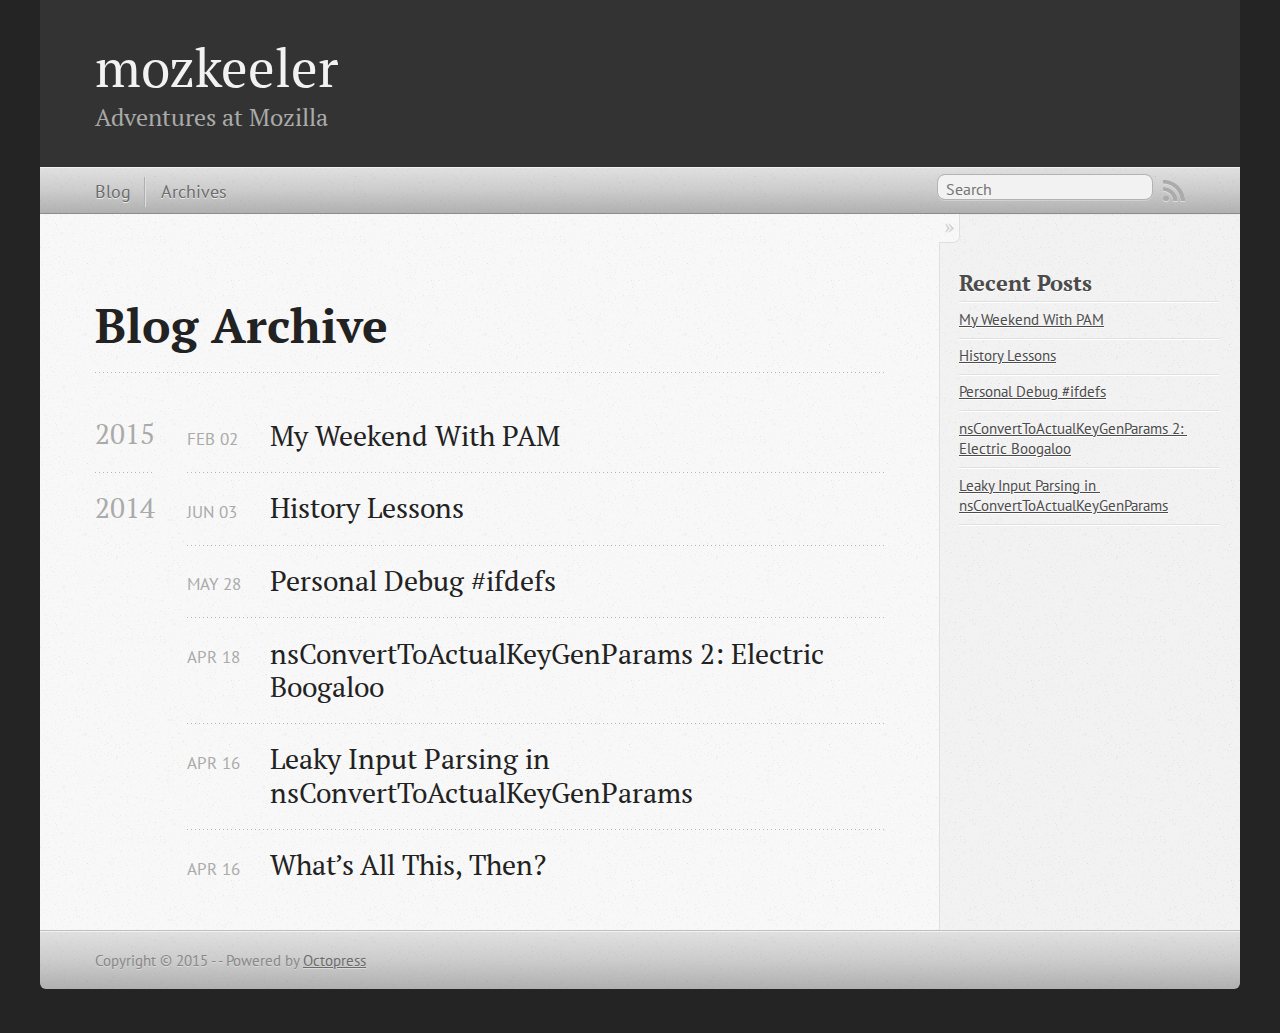
==== commit f44f34ff: "Site updated at 2015-03-02 23:21:01 UTC" ====
--- a/blog/archives/index.html
+++ b/blog/archives/index.html
@@ -6,13 +6,13 @@
 <head>
   <meta charset="utf-8">
   <title>Blog Archive - mozkeeler</title>
-  <meta name="author" content="David Keeler">
-
-  
-  <meta name="description" content="Blog Archive 2014 History Lessons
+  <meta name="author" content="">
+
+  
+  <meta name="description" content="Blog Archive 2015 My Weekend With PAM
+Feb 02 2015 2014 History Lessons
 Jun 03 2014 Personal Debug #ifdefs
-May 28 2014 nsConvertToActualKeyGenParams 2: Electric Boogaloo
-Apr 18 2014 &hellip;">
+May 28 2014 nsConvertToActualKeyGenParams &hellip;">
   
 
   <!-- http://t.co/dKP3o1e -->
@@ -21,7 +21,7 @@
   <meta name="viewport" content="width=device-width, initial-scale=1">
 
   
-  <link rel="canonical" href="http://mozkeeler.github.io/blog/archives">
+  <link rel="canonical" href="https://mozkeeler.github.io/blog/archives">
   <link href="/favicon.png" rel="icon">
   <link href="/stylesheets/screen.css" media="screen, projection" rel="stylesheet" type="text/css">
   <link href="/atom.xml" rel="alternate" title="mozkeeler" type="application/atom+xml">
@@ -79,6 +79,19 @@
 
 
   
+  <h2>2015</h2>
+
+<article>
+  
+<h1><a href="/blog/2015/02/02/my-weekend-with-pam/">My Weekend With PAM</a></h1>
+<time datetime="2015-02-02T16:48:28-08:00" pubdate><span class='month'>Feb</span> <span class='day'>02</span> <span class='year'>2015</span></time>
+
+
+</article>
+
+
+
+  
   <h2>2014</h2>
 
 <article>
@@ -143,6 +156,10 @@
   <ul id="recent_posts">
     
       <li class="post">
+        <a href="/blog/2015/02/02/my-weekend-with-pam/">My Weekend With PAM</a>
+      </li>
+    
+      <li class="post">
         <a href="/blog/2014/06/03/history-lessons/">History Lessons</a>
       </li>
     
@@ -156,10 +173,6 @@
     
       <li class="post">
         <a href="/blog/2014/04/16/leaky-input-parsing-in-nsconverttoactualkeygenparams/">Leaky Input Parsing in nsConvertToActualKeyGenParams</a>
-      </li>
-    
-      <li class="post">
-        <a href="/blog/2014/04/16/whats-all-this/">What's All This, Then?</a>
       </li>
     
   </ul>
@@ -176,7 +189,7 @@
     </div>
   </div>
   <footer role="contentinfo"><p>
-  Copyright &copy; 2014 - David Keeler -
+  Copyright &copy; 2015 -  -
   <span class="credit">Powered by <a href="http://octopress.org">Octopress</a></span>
 </p>
 
--- a/stylesheets/screen.css
+++ b/stylesheets/screen.css
@@ -1 +1 @@
-html,body,div,span,applet,object,iframe,h1,h2,h3,h4,h5,h6,p,blockquote,pre,a,abbr,acronym,address,big,cite,code,del,dfn,em,img,ins,kbd,q,s,samp,small,strike,strong,sub,sup,tt,var,b,u,i,center,dl,dt,dd,ol,ul,li,fieldset,form,label,legend,table,caption,tbody,tfoot,thead,tr,th,td,article,aside,canvas,details,embed,figure,figcaption,footer,header,hgroup,menu,nav,output,ruby,section,summary,time,mark,audio,video{margin:0;padding:0;border:0;font:inherit;font-size:100%;vertical-align:baseline}html{line-height:1}ol,ul{list-style:none}table{border-collapse:collapse;border-spacing:0}caption,th,td{text-align:left;font-weight:normal;vertical-align:middle}q,blockquote{quotes:none}q:before,q:after,blockquote:before,blockquote:after{content:"";content:none}a img{border:none}article,aside,details,figcaption,figure,footer,header,hgroup,menu,nav,section,summary{display:block}a{color:#1863a1}a:visited{color:#751590}a:focus{color:#0181eb}a:hover{color:#0181eb}a:active{color:#01579f}aside.sidebar a{color:#222}aside.sidebar a:focus{color:#0181eb}aside.sidebar a:hover{color:#0181eb}aside.sidebar a:active{color:#01579f}a{-webkit-transition:color 0.3s;-moz-transition:color 0.3s;-o-transition:color 0.3s;transition:color 0.3s}html{background:#252525 url('/images/line-tile.png?1401838935') top left}body>div{background:#f2f2f2 url('/images/noise.png?1401838935') top left;border-bottom:1px solid #bfbfbf}body>div>div{background:#f8f8f8 url('/images/noise.png?1401838935') top left;border-right:1px solid #e0e0e0}.heading,body>header h1,h1,h2,h3,h4,h5,h6{font-family:"PT Serif","Georgia","Helvetica Neue",Arial,sans-serif}.sans,body>header h2,article header p.meta,article>footer,#content .blog-index footer,html .gist .gist-file .gist-meta,#blog-archives a.category,#blog-archives time,aside.sidebar section,body>footer{font-family:"PT Sans","Helvetica Neue",Arial,sans-serif}.serif,body,#content .blog-index a[rel=full-article]{font-family:"PT Serif",Georgia,Times,"Times New Roman",serif}.mono,pre,code,tt,p code,li code{font-family:Menlo,Monaco,"Andale Mono","lucida console","Courier New",monospace}body>header h1{font-size:2.2em;font-family:"PT Serif","Georgia","Helvetica Neue",Arial,sans-serif;font-weight:normal;line-height:1.2em;margin-bottom:0.6667em}body>header h2{font-family:"PT Serif","Georgia","Helvetica Neue",Arial,sans-serif}body{line-height:1.5em;color:#222}h1{font-size:2.2em;line-height:1.2em}@media only screen and (min-width: 992px){body{font-size:1.15em}h1{font-size:2.6em;line-height:1.2em}}h1,h2,h3,h4,h5,h6{text-rendering:optimizelegibility;margin-bottom:1em;font-weight:bold}h2,section h1{font-size:1.5em}h3,section h2,section section h1{font-size:1.3em}h4,section h3,section section h2,section section section h1{font-size:1em}h5,section h4,section section h3{font-size:.9em}h6,section h5,section section h4,section section section h3{font-size:.8em}p,article blockquote,ul,ol{margin-bottom:1.5em}ul{list-style-type:disc}ul ul{list-style-type:circle;margin-bottom:0px}ul ul ul{list-style-type:square;margin-bottom:0px}ol{list-style-type:decimal}ol ol{list-style-type:lower-alpha;margin-bottom:0px}ol ol ol{list-style-type:lower-roman;margin-bottom:0px}ul,ul ul,ul ol,ol,ol ul,ol ol{margin-left:1.3em}ul ul,ul ol,ol ul,ol ol{margin-bottom:0em}strong{font-weight:bold}em{font-style:italic}sup,sub{font-size:0.75em;position:relative;display:inline-block;padding:0 .2em;line-height:.8em}sup{top:-.5em}sub{bottom:-.5em}a[rev='footnote']{font-size:.75em;padding:0 .3em;line-height:1}q{font-style:italic}q:before{content:"\201C"}q:after{content:"\201D"}em,dfn{font-style:italic}strong,dfn{font-weight:bold}del,s{text-decoration:line-through}abbr,acronym{border-bottom:1px dotted;cursor:help}hr{margin-bottom:0.2em}small{font-size:.8em}big{font-size:1.2em}article blockquote{font-style:italic;position:relative;font-size:1.2em;line-height:1.5em;padding-left:1em;border-left:4px solid rgba(170,170,170,0.5)}article blockquote cite{font-style:italic}article blockquote cite a{color:#aaa !important;word-wrap:break-word}article blockquote cite:before{content:'\2014';padding-right:.3em;padding-left:.3em;color:#aaa}@media only screen and (min-width: 992px){article blockquote{padding-left:1.5em;border-left-width:4px}}.pullquote-right:before,.pullquote-left:before{padding:0;border:none;content:attr(data-pullquote);float:right;width:45%;margin:.5em 0 1em 1.5em;position:relative;top:7px;font-size:1.4em;line-height:1.45em}.pullquote-left:before{float:left;margin:.5em 1.5em 1em 0}.force-wrap,article a,aside.sidebar a{white-space:-moz-pre-wrap;white-space:-pre-wrap;white-space:-o-pre-wrap;white-space:pre-wrap;word-wrap:break-word}.group,body>header,body>nav,body>footer,body #content>article,body #content>div>article,body #content>div>section,body div.pagination,aside.sidebar,#main,#content,.sidebar{*zoom:1}.group:after,body>header:after,body>nav:after,body>footer:after,body #content>article:after,body #content>div>section:after,body div.pagination:after,#main:after,#content:after,.sidebar:after{content:"";display:table;clear:both}body{-webkit-text-size-adjust:none;max-width:1200px;position:relative;margin:0 auto}body>header,body>nav,body>footer,body #content>article,body #content>div>article,body #content>div>section{padding-left:18px;padding-right:18px}@media only screen and (min-width: 480px){body>header,body>nav,body>footer,body #content>article,body #content>div>article,body #content>div>section{padding-left:25px;padding-right:25px}}@media only screen and (min-width: 768px){body>header,body>nav,body>footer,body #content>article,body #content>div>article,body #content>div>section{padding-left:35px;padding-right:35px}}@media only screen and (min-width: 992px){body>header,body>nav,body>footer,body #content>article,body #content>div>article,body #content>div>section{padding-left:55px;padding-right:55px}}body div.pagination{margin-left:18px;margin-right:18px}@media only screen and (min-width: 480px){body div.pagination{margin-left:25px;margin-right:25px}}@media only screen and (min-width: 768px){body div.pagination{margin-left:35px;margin-right:35px}}@media only screen and (min-width: 992px){body div.pagination{margin-left:55px;margin-right:55px}}body>header{font-size:1em;padding-top:1.5em;padding-bottom:1.5em}#content{overflow:hidden}#content>div,#content>article{width:100%}aside.sidebar{float:none;padding:0 18px 1px;background-color:#f7f7f7;border-top:1px solid #e0e0e0}.flex-content,article img,article video,article .flash-video,aside.sidebar img{max-width:100%;height:auto}.basic-alignment.left,article img.left,article video.left,article .left.flash-video,aside.sidebar img.left{float:left;margin-right:1.5em}.basic-alignment.right,article img.right,article video.right,article .right.flash-video,aside.sidebar img.right{float:right;margin-left:1.5em}.basic-alignment.center,article img.center,article video.center,article .center.flash-video,aside.sidebar img.center{display:block;margin:0 auto 1.5em}.basic-alignment.left,article img.left,article video.left,article .left.flash-video,aside.sidebar img.left,.basic-alignment.right,article img.right,article video.right,article .right.flash-video,aside.sidebar img.right{margin-bottom:.8em}.toggle-sidebar,.no-sidebar .toggle-sidebar{display:none}@media only screen and (min-width: 750px){body.sidebar-footer aside.sidebar{float:none;width:auto;clear:left;margin:0;padding:0 35px 1px;background-color:#f7f7f7;border-top:1px solid #eaeaea}body.sidebar-footer aside.sidebar section.odd,body.sidebar-footer aside.sidebar section.even{float:left;width:48%}body.sidebar-footer aside.sidebar section.odd{margin-left:0}body.sidebar-footer aside.sidebar section.even{margin-left:4%}body.sidebar-footer aside.sidebar.thirds section{width:30%;margin-left:5%}body.sidebar-footer aside.sidebar.thirds section.first{margin-left:0;clear:both}}body.sidebar-footer #content{margin-right:0px}body.sidebar-footer .toggle-sidebar{display:none}@media only screen and (min-width: 550px){body>header{font-size:1em}}@media only screen and (min-width: 750px){aside.sidebar{float:none;width:auto;clear:left;margin:0;padding:0 35px 1px;background-color:#f7f7f7;border-top:1px solid #eaeaea}aside.sidebar section.odd,aside.sidebar section.even{float:left;width:48%}aside.sidebar section.odd{margin-left:0}aside.sidebar section.even{margin-left:4%}aside.sidebar.thirds section{width:30%;margin-left:5%}aside.sidebar.thirds section.first{margin-left:0;clear:both}}@media only screen and (min-width: 768px){body{-webkit-text-size-adjust:auto}body>header{font-size:1.2em}#main{padding:0;margin:0 auto}#content{overflow:visible;margin-right:240px;position:relative}.no-sidebar #content{margin-right:0;border-right:0}.collapse-sidebar #content{margin-right:20px}#content>div,#content>article{padding-top:17.5px;padding-bottom:17.5px;float:left}aside.sidebar{width:210px;padding:0 15px 15px;background:none;clear:none;float:left;margin:0 -100% 0 0}aside.sidebar section{width:auto;margin-left:0}aside.sidebar section.odd,aside.sidebar section.even{float:none;width:auto;margin-left:0}.collapse-sidebar aside.sidebar{float:none;width:auto;clear:left;margin:0;padding:0 35px 1px;background-color:#f7f7f7;border-top:1px solid #eaeaea}.collapse-sidebar aside.sidebar section.odd,.collapse-sidebar aside.sidebar section.even{float:left;width:48%}.collapse-sidebar aside.sidebar section.odd{margin-left:0}.collapse-sidebar aside.sidebar section.even{margin-left:4%}.collapse-sidebar aside.sidebar.thirds section{width:30%;margin-left:5%}.collapse-sidebar aside.sidebar.thirds section.first{margin-left:0;clear:both}}@media only screen and (min-width: 992px){body>header{font-size:1.3em}#content{margin-right:300px}#content>div,#content>article{padding-top:27.5px;padding-bottom:27.5px}aside.sidebar{width:260px;padding:1.2em 20px 20px}.collapse-sidebar aside.sidebar{padding-left:55px;padding-right:55px}}@media only screen and (min-width: 768px){ul,ol{margin-left:0}}body>header{background:#333}body>header h1{display:inline-block;margin:0}body>header h1 a,body>header h1 a:visited,body>header h1 a:hover{color:#f2f2f2;text-decoration:none}body>header h2{margin:.2em 0 0;font-size:1em;color:#aaa;font-weight:normal}body>nav{position:relative;background-color:#ccc;background:url('/images/noise.png?1401838935'),-webkit-gradient(linear, 50% 0%, 50% 100%, color-stop(0%, #e0e0e0), color-stop(50%, #cccccc), color-stop(100%, #b0b0b0));background:url('/images/noise.png?1401838935'),-webkit-linear-gradient(#e0e0e0,#cccccc,#b0b0b0);background:url('/images/noise.png?1401838935'),-moz-linear-gradient(#e0e0e0,#cccccc,#b0b0b0);background:url('/images/noise.png?1401838935'),-o-linear-gradient(#e0e0e0,#cccccc,#b0b0b0);background:url('/images/noise.png?1401838935'),linear-gradient(#e0e0e0,#cccccc,#b0b0b0);border-top:1px solid #f2f2f2;border-bottom:1px solid #8c8c8c;padding-top:.35em;padding-bottom:.35em}body>nav form{-webkit-background-clip:padding;-moz-background-clip:padding;background-clip:padding-box;margin:0;padding:0}body>nav form .search{padding:.3em .5em 0;font-size:.85em;font-family:"PT Sans","Helvetica Neue",Arial,sans-serif;line-height:1.1em;width:95%;-webkit-border-radius:0.5em;-moz-border-radius:0.5em;-ms-border-radius:0.5em;-o-border-radius:0.5em;border-radius:0.5em;-webkit-background-clip:padding;-moz-background-clip:padding;background-clip:padding-box;-webkit-box-shadow:#d1d1d1 0 1px;-moz-box-shadow:#d1d1d1 0 1px;box-shadow:#d1d1d1 0 1px;background-color:#f2f2f2;border:1px solid #b3b3b3;color:#888}body>nav form .search:focus{color:#444;border-color:#80b1df;-webkit-box-shadow:#80b1df 0 0 4px,#80b1df 0 0 3px inset;-moz-box-shadow:#80b1df 0 0 4px,#80b1df 0 0 3px inset;box-shadow:#80b1df 0 0 4px,#80b1df 0 0 3px inset;background-color:#fff;outline:none}body>nav fieldset[role=search]{float:right;width:48%}body>nav fieldset.mobile-nav{float:left;width:48%}body>nav fieldset.mobile-nav select{width:100%;font-size:.8em;border:1px solid #888}body>nav ul{display:none}@media only screen and (min-width: 550px){body>nav{font-size:.9em}body>nav ul{margin:0;padding:0;border:0;overflow:hidden;*zoom:1;float:left;display:block;padding-top:.15em}body>nav ul li{list-style-image:none;list-style-type:none;margin-left:0;white-space:nowrap;display:inline;float:left;padding-left:0;padding-right:0}body>nav ul li:first-child,body>nav ul li.first{padding-left:0}body>nav ul li:last-child{padding-right:0}body>nav ul li.last{padding-right:0}body>nav ul.subscription{margin-left:.8em;float:right}body>nav ul.subscription li:last-child a{padding-right:0}body>nav ul li{margin:0}body>nav a{color:#6b6b6b;font-family:"PT Sans","Helvetica Neue",Arial,sans-serif;text-shadow:#ebebeb 0 1px;float:left;text-decoration:none;font-size:1.1em;padding:.1em 0;line-height:1.5em}body>nav a:visited{color:#6b6b6b}body>nav a:hover{color:#2b2b2b}body>nav li+li{border-left:1px solid #b0b0b0;margin-left:.8em}body>nav li+li a{padding-left:.8em;border-left:1px solid #dedede}body>nav form{float:right;text-align:left;padding-left:.8em;width:175px}body>nav form .search{width:93%;font-size:.95em;line-height:1.2em}body>nav ul[data-subscription$=email]+form{width:97px}body>nav ul[data-subscription$=email]+form .search{width:91%}body>nav fieldset.mobile-nav{display:none}body>nav fieldset[role=search]{width:99%}}@media only screen and (min-width: 992px){body>nav form{width:215px}body>nav ul[data-subscription$=email]+form{width:147px}}.no-placeholder body>nav .search{background:#f2f2f2 url('/images/search.png?1401838935') 0.3em 0.25em no-repeat;text-indent:1.3em}@media only screen and (min-width: 550px){.maskImage body>nav ul[data-subscription$=email]+form{width:123px}}@media only screen and (min-width: 992px){.maskImage body>nav ul[data-subscription$=email]+form{width:173px}}.maskImage ul.subscription{position:relative;top:.2em}.maskImage ul.subscription li,.maskImage ul.subscription a{border:0;padding:0}.maskImage a[rel=subscribe-rss]{position:relative;top:0px;text-indent:-999999em;background-color:#dedede;border:0;padding:0}.maskImage a[rel=subscribe-rss],.maskImage a[rel=subscribe-rss]:after{-webkit-mask-image:url('/images/rss.png?1401838935');-moz-mask-image:url('/images/rss.png?1401838935');-ms-mask-image:url('/images/rss.png?1401838935');-o-mask-image:url('/images/rss.png?1401838935');mask-image:url('/images/rss.png?1401838935');-webkit-mask-repeat:no-repeat;-moz-mask-repeat:no-repeat;-ms-mask-repeat:no-repeat;-o-mask-repeat:no-repeat;mask-repeat:no-repeat;width:22px;height:22px}.maskImage a[rel=subscribe-rss]:after{content:"";position:absolute;top:-1px;left:0;background-color:#ababab}.maskImage a[rel=subscribe-rss]:hover:after{background-color:#9e9e9e}.maskImage a[rel=subscribe-email]{position:relative;top:0px;text-indent:-999999em;background-color:#dedede;border:0;padding:0}.maskImage a[rel=subscribe-email],.maskImage a[rel=subscribe-email]:after{-webkit-mask-image:url('/images/email.png?1401838935');-moz-mask-image:url('/images/email.png?1401838935');-ms-mask-image:url('/images/email.png?1401838935');-o-mask-image:url('/images/email.png?1401838935');mask-image:url('/images/email.png?1401838935');-webkit-mask-repeat:no-repeat;-moz-mask-repeat:no-repeat;-ms-mask-repeat:no-repeat;-o-mask-repeat:no-repeat;mask-repeat:no-repeat;width:28px;height:22px}.maskImage a[rel=subscribe-email]:after{content:"";position:absolute;top:-1px;left:0;background-color:#ababab}.maskImage a[rel=subscribe-email]:hover:after{background-color:#9e9e9e}article{padding-top:1em}article header{position:relative;padding-top:2em;padding-bottom:1em;margin-bottom:1em;background:url('[data-uri]') bottom left repeat-x}article header h1{margin:0}article header h1 a{text-decoration:none}article header h1 a:hover{text-decoration:underline}article header p{font-size:.9em;color:#aaa;margin:0}article header p.meta{text-transform:uppercase;position:absolute;top:0}@media only screen and (min-width: 768px){article header{margin-bottom:1.5em;padding-bottom:1em;background:url('[data-uri]') bottom left repeat-x}}article h2{padding-top:0.8em;background:url('[data-uri]') top left repeat-x}.entry-content article h2:first-child,article header+h2{padding-top:0}article h2:first-child,article header+h2{background:none}article .feature{padding-top:.5em;margin-bottom:1em;padding-bottom:1em;background:url('[data-uri]') bottom left repeat-x;font-size:2.0em;font-style:italic;line-height:1.3em}article img,article video,article .flash-video{-webkit-border-radius:0.3em;-moz-border-radius:0.3em;-ms-border-radius:0.3em;-o-border-radius:0.3em;border-radius:0.3em;-webkit-box-shadow:rgba(0,0,0,0.15) 0 1px 4px;-moz-box-shadow:rgba(0,0,0,0.15) 0 1px 4px;box-shadow:rgba(0,0,0,0.15) 0 1px 4px;-webkit-box-sizing:border-box;-moz-box-sizing:border-box;box-sizing:border-box;border:#fff 0.5em solid}article video,article .flash-video{margin:0 auto 1.5em}article video{display:block;width:100%}article .flash-video>div{position:relative;display:block;padding-bottom:56.25%;padding-top:1px;height:0;overflow:hidden}article .flash-video>div iframe,article .flash-video>div object,article .flash-video>div embed{position:absolute;top:0;left:0;width:100%;height:100%}article>footer{padding-bottom:2.5em;margin-top:2em}article>footer p.meta{margin-bottom:.8em;font-size:.85em;clear:both;overflow:hidden}.blog-index article+article{background:url('[data-uri]') top left repeat-x}#content .blog-index{padding-top:0;padding-bottom:0}#content .blog-index article{padding-top:2em}#content .blog-index article header{background:none;padding-bottom:0}#content .blog-index article h1{font-size:2.2em}#content .blog-index article h1 a{color:inherit}#content .blog-index article h1 a:hover{color:#0181eb}#content .blog-index a[rel=full-article]{background:#ebebeb;display:inline-block;padding:.4em .8em;margin-right:.5em;text-decoration:none;color:#666;-webkit-transition:background-color 0.5s;-moz-transition:background-color 0.5s;-o-transition:background-color 0.5s;transition:background-color 0.5s}#content .blog-index a[rel=full-article]:hover{background:#0181eb;text-shadow:none;color:#f8f8f8}#content .blog-index footer{margin-top:1em}.separator,article>footer .byline+time:before,article>footer time+time:before,article>footer .comments:before,article>footer .byline ~ .categories:before{content:"\2022 ";padding:0 .4em 0 .2em;display:inline-block}#content div.pagination{text-align:center;font-size:.95em;position:relative;background:url('[data-uri]') top left repeat-x;padding-top:1.5em;padding-bottom:1.5em}#content div.pagination a{text-decoration:none;color:#aaa}#content div.pagination a.prev{position:absolute;left:0}#content div.pagination a.next{position:absolute;right:0}#content div.pagination a:hover{color:#0181eb}#content div.pagination a[href*=archive]:before,#content div.pagination a[href*=archive]:after{content:'\2014';padding:0 .3em}p.meta+.sharing{padding-top:1em;padding-left:0;background:url('[data-uri]') top left repeat-x}#fb-root{display:none}.highlight,html .gist .gist-file .gist-syntax .gist-highlight{border:1px solid #05232b !important}.highlight table td.code,html .gist .gist-file .gist-syntax .gist-highlight table td.code{width:100%}.highlight .line-numbers,html .gist .gist-file .gist-syntax .highlight .line_numbers{text-align:right;font-size:13px;line-height:1.45em;background:#073642 url('/images/noise.png?1401838935') top left !important;border-right:1px solid #00232c !important;-webkit-box-shadow:#083e4b -1px 0 inset;-moz-box-shadow:#083e4b -1px 0 inset;box-shadow:#083e4b -1px 0 inset;text-shadow:#021014 0 -1px;padding:.8em !important;-webkit-border-radius:0;-moz-border-radius:0;-ms-border-radius:0;-o-border-radius:0;border-radius:0}.highlight .line-numbers span,html .gist .gist-file .gist-syntax .highlight .line_numbers span{color:#586e75 !important}figure.code,.gist-file,pre{-webkit-box-shadow:rgba(0,0,0,0.06) 0 0 10px;-moz-box-shadow:rgba(0,0,0,0.06) 0 0 10px;box-shadow:rgba(0,0,0,0.06) 0 0 10px}figure.code .highlight pre,.gist-file .highlight pre,pre .highlight pre{-webkit-box-shadow:none;-moz-box-shadow:none;box-shadow:none}.gist .highlight *::-moz-selection,figure.code .highlight *::-moz-selection{background:#386774;color:inherit;text-shadow:#002b36 0 1px}.gist .highlight *::-webkit-selection,figure.code .highlight *::-webkit-selection{background:#386774;color:inherit;text-shadow:#002b36 0 1px}.gist .highlight *::selection,figure.code .highlight *::selection{background:#386774;color:inherit;text-shadow:#002b36 0 1px}html .gist .gist-file{margin-bottom:1.8em;position:relative;border:none;padding-top:26px !important}html .gist .gist-file .highlight{margin-bottom:0}html .gist .gist-file .gist-syntax{border-bottom:0 !important;background:none !important}html .gist .gist-file .gist-syntax .gist-highlight{background:#002b36 !important}html .gist .gist-file .gist-syntax .highlight pre{padding:0}html .gist .gist-file .gist-meta{padding:.6em 0.8em;border:1px solid #083e4b !important;color:#586e75;font-size:.7em !important;background:#073642 url('/images/noise.png?1401838935') top left;line-height:1.5em}html .gist .gist-file .gist-meta a{color:#75878b !important;text-decoration:none}html .gist .gist-file .gist-meta a:hover{text-decoration:underline}html .gist .gist-file .gist-meta a:hover{color:#93a1a1 !important}html .gist .gist-file .gist-meta a[href*='#file']{position:absolute;top:0;left:0;right:-10px;color:#474747 !important}html .gist .gist-file .gist-meta a[href*='#file']:hover{color:#1863a1 !important}html .gist .gist-file .gist-meta a[href*=raw]{top:.4em}pre{background:#002b36 url('/images/noise.png?1401838935') top left;-webkit-border-radius:0.4em;-moz-border-radius:0.4em;-ms-border-radius:0.4em;-o-border-radius:0.4em;border-radius:0.4em;border:1px solid #05232b;line-height:1.45em;font-size:13px;margin-bottom:2.1em;padding:.8em 1em;color:#93a1a1;overflow:auto}h3.filename+pre{-moz-border-radius-topleft:0px;-webkit-border-top-left-radius:0px;border-top-left-radius:0px;-moz-border-radius-topright:0px;-webkit-border-top-right-radius:0px;border-top-right-radius:0px}p code,li code{display:inline-block;white-space:no-wrap;background:#fff;font-size:.8em;line-height:1.5em;color:#555;border:1px solid #ddd;-webkit-border-radius:0.4em;-moz-border-radius:0.4em;-ms-border-radius:0.4em;-o-border-radius:0.4em;border-radius:0.4em;padding:0 .3em;margin:-1px 0}p pre code,li pre code{font-size:1em !important;background:none;border:none}.pre-code,html .gist .gist-file .gist-syntax .highlight pre,.highlight code{font-family:Menlo,Monaco,"Andale Mono","lucida console","Courier New",monospace !important;overflow:scroll;overflow-y:hidden;display:block;padding:.8em;overflow-x:auto;line-height:1.45em;background:#002b36 url('/images/noise.png?1401838935') top left !important;color:#93a1a1 !important}.pre-code span,html .gist .gist-file .gist-syntax .highlight pre span,.highlight code span{color:#93a1a1 !important}.pre-code span,html .gist .gist-file .gist-syntax .highlight pre span,.highlight code span{font-style:normal !important;font-weight:normal !important}.pre-code .c,html .gist .gist-file .gist-syntax .highlight pre .c,.highlight code .c{color:#586e75 !important;font-style:italic !important}.pre-code .cm,html .gist .gist-file .gist-syntax .highlight pre .cm,.highlight code .cm{color:#586e75 !important;font-style:italic !important}.pre-code .cp,html .gist .gist-file .gist-syntax .highlight pre .cp,.highlight code .cp{color:#586e75 !important;font-style:italic !important}.pre-code .c1,html .gist .gist-file .gist-syntax .highlight pre .c1,.highlight code .c1{color:#586e75 !important;font-style:italic !important}.pre-code .cs,html .gist .gist-file .gist-syntax .highlight pre .cs,.highlight code .cs{color:#586e75 !important;font-weight:bold !important;font-style:italic !important}.pre-code .err,html .gist .gist-file .gist-syntax .highlight pre .err,.highlight code .err{color:#dc322f !important;background:none !important}.pre-code .k,html .gist .gist-file .gist-syntax .highlight pre .k,.highlight code .k{color:#cb4b16 !important}.pre-code .o,html .gist .gist-file .gist-syntax .highlight pre .o,.highlight code .o{color:#93a1a1 !important;font-weight:bold !important}.pre-code .p,html .gist .gist-file .gist-syntax .highlight pre .p,.highlight code .p{color:#93a1a1 !important}.pre-code .ow,html .gist .gist-file .gist-syntax .highlight pre .ow,.highlight code .ow{color:#2aa198 !important;font-weight:bold !important}.pre-code .gd,html .gist .gist-file .gist-syntax .highlight pre .gd,.highlight code .gd{color:#93a1a1 !important;background-color:#372c34 !important;display:inline-block}.pre-code .gd .x,html .gist .gist-file .gist-syntax .highlight pre .gd .x,.highlight code .gd .x{color:#93a1a1 !important;background-color:#4d2d33 !important;display:inline-block}.pre-code .ge,html .gist .gist-file .gist-syntax .highlight pre .ge,.highlight code .ge{color:#93a1a1 !important;font-style:italic !important}.pre-code .gh,html .gist .gist-file .gist-syntax .highlight pre .gh,.highlight code .gh{color:#586e75 !important}.pre-code .gi,html .gist .gist-file .gist-syntax .highlight pre .gi,.highlight code .gi{color:#93a1a1 !important;background-color:#1a412b !important;display:inline-block}.pre-code .gi .x,html .gist .gist-file .gist-syntax .highlight pre .gi .x,.highlight code .gi .x{color:#93a1a1 !important;background-color:#355720 !important;display:inline-block}.pre-code .gs,html .gist .gist-file .gist-syntax .highlight pre .gs,.highlight code .gs{color:#93a1a1 !important;font-weight:bold !important}.pre-code .gu,html .gist .gist-file .gist-syntax .highlight pre .gu,.highlight code .gu{color:#6c71c4 !important}.pre-code .kc,html .gist .gist-file .gist-syntax .highlight pre .kc,.highlight code .kc{color:#859900 !important;font-weight:bold !important}.pre-code .kd,html .gist .gist-file .gist-syntax .highlight pre .kd,.highlight code .kd{color:#268bd2 !important}.pre-code .kp,html .gist .gist-file .gist-syntax .highlight pre .kp,.highlight code .kp{color:#cb4b16 !important;font-weight:bold !important}.pre-code .kr,html .gist .gist-file .gist-syntax .highlight pre .kr,.highlight code .kr{color:#d33682 !important;font-weight:bold !important}.pre-code .kt,html .gist .gist-file .gist-syntax .highlight pre .kt,.highlight code .kt{color:#2aa198 !important}.pre-code .n,html .gist .gist-file .gist-syntax .highlight pre .n,.highlight code .n{color:#268bd2 !important}.pre-code .na,html .gist .gist-file .gist-syntax .highlight pre .na,.highlight code .na{color:#268bd2 !important}.pre-code .nb,html .gist .gist-file .gist-syntax .highlight pre .nb,.highlight code .nb{color:#859900 !important}.pre-code .nc,html .gist .gist-file .gist-syntax .highlight pre .nc,.highlight code .nc{color:#d33682 !important}.pre-code .no,html .gist .gist-file .gist-syntax .highlight pre .no,.highlight code .no{color:#b58900 !important}.pre-code .nl,html .gist .gist-file .gist-syntax .highlight pre .nl,.highlight code .nl{color:#859900 !important}.pre-code .ne,html .gist .gist-file .gist-syntax .highlight pre .ne,.highlight code .ne{color:#268bd2 !important;font-weight:bold !important}.pre-code .nf,html .gist .gist-file .gist-syntax .highlight pre .nf,.highlight code .nf{color:#268bd2 !important;font-weight:bold !important}.pre-code .nn,html .gist .gist-file .gist-syntax .highlight pre .nn,.highlight code .nn{color:#b58900 !important}.pre-code .nt,html .gist .gist-file .gist-syntax .highlight pre .nt,.highlight code .nt{color:#268bd2 !important;font-weight:bold !important}.pre-code .nx,html .gist .gist-file .gist-syntax .highlight pre .nx,.highlight code .nx{color:#b58900 !important}.pre-code .vg,html .gist .gist-file .gist-syntax .highlight pre .vg,.highlight code .vg{color:#268bd2 !important}.pre-code .vi,html .gist .gist-file .gist-syntax .highlight pre .vi,.highlight code .vi{color:#268bd2 !important}.pre-code .nv,html .gist .gist-file .gist-syntax .highlight pre .nv,.highlight code .nv{color:#268bd2 !important}.pre-code .mf,html .gist .gist-file .gist-syntax .highlight pre .mf,.highlight code .mf{color:#2aa198 !important}.pre-code .m,html .gist .gist-file .gist-syntax .highlight pre .m,.highlight code .m{color:#2aa198 !important}.pre-code .mh,html .gist .gist-file .gist-syntax .highlight pre .mh,.highlight code .mh{color:#2aa198 !important}.pre-code .mi,html .gist .gist-file .gist-syntax .highlight pre .mi,.highlight code .mi{color:#2aa198 !important}.pre-code .s,html .gist .gist-file .gist-syntax .highlight pre .s,.highlight code .s{color:#2aa198 !important}.pre-code .sd,html .gist .gist-file .gist-syntax .highlight pre .sd,.highlight code .sd{color:#2aa198 !important}.pre-code .s2,html .gist .gist-file .gist-syntax .highlight pre .s2,.highlight code .s2{color:#2aa198 !important}.pre-code .se,html .gist .gist-file .gist-syntax .highlight pre .se,.highlight code .se{color:#dc322f !important}.pre-code .si,html .gist .gist-file .gist-syntax .highlight pre .si,.highlight code .si{color:#268bd2 !important}.pre-code .sr,html .gist .gist-file .gist-syntax .highlight pre .sr,.highlight code .sr{color:#2aa198 !important}.pre-code .s1,html .gist .gist-file .gist-syntax .highlight pre .s1,.highlight code .s1{color:#2aa198 !important}.pre-code div .gd,html .gist .gist-file .gist-syntax .highlight pre div .gd,.highlight code div .gd,.pre-code div .gd .x,html .gist .gist-file .gist-syntax .highlight pre div .gd .x,.highlight code div .gd .x,.pre-code div .gi,html .gist .gist-file .gist-syntax .highlight pre div .gi,.highlight code div .gi,.pre-code div .gi .x,html .gist .gist-file .gist-syntax .highlight pre div .gi .x,.highlight code div .gi .x{display:inline-block;width:100%}.highlight,.gist-highlight{margin-bottom:1.8em;background:#002b36;overflow-y:hidden;overflow-x:auto}.highlight pre,.gist-highlight pre{background:none;-webkit-border-radius:0px;-moz-border-radius:0px;-ms-border-radius:0px;-o-border-radius:0px;border-radius:0px;border:none;padding:0;margin-bottom:0}pre::-webkit-scrollbar,.highlight::-webkit-scrollbar,.gist-highlight::-webkit-scrollbar{height:.5em;background:rgba(255,255,255,0.15)}pre::-webkit-scrollbar-thumb:horizontal,.highlight::-webkit-scrollbar-thumb:horizontal,.gist-highlight::-webkit-scrollbar-thumb:horizontal{background:rgba(255,255,255,0.2);-webkit-border-radius:4px;border-radius:4px}.highlight code{background:#000}figure.code{background:none;padding:0;border:0;margin-bottom:1.5em}figure.code pre{margin-bottom:0}figure.code figcaption{position:relative}figure.code .highlight{margin-bottom:0}.code-title,html .gist .gist-file .gist-meta a[href*='#file'],h3.filename,figure.code figcaption{text-align:center;font-size:13px;line-height:2em;text-shadow:#cbcccc 0 1px 0;color:#474747;font-weight:normal;margin-bottom:0;-moz-border-radius-topleft:5px;-webkit-border-top-left-radius:5px;border-top-left-radius:5px;-moz-border-radius-topright:5px;-webkit-border-top-right-radius:5px;border-top-right-radius:5px;font-family:"Helvetica Neue", Arial, "Lucida Grande", "Lucida Sans Unicode", Lucida, sans-serif;background:#aaa url('/images/code_bg.png?1401838935') top repeat-x;border:1px solid #565656;border-top-color:#cbcbcb;border-left-color:#a5a5a5;border-right-color:#a5a5a5;border-bottom:0}.download-source,html .gist .gist-file .gist-meta a[href*=raw],figure.code figcaption a{position:absolute;right:.8em;text-decoration:none;color:#666 !important;z-index:1;font-size:13px;text-shadow:#cbcccc 0 1px 0;padding-left:3em}.download-source:hover,html .gist .gist-file .gist-meta a[href*=raw]:hover,figure.code figcaption a:hover{text-decoration:underline}#archive #content>div,#archive #content>div>article{padding-top:0}#blog-archives{color:#aaa}#blog-archives article{padding:1em 0 1em;position:relative;background:url('[data-uri]') bottom left repeat-x}#blog-archives article:last-child{background:none}#blog-archives article footer{padding:0;margin:0}#blog-archives h1{color:#222;margin-bottom:.3em}#blog-archives h2{display:none}#blog-archives h1{font-size:1.5em}#blog-archives h1 a{text-decoration:none;color:inherit;font-weight:normal;display:inline-block}#blog-archives h1 a:hover{text-decoration:underline}#blog-archives h1 a:hover{color:#0181eb}#blog-archives a.category,#blog-archives time{color:#aaa}#blog-archives .entry-content{display:none}#blog-archives time{font-size:.9em;line-height:1.2em}#blog-archives time .month,#blog-archives time .day{display:inline-block}#blog-archives time .month{text-transform:uppercase}#blog-archives p{margin-bottom:1em}#blog-archives a,#blog-archives .entry-content a{color:inherit}#blog-archives a:hover,#blog-archives .entry-content a:hover{color:#0181eb}#blog-archives a:hover{color:#0181eb}@media only screen and (min-width: 550px){#blog-archives article{margin-left:5em}#blog-archives h2{margin-bottom:.3em;font-weight:normal;display:inline-block;position:relative;top:-1px;float:left}#blog-archives h2:first-child{padding-top:.75em}#blog-archives time{position:absolute;text-align:right;left:0em;top:1.8em}#blog-archives .year{display:none}#blog-archives article{padding-left:4.5em;padding-bottom:.7em}#blog-archives a.category{line-height:1.1em}}#content>.category article{margin-left:0;padding-left:6.8em}#content>.category .year{display:inline}.side-shadow-border,aside.sidebar section h1,aside.sidebar li{-webkit-box-shadow:#fff 0 1px;-moz-box-shadow:#fff 0 1px;box-shadow:#fff 0 1px}aside.sidebar{overflow:hidden;color:#4b4b4b;text-shadow:#fff 0 1px}aside.sidebar section{font-size:.8em;line-height:1.4em;margin-bottom:1.5em}aside.sidebar section h1{margin:1.5em 0 0;padding-bottom:.2em;border-bottom:1px solid #e0e0e0}aside.sidebar section h1+p{padding-top:.4em}aside.sidebar img{-webkit-border-radius:0.3em;-moz-border-radius:0.3em;-ms-border-radius:0.3em;-o-border-radius:0.3em;border-radius:0.3em;-webkit-box-shadow:rgba(0,0,0,0.15) 0 1px 4px;-moz-box-shadow:rgba(0,0,0,0.15) 0 1px 4px;box-shadow:rgba(0,0,0,0.15) 0 1px 4px;-webkit-box-sizing:border-box;-moz-box-sizing:border-box;box-sizing:border-box;border:#fff 0.3em solid}aside.sidebar ul{margin-bottom:0.5em;margin-left:0}aside.sidebar li{list-style:none;padding:.5em 0;margin:0;border-bottom:1px solid #e0e0e0}aside.sidebar li p:last-child{margin-bottom:0}aside.sidebar a{color:inherit;-webkit-transition:color 0.5s;-moz-transition:color 0.5s;-o-transition:color 0.5s;transition:color 0.5s}aside.sidebar:hover a{color:#222}aside.sidebar:hover a:hover{color:#0181eb}.aside-alt-link,#pinboard_linkroll .pin-tag{color:#7e7e7e}.aside-alt-link:hover,#pinboard_linkroll .pin-tag:hover{color:#0181eb}@media only screen and (min-width: 768px){.toggle-sidebar{outline:none;position:absolute;right:-10px;top:0;bottom:0;display:inline-block;text-decoration:none;color:#cecece;width:9px;cursor:pointer}.toggle-sidebar:hover{background:#e9e9e9;background:-webkit-gradient(linear, 0% 50%, 100% 50%, color-stop(0%, rgba(224,224,224,0.5)), color-stop(100%, rgba(224,224,224,0)));background:-webkit-linear-gradient(left, rgba(224,224,224,0.5),rgba(224,224,224,0));background:-moz-linear-gradient(left, rgba(224,224,224,0.5),rgba(224,224,224,0));background:-o-linear-gradient(left, rgba(224,224,224,0.5),rgba(224,224,224,0));background:linear-gradient(left, rgba(224,224,224,0.5),rgba(224,224,224,0))}.toggle-sidebar:after{position:absolute;right:-11px;top:0;width:20px;font-size:1.2em;line-height:1.1em;padding-bottom:.15em;-moz-border-radius-bottomright:0.3em;-webkit-border-bottom-right-radius:0.3em;border-bottom-right-radius:0.3em;text-align:center;background:#f8f8f8 url('/images/noise.png?1401838935') top left;border-bottom:1px solid #e0e0e0;border-right:1px solid #e0e0e0;content:"\00BB";text-indent:-1px}.collapse-sidebar .toggle-sidebar{text-indent:0px;right:-20px;width:19px}.collapse-sidebar .toggle-sidebar:hover{background:#e9e9e9}.collapse-sidebar .toggle-sidebar:after{border-left:1px solid #e0e0e0;text-shadow:#fff 0 1px;content:"\00AB";left:0px;right:0;text-align:center;text-indent:0;border:0;border-right-width:0;background:none}}.googleplus h1{-moz-box-shadow:none !important;-webkit-box-shadow:none !important;-o-box-shadow:none !important;box-shadow:none !important;border-bottom:0px none !important}.googleplus a{text-decoration:none;white-space:normal !important;line-height:32px}.googleplus a img{float:left;margin-right:0.5em;border:0 none}.googleplus-hidden{position:absolute;top:-1000em;left:-1000em}#pinboard_linkroll .pin-title,#pinboard_linkroll .pin-description{display:block;margin-bottom:.5em}#pinboard_linkroll .pin-tag{text-decoration:none}#pinboard_linkroll .pin-tag:hover{text-decoration:underline}#pinboard_linkroll .pin-tag:after{content:','}#pinboard_linkroll .pin-tag:last-child:after{content:''}.delicious-posts a.delicious-link{margin-bottom:.5em;display:block}.delicious-posts p{font-size:1em}body>footer{font-size:.8em;color:#888;text-shadow:#d9d9d9 0 1px;background-color:#ccc;background:url('/images/noise.png?1401838935'),-webkit-gradient(linear, 50% 0%, 50% 100%, color-stop(0%, #e0e0e0), color-stop(50%, #cccccc), color-stop(100%, #b0b0b0));background:url('/images/noise.png?1401838935'),-webkit-linear-gradient(#e0e0e0,#cccccc,#b0b0b0);background:url('/images/noise.png?1401838935'),-moz-linear-gradient(#e0e0e0,#cccccc,#b0b0b0);background:url('/images/noise.png?1401838935'),-o-linear-gradient(#e0e0e0,#cccccc,#b0b0b0);background:url('/images/noise.png?1401838935'),linear-gradient(#e0e0e0,#cccccc,#b0b0b0);border-top:1px solid #f2f2f2;position:relative;padding-top:1em;padding-bottom:1em;margin-bottom:3em;-moz-border-radius-bottomleft:0.4em;-webkit-border-bottom-left-radius:0.4em;border-bottom-left-radius:0.4em;-moz-border-radius-bottomright:0.4em;-webkit-border-bottom-right-radius:0.4em;border-bottom-right-radius:0.4em;z-index:1}body>footer a{color:#6b6b6b}body>footer a:visited{color:#6b6b6b}body>footer a:hover{color:#484848}body>footer p:last-child{margin-bottom:0}article p{text-align:justify}.footnotes{font-size:13px;line-height:16px;color:#666}.footnotes p{margin-bottom:6px}
+html,body,div,span,applet,object,iframe,h1,h2,h3,h4,h5,h6,p,blockquote,pre,a,abbr,acronym,address,big,cite,code,del,dfn,em,img,ins,kbd,q,s,samp,small,strike,strong,sub,sup,tt,var,b,u,i,center,dl,dt,dd,ol,ul,li,fieldset,form,label,legend,table,caption,tbody,tfoot,thead,tr,th,td,article,aside,canvas,details,embed,figure,figcaption,footer,header,hgroup,menu,nav,output,ruby,section,summary,time,mark,audio,video{margin:0;padding:0;border:0;font:inherit;font-size:100%;vertical-align:baseline}html{line-height:1}ol,ul{list-style:none}table{border-collapse:collapse;border-spacing:0}caption,th,td{text-align:left;font-weight:normal;vertical-align:middle}q,blockquote{quotes:none}q:before,q:after,blockquote:before,blockquote:after{content:"";content:none}a img{border:none}article,aside,details,figcaption,figure,footer,header,hgroup,main,menu,nav,section,summary{display:block}a{color:#1863a1}a:visited{color:#751590}a:focus{color:#0181eb}a:hover{color:#0181eb}a:active{color:#01579f}aside.sidebar a{color:#222}aside.sidebar a:focus{color:#0181eb}aside.sidebar a:hover{color:#0181eb}aside.sidebar a:active{color:#01579f}a{-moz-transition:color 0.3s;-o-transition:color 0.3s;-webkit-transition:color 0.3s;transition:color 0.3s}html{background:#252525 url('/images/line-tile.png?1401838935') top left}body>div{background:#f2f2f2 url('/images/noise.png?1401838935') top left;border-bottom:1px solid #bfbfbf}body>div>div{background:#f8f8f8 url('/images/noise.png?1401838935') top left;border-right:1px solid #e0e0e0}.heading,body>header h1,h1,h2,h3,h4,h5,h6{font-family:"PT Serif","Georgia","Helvetica Neue",Arial,sans-serif}.sans,body>header h2,article header p.meta,article>footer,#content .blog-index footer,html .gist .gist-file .gist-meta,#blog-archives a.category,#blog-archives time,aside.sidebar section,body>footer{font-family:"PT Sans","Helvetica Neue",Arial,sans-serif}.serif,body,#content .blog-index a[rel=full-article]{font-family:"PT Serif",Georgia,Times,"Times New Roman",serif}.mono,pre,code,tt,p code,li code{font-family:Menlo,Monaco,"Andale Mono","lucida console","Courier New",monospace}body>header h1{font-size:2.2em;font-family:"PT Serif","Georgia","Helvetica Neue",Arial,sans-serif;font-weight:normal;line-height:1.2em;margin-bottom:0.6667em}body>header h2{font-family:"PT Serif","Georgia","Helvetica Neue",Arial,sans-serif}body{line-height:1.5em;color:#222}h1{font-size:2.2em;line-height:1.2em}@media only screen and (min-width: 992px){body{font-size:1.15em}h1{font-size:2.6em;line-height:1.2em}}h1,h2,h3,h4,h5,h6{text-rendering:optimizelegibility;margin-bottom:1em;font-weight:bold}h2,section h1{font-size:1.5em}h3,section h2,section section h1{font-size:1.3em}h4,section h3,section section h2,section section section h1{font-size:1em}h5,section h4,section section h3{font-size:.9em}h6,section h5,section section h4,section section section h3{font-size:.8em}p,article blockquote,ul,ol{margin-bottom:1.5em}ul{list-style-type:disc}ul ul{list-style-type:circle;margin-bottom:0px}ul ul ul{list-style-type:square;margin-bottom:0px}ol{list-style-type:decimal}ol ol{list-style-type:lower-alpha;margin-bottom:0px}ol ol ol{list-style-type:lower-roman;margin-bottom:0px}ul,ul ul,ul ol,ol,ol ul,ol ol{margin-left:1.3em}ul ul,ul ol,ol ul,ol ol{margin-bottom:0em}strong{font-weight:bold}em{font-style:italic}sup,sub{font-size:0.75em;position:relative;display:inline-block;padding:0 .2em;line-height:.8em}sup{top:-.5em}sub{bottom:-.5em}a[rev='footnote']{font-size:.75em;padding:0 .3em;line-height:1}q{font-style:italic}q:before{content:"\201C"}q:after{content:"\201D"}em,dfn{font-style:italic}strong,dfn{font-weight:bold}del,s{text-decoration:line-through}abbr,acronym{border-bottom:1px dotted;cursor:help}hr{margin-bottom:0.2em}small{font-size:.8em}big{font-size:1.2em}article blockquote{font-style:italic;position:relative;font-size:1.2em;line-height:1.5em;padding-left:1em;border-left:4px solid rgba(170,170,170,0.5)}article blockquote cite{font-style:italic}article blockquote cite a{color:#aaa !important;word-wrap:break-word}article blockquote cite:before{content:'\2014';padding-right:.3em;padding-left:.3em;color:#aaa}@media only screen and (min-width: 992px){article blockquote{padding-left:1.5em;border-left-width:4px}}.pullquote-right:before,.pullquote-left:before{padding:0;border:none;content:attr(data-pullquote);float:right;width:45%;margin:.5em 0 1em 1.5em;position:relative;top:7px;font-size:1.4em;line-height:1.45em}.pullquote-left:before{float:left;margin:.5em 1.5em 1em 0}.force-wrap,article a,aside.sidebar a{white-space:-moz-pre-wrap;white-space:-pre-wrap;white-space:-o-pre-wrap;white-space:pre-wrap;word-wrap:break-word}.group,body>header,body>nav,body>footer,body #content>article,body #content>div>article,body #content>div>section,body div.pagination,aside.sidebar,#main,#content,.sidebar{*zoom:1}.group:after,body>header:after,body>nav:after,body>footer:after,body #content>article:after,body #content>div>article:after,body #content>div>section:after,body div.pagination:after,#main:after,#content:after,.sidebar:after{content:"";display:table;clear:both}body{-webkit-text-size-adjust:none;max-width:1200px;position:relative;margin:0 auto}body>header,body>nav,body>footer,body #content>article,body #content>div>article,body #content>div>section{padding-left:18px;padding-right:18px}@media only screen and (min-width: 480px){body>header,body>nav,body>footer,body #content>article,body #content>div>article,body #content>div>section{padding-left:25px;padding-right:25px}}@media only screen and (min-width: 768px){body>header,body>nav,body>footer,body #content>article,body #content>div>article,body #content>div>section{padding-left:35px;padding-right:35px}}@media only screen and (min-width: 992px){body>header,body>nav,body>footer,body #content>article,body #content>div>article,body #content>div>section{padding-left:55px;padding-right:55px}}body div.pagination{margin-left:18px;margin-right:18px}@media only screen and (min-width: 480px){body div.pagination{margin-left:25px;margin-right:25px}}@media only screen and (min-width: 768px){body div.pagination{margin-left:35px;margin-right:35px}}@media only screen and (min-width: 992px){body div.pagination{margin-left:55px;margin-right:55px}}body>header{font-size:1em;padding-top:1.5em;padding-bottom:1.5em}#content{overflow:hidden}#content>div,#content>article{width:100%}aside.sidebar{float:none;padding:0 18px 1px;background-color:#f7f7f7;border-top:1px solid #e0e0e0}.flex-content,article img,article video,article .flash-video,aside.sidebar img{max-width:100%;height:auto}.basic-alignment.left,article img.left,article video.left,article .left.flash-video,aside.sidebar img.left{float:left;margin-right:1.5em}.basic-alignment.right,article img.right,article video.right,article .right.flash-video,aside.sidebar img.right{float:right;margin-left:1.5em}.basic-alignment.center,article img.center,article video.center,article .center.flash-video,aside.sidebar img.center{display:block;margin:0 auto 1.5em}.basic-alignment.left,article img.left,article video.left,article .left.flash-video,aside.sidebar img.left,.basic-alignment.right,article img.right,article video.right,article .right.flash-video,aside.sidebar img.right{margin-bottom:.8em}.toggle-sidebar,.no-sidebar .toggle-sidebar{display:none}@media only screen and (min-width: 750px){body.sidebar-footer aside.sidebar{float:none;width:auto;clear:left;margin:0;padding:0 35px 1px;background-color:#f7f7f7;border-top:1px solid #eaeaea}body.sidebar-footer aside.sidebar section.odd,body.sidebar-footer aside.sidebar section.even{float:left;width:48%}body.sidebar-footer aside.sidebar section.odd{margin-left:0}body.sidebar-footer aside.sidebar section.even{margin-left:4%}body.sidebar-footer aside.sidebar.thirds section{width:30%;margin-left:5%}body.sidebar-footer aside.sidebar.thirds section.first{margin-left:0;clear:both}}body.sidebar-footer #content{margin-right:0px}body.sidebar-footer .toggle-sidebar{display:none}@media only screen and (min-width: 550px){body>header{font-size:1em}}@media only screen and (min-width: 750px){aside.sidebar{float:none;width:auto;clear:left;margin:0;padding:0 35px 1px;background-color:#f7f7f7;border-top:1px solid #eaeaea}aside.sidebar section.odd,aside.sidebar section.even{float:left;width:48%}aside.sidebar section.odd{margin-left:0}aside.sidebar section.even{margin-left:4%}aside.sidebar.thirds section{width:30%;margin-left:5%}aside.sidebar.thirds section.first{margin-left:0;clear:both}}@media only screen and (min-width: 768px){body{-webkit-text-size-adjust:auto}body>header{font-size:1.2em}#main{padding:0;margin:0 auto}#content{overflow:visible;margin-right:240px;position:relative}.no-sidebar #content{margin-right:0;border-right:0}.collapse-sidebar #content{margin-right:20px}#content>div,#content>article{padding-top:17.5px;padding-bottom:17.5px;float:left}aside.sidebar{width:210px;padding:0 15px 15px;background:none;clear:none;float:left;margin:0 -100% 0 0}aside.sidebar section{width:auto;margin-left:0}aside.sidebar section.odd,aside.sidebar section.even{float:none;width:auto;margin-left:0}.collapse-sidebar aside.sidebar{float:none;width:auto;clear:left;margin:0;padding:0 35px 1px;background-color:#f7f7f7;border-top:1px solid #eaeaea}.collapse-sidebar aside.sidebar section.odd,.collapse-sidebar aside.sidebar section.even{float:left;width:48%}.collapse-sidebar aside.sidebar section.odd{margin-left:0}.collapse-sidebar aside.sidebar section.even{margin-left:4%}.collapse-sidebar aside.sidebar.thirds section{width:30%;margin-left:5%}.collapse-sidebar aside.sidebar.thirds section.first{margin-left:0;clear:both}}@media only screen and (min-width: 992px){body>header{font-size:1.3em}#content{margin-right:300px}#content>div,#content>article{padding-top:27.5px;padding-bottom:27.5px}aside.sidebar{width:260px;padding:1.2em 20px 20px}.collapse-sidebar aside.sidebar{padding-left:55px;padding-right:55px}}@media only screen and (min-width: 768px){ul,ol{margin-left:0}}body>header{background:#333}body>header h1{display:inline-block;margin:0}body>header h1 a,body>header h1 a:visited,body>header h1 a:hover{color:#f2f2f2;text-decoration:none}body>header h2{margin:.2em 0 0;font-size:1em;color:#aaa;font-weight:normal}body>nav{position:relative;background-color:#ccc;background:url('/images/noise.png?1401838935'),url('[data-uri]');background:url('/images/noise.png?1401838935'),-webkit-gradient(linear, 50% 0%, 50% 100%, color-stop(0%, #e0e0e0),color-stop(50%, #cccccc),color-stop(100%, #b0b0b0));background:url('/images/noise.png?1401838935'),-moz-linear-gradient(#e0e0e0,#cccccc,#b0b0b0);background:url('/images/noise.png?1401838935'),-webkit-linear-gradient(#e0e0e0,#cccccc,#b0b0b0);background:url('/images/noise.png?1401838935'),linear-gradient(#e0e0e0,#cccccc,#b0b0b0);border-top:1px solid #f2f2f2;border-bottom:1px solid #8c8c8c;padding-top:.35em;padding-bottom:.35em}body>nav form{-moz-background-clip:padding;-o-background-clip:padding-box;-webkit-background-clip:padding;background-clip:padding-box;margin:0;padding:0}body>nav form .search{padding:.3em .5em 0;font-size:.85em;font-family:"PT Sans","Helvetica Neue",Arial,sans-serif;line-height:1.1em;width:95%;-moz-border-radius:0.5em;-webkit-border-radius:0.5em;border-radius:0.5em;-moz-background-clip:padding;-o-background-clip:padding-box;-webkit-background-clip:padding;background-clip:padding-box;-moz-box-shadow:#d1d1d1 0 1px;-webkit-box-shadow:#d1d1d1 0 1px;box-shadow:#d1d1d1 0 1px;background-color:#f2f2f2;border:1px solid #b3b3b3;color:#888}body>nav form .search:focus{color:#444;border-color:#80b1df;-moz-box-shadow:#80b1df 0 0 4px,#80b1df 0 0 3px inset;-webkit-box-shadow:#80b1df 0 0 4px,#80b1df 0 0 3px inset;box-shadow:#80b1df 0 0 4px,#80b1df 0 0 3px inset;background-color:#fff;outline:none}body>nav fieldset[role=search]{float:right;width:48%}body>nav fieldset.mobile-nav{float:left;width:48%}body>nav fieldset.mobile-nav select{width:100%;font-size:.8em;border:1px solid #888}body>nav ul{display:none}@media only screen and (min-width: 550px){body>nav{font-size:.9em}body>nav ul{margin:0;padding:0;border:0;overflow:hidden;*zoom:1;float:left;display:block;padding-top:.15em}body>nav ul li{list-style-image:none;list-style-type:none;margin-left:0;white-space:nowrap;float:left;padding-left:0;padding-right:0}body>nav ul li:first-child{padding-left:0}body>nav ul li:last-child{padding-right:0}body>nav ul li.last{padding-right:0}body>nav ul.subscription{margin-left:.8em;float:right}body>nav ul.subscription li:last-child a{padding-right:0}body>nav ul li{margin:0}body>nav a{color:#6b6b6b;font-family:"PT Sans","Helvetica Neue",Arial,sans-serif;text-shadow:#ebebeb 0 1px;float:left;text-decoration:none;font-size:1.1em;padding:.1em 0;line-height:1.5em}body>nav a:visited{color:#6b6b6b}body>nav a:hover{color:#2b2b2b}body>nav li+li{border-left:1px solid #b0b0b0;margin-left:.8em}body>nav li+li a{padding-left:.8em;border-left:1px solid #dedede}body>nav form{float:right;text-align:left;padding-left:.8em;width:175px}body>nav form .search{width:93%;font-size:.95em;line-height:1.2em}body>nav ul[data-subscription$=email]+form{width:97px}body>nav ul[data-subscription$=email]+form .search{width:91%}body>nav fieldset.mobile-nav{display:none}body>nav fieldset[role=search]{width:99%}}@media only screen and (min-width: 992px){body>nav form{width:215px}body>nav ul[data-subscription$=email]+form{width:147px}}.no-placeholder body>nav .search{background:#f2f2f2 url('/images/search.png?1401838935') 0.3em 0.25em no-repeat;text-indent:1.3em}@media only screen and (min-width: 550px){.maskImage body>nav ul[data-subscription$=email]+form{width:123px}}@media only screen and (min-width: 992px){.maskImage body>nav ul[data-subscription$=email]+form{width:173px}}.maskImage ul.subscription{position:relative;top:.2em}.maskImage ul.subscription li,.maskImage ul.subscription a{border:0;padding:0}.maskImage a[rel=subscribe-rss]{position:relative;top:0px;text-indent:-999999em;background-color:#dedede;border:0;padding:0}.maskImage a[rel=subscribe-rss],.maskImage a[rel=subscribe-rss]:after{-webkit-mask-image:url('/images/rss.png?1401838935');-moz-mask-image:url('/images/rss.png?1401838935');-ms-mask-image:url('/images/rss.png?1401838935');-o-mask-image:url('/images/rss.png?1401838935');mask-image:url('/images/rss.png?1401838935');-webkit-mask-repeat:no-repeat;-moz-mask-repeat:no-repeat;-ms-mask-repeat:no-repeat;-o-mask-repeat:no-repeat;mask-repeat:no-repeat;width:22px;height:22px}.maskImage a[rel=subscribe-rss]:after{content:"";position:absolute;top:-1px;left:0;background-color:#ababab}.maskImage a[rel=subscribe-rss]:hover:after{background-color:#9e9e9e}.maskImage a[rel=subscribe-email]{position:relative;top:0px;text-indent:-999999em;background-color:#dedede;border:0;padding:0}.maskImage a[rel=subscribe-email],.maskImage a[rel=subscribe-email]:after{-webkit-mask-image:url('/images/email.png?1401838935');-moz-mask-image:url('/images/email.png?1401838935');-ms-mask-image:url('/images/email.png?1401838935');-o-mask-image:url('/images/email.png?1401838935');mask-image:url('/images/email.png?1401838935');-webkit-mask-repeat:no-repeat;-moz-mask-repeat:no-repeat;-ms-mask-repeat:no-repeat;-o-mask-repeat:no-repeat;mask-repeat:no-repeat;width:28px;height:22px}.maskImage a[rel=subscribe-email]:after{content:"";position:absolute;top:-1px;left:0;background-color:#ababab}.maskImage a[rel=subscribe-email]:hover:after{background-color:#9e9e9e}article{padding-top:1em}article header{position:relative;padding-top:2em;padding-bottom:1em;margin-bottom:1em;background:url('[data-uri]') bottom left repeat-x}article header h1{margin:0}article header h1 a{text-decoration:none}article header h1 a:hover{text-decoration:underline}article header p{font-size:.9em;color:#aaa;margin:0}article header p.meta{text-transform:uppercase;position:absolute;top:0}@media only screen and (min-width: 768px){article header{margin-bottom:1.5em;padding-bottom:1em;background:url('[data-uri]') bottom left repeat-x}}article h2{padding-top:0.8em;background:url('[data-uri]') top left repeat-x}.entry-content article h2:first-child,article header+h2{padding-top:0}article h2:first-child,article header+h2{background:none}article .feature{padding-top:.5em;margin-bottom:1em;padding-bottom:1em;background:url('[data-uri]') bottom left repeat-x;font-size:2.0em;font-style:italic;line-height:1.3em}article img,article video,article .flash-video{-moz-border-radius:0.3em;-webkit-border-radius:0.3em;border-radius:0.3em;-moz-box-shadow:rgba(0,0,0,0.15) 0 1px 4px;-webkit-box-shadow:rgba(0,0,0,0.15) 0 1px 4px;box-shadow:rgba(0,0,0,0.15) 0 1px 4px;-moz-box-sizing:border-box;-webkit-box-sizing:border-box;box-sizing:border-box;border:#fff 0.5em solid}article video,article .flash-video{margin:0 auto 1.5em}article video{display:block;width:100%}article .flash-video>div{position:relative;display:block;padding-bottom:56.25%;padding-top:1px;height:0;overflow:hidden}article .flash-video>div iframe,article .flash-video>div object,article .flash-video>div embed{position:absolute;top:0;left:0;width:100%;height:100%}article>footer{padding-bottom:2.5em;margin-top:2em}article>footer p.meta{margin-bottom:.8em;font-size:.85em;clear:both;overflow:hidden}.blog-index article+article{background:url('[data-uri]') top left repeat-x}#content .blog-index{padding-top:0;padding-bottom:0}#content .blog-index article{padding-top:2em}#content .blog-index article header{background:none;padding-bottom:0}#content .blog-index article h1{font-size:2.2em}#content .blog-index article h1 a{color:inherit}#content .blog-index article h1 a:hover{color:#0181eb}#content .blog-index a[rel=full-article]{background:#ebebeb;display:inline-block;padding:.4em .8em;margin-right:.5em;text-decoration:none;color:#666;-moz-transition:background-color 0.5s;-o-transition:background-color 0.5s;-webkit-transition:background-color 0.5s;transition:background-color 0.5s}#content .blog-index a[rel=full-article]:hover{background:#0181eb;text-shadow:none;color:#f8f8f8}#content .blog-index footer{margin-top:1em}.separator,article>footer .byline+time:before,article>footer time+time:before,article>footer .comments:before,article>footer .byline ~ .categories:before{content:"\2022 ";padding:0 .4em 0 .2em;display:inline-block}#content div.pagination{text-align:center;font-size:.95em;position:relative;background:url('[data-uri]') top left repeat-x;padding-top:1.5em;padding-bottom:1.5em}#content div.pagination a{text-decoration:none;color:#aaa}#content div.pagination a.prev{position:absolute;left:0}#content div.pagination a.next{position:absolute;right:0}#content div.pagination a:hover{color:#0181eb}#content div.pagination a[href*=archive]:before,#content div.pagination a[href*=archive]:after{content:'\2014';padding:0 .3em}p.meta+.sharing{padding-top:1em;padding-left:0;background:url('[data-uri]') top left repeat-x}#fb-root{display:none}.highlight,html .gist .gist-file .gist-syntax .gist-highlight{border:1px solid #05232b !important}.highlight table td.code,html .gist .gist-file .gist-syntax .gist-highlight table td.code{width:100%}.highlight .line-numbers,html .gist .gist-file .gist-syntax .highlight .line_numbers{text-align:right;font-size:13px;line-height:1.45em;background:#073642 url('/images/noise.png?1401838935') top left !important;border-right:1px solid #00232c !important;-moz-box-shadow:#083e4b -1px 0 inset;-webkit-box-shadow:#083e4b -1px 0 inset;box-shadow:#083e4b -1px 0 inset;text-shadow:#021014 0 -1px;padding:.8em !important;-moz-border-radius:0;-webkit-border-radius:0;border-radius:0}.highlight .line-numbers span,html .gist .gist-file .gist-syntax .highlight .line_numbers span{color:#586e75 !important}figure.code,.gist-file,pre{-moz-box-shadow:rgba(0,0,0,0.06) 0 0 10px;-webkit-box-shadow:rgba(0,0,0,0.06) 0 0 10px;box-shadow:rgba(0,0,0,0.06) 0 0 10px}figure.code .highlight pre,.gist-file .highlight pre,pre .highlight pre{-moz-box-shadow:none;-webkit-box-shadow:none;box-shadow:none}.gist .highlight *::-moz-selection,figure.code .highlight *::-moz-selection{background:#386774;color:inherit;text-shadow:#002b36 0 1px}.gist .highlight *::-webkit-selection,figure.code .highlight *::-webkit-selection{background:#386774;color:inherit;text-shadow:#002b36 0 1px}.gist .highlight *::selection,figure.code .highlight *::selection{background:#386774;color:inherit;text-shadow:#002b36 0 1px}html .gist .gist-file{margin-bottom:1.8em;position:relative;border:none;padding-top:26px !important}html .gist .gist-file .highlight{margin-bottom:0}html .gist .gist-file .gist-syntax{border-bottom:0 !important;background:none !important}html .gist .gist-file .gist-syntax .gist-highlight{background:#002b36 !important}html .gist .gist-file .gist-syntax .highlight pre{padding:0}html .gist .gist-file .gist-meta{padding:.6em 0.8em;border:1px solid #083e4b !important;color:#586e75;font-size:.7em !important;background:#073642 url('/images/noise.png?1401838935') top left;line-height:1.5em}html .gist .gist-file .gist-meta a{color:#75878b !important;text-decoration:none}html .gist .gist-file .gist-meta a:hover,html .gist .gist-file .gist-meta a:focus{text-decoration:underline}html .gist .gist-file .gist-meta a:hover{color:#93a1a1 !important}html .gist .gist-file .gist-meta a[href*='#file']{position:absolute;top:0;left:0;right:-10px;color:#474747 !important}html .gist .gist-file .gist-meta a[href*='#file']:hover{color:#1863a1 !important}html .gist .gist-file .gist-meta a[href*=raw]{top:.4em}pre{background:#002b36 url('/images/noise.png?1401838935') top left;-moz-border-radius:0.4em;-webkit-border-radius:0.4em;border-radius:0.4em;border:1px solid #05232b;line-height:1.45em;font-size:13px;margin-bottom:2.1em;padding:.8em 1em;color:#93a1a1;overflow:auto}h3.filename+pre{-moz-border-radius-topleft:0px;-webkit-border-top-left-radius:0px;border-top-left-radius:0px;-moz-border-radius-topright:0px;-webkit-border-top-right-radius:0px;border-top-right-radius:0px}p code,li code{display:inline-block;white-space:no-wrap;background:#fff;font-size:.8em;line-height:1.5em;color:#555;border:1px solid #ddd;-moz-border-radius:0.4em;-webkit-border-radius:0.4em;border-radius:0.4em;padding:0 .3em;margin:-1px 0}p pre code,li pre code{font-size:1em !important;background:none;border:none}.pre-code,html .gist .gist-file .gist-syntax .highlight pre,.highlight code{font-family:Menlo,Monaco,"Andale Mono","lucida console","Courier New",monospace !important;overflow:scroll;overflow-y:hidden;display:block;padding:.8em;overflow-x:auto;line-height:1.45em;background:#002b36 url('/images/noise.png?1401838935') top left !important;color:#93a1a1 !important}.pre-code span,html .gist .gist-file .gist-syntax .highlight pre span,.highlight code span{color:#93a1a1 !important}.pre-code span,html .gist .gist-file .gist-syntax .highlight pre span,.highlight code span{font-style:normal !important;font-weight:normal !important}.pre-code .c,html .gist .gist-file .gist-syntax .highlight pre .c,.highlight code .c{color:#586e75 !important;font-style:italic !important}.pre-code .cm,html .gist .gist-file .gist-syntax .highlight pre .cm,.highlight code .cm{color:#586e75 !important;font-style:italic !important}.pre-code .cp,html .gist .gist-file .gist-syntax .highlight pre .cp,.highlight code .cp{color:#586e75 !important;font-style:italic !important}.pre-code .c1,html .gist .gist-file .gist-syntax .highlight pre .c1,.highlight code .c1{color:#586e75 !important;font-style:italic !important}.pre-code .cs,html .gist .gist-file .gist-syntax .highlight pre .cs,.highlight code .cs{color:#586e75 !important;font-weight:bold !important;font-style:italic !important}.pre-code .err,html .gist .gist-file .gist-syntax .highlight pre .err,.highlight code .err{color:#dc322f !important;background:none !important}.pre-code .k,html .gist .gist-file .gist-syntax .highlight pre .k,.highlight code .k{color:#cb4b16 !important}.pre-code .o,html .gist .gist-file .gist-syntax .highlight pre .o,.highlight code .o{color:#93a1a1 !important;font-weight:bold !important}.pre-code .p,html .gist .gist-file .gist-syntax .highlight pre .p,.highlight code .p{color:#93a1a1 !important}.pre-code .ow,html .gist .gist-file .gist-syntax .highlight pre .ow,.highlight code .ow{color:#2aa198 !important;font-weight:bold !important}.pre-code .gd,html .gist .gist-file .gist-syntax .highlight pre .gd,.highlight code .gd{color:#93a1a1 !important;background-color:#372c34 !important;display:inline-block}.pre-code .gd .x,html .gist .gist-file .gist-syntax .highlight pre .gd .x,.highlight code .gd .x{color:#93a1a1 !important;background-color:#4d2d33 !important;display:inline-block}.pre-code .ge,html .gist .gist-file .gist-syntax .highlight pre .ge,.highlight code .ge{color:#93a1a1 !important;font-style:italic !important}.pre-code .gh,html .gist .gist-file .gist-syntax .highlight pre .gh,.highlight code .gh{color:#586e75 !important}.pre-code .gi,html .gist .gist-file .gist-syntax .highlight pre .gi,.highlight code .gi{color:#93a1a1 !important;background-color:#1a412b !important;display:inline-block}.pre-code .gi .x,html .gist .gist-file .gist-syntax .highlight pre .gi .x,.highlight code .gi .x{color:#93a1a1 !important;background-color:#355720 !important;display:inline-block}.pre-code .gs,html .gist .gist-file .gist-syntax .highlight pre .gs,.highlight code .gs{color:#93a1a1 !important;font-weight:bold !important}.pre-code .gu,html .gist .gist-file .gist-syntax .highlight pre .gu,.highlight code .gu{color:#6c71c4 !important}.pre-code .kc,html .gist .gist-file .gist-syntax .highlight pre .kc,.highlight code .kc{color:#859900 !important;font-weight:bold !important}.pre-code .kd,html .gist .gist-file .gist-syntax .highlight pre .kd,.highlight code .kd{color:#268bd2 !important}.pre-code .kp,html .gist .gist-file .gist-syntax .highlight pre .kp,.highlight code .kp{color:#cb4b16 !important;font-weight:bold !important}.pre-code .kr,html .gist .gist-file .gist-syntax .highlight pre .kr,.highlight code .kr{color:#d33682 !important;font-weight:bold !important}.pre-code .kt,html .gist .gist-file .gist-syntax .highlight pre .kt,.highlight code .kt{color:#2aa198 !important}.pre-code .n,html .gist .gist-file .gist-syntax .highlight pre .n,.highlight code .n{color:#268bd2 !important}.pre-code .na,html .gist .gist-file .gist-syntax .highlight pre .na,.highlight code .na{color:#268bd2 !important}.pre-code .nb,html .gist .gist-file .gist-syntax .highlight pre .nb,.highlight code .nb{color:#859900 !important}.pre-code .nc,html .gist .gist-file .gist-syntax .highlight pre .nc,.highlight code .nc{color:#d33682 !important}.pre-code .no,html .gist .gist-file .gist-syntax .highlight pre .no,.highlight code .no{color:#b58900 !important}.pre-code .nl,html .gist .gist-file .gist-syntax .highlight pre .nl,.highlight code .nl{color:#859900 !important}.pre-code .ne,html .gist .gist-file .gist-syntax .highlight pre .ne,.highlight code .ne{color:#268bd2 !important;font-weight:bold !important}.pre-code .nf,html .gist .gist-file .gist-syntax .highlight pre .nf,.highlight code .nf{color:#268bd2 !important;font-weight:bold !important}.pre-code .nn,html .gist .gist-file .gist-syntax .highlight pre .nn,.highlight code .nn{color:#b58900 !important}.pre-code .nt,html .gist .gist-file .gist-syntax .highlight pre .nt,.highlight code .nt{color:#268bd2 !important;font-weight:bold !important}.pre-code .nx,html .gist .gist-file .gist-syntax .highlight pre .nx,.highlight code .nx{color:#b58900 !important}.pre-code .vg,html .gist .gist-file .gist-syntax .highlight pre .vg,.highlight code .vg{color:#268bd2 !important}.pre-code .vi,html .gist .gist-file .gist-syntax .highlight pre .vi,.highlight code .vi{color:#268bd2 !important}.pre-code .nv,html .gist .gist-file .gist-syntax .highlight pre .nv,.highlight code .nv{color:#268bd2 !important}.pre-code .mf,html .gist .gist-file .gist-syntax .highlight pre .mf,.highlight code .mf{color:#2aa198 !important}.pre-code .m,html .gist .gist-file .gist-syntax .highlight pre .m,.highlight code .m{color:#2aa198 !important}.pre-code .mh,html .gist .gist-file .gist-syntax .highlight pre .mh,.highlight code .mh{color:#2aa198 !important}.pre-code .mi,html .gist .gist-file .gist-syntax .highlight pre .mi,.highlight code .mi{color:#2aa198 !important}.pre-code .s,html .gist .gist-file .gist-syntax .highlight pre .s,.highlight code .s{color:#2aa198 !important}.pre-code .sd,html .gist .gist-file .gist-syntax .highlight pre .sd,.highlight code .sd{color:#2aa198 !important}.pre-code .s2,html .gist .gist-file .gist-syntax .highlight pre .s2,.highlight code .s2{color:#2aa198 !important}.pre-code .se,html .gist .gist-file .gist-syntax .highlight pre .se,.highlight code .se{color:#dc322f !important}.pre-code .si,html .gist .gist-file .gist-syntax .highlight pre .si,.highlight code .si{color:#268bd2 !important}.pre-code .sr,html .gist .gist-file .gist-syntax .highlight pre .sr,.highlight code .sr{color:#2aa198 !important}.pre-code .s1,html .gist .gist-file .gist-syntax .highlight pre .s1,.highlight code .s1{color:#2aa198 !important}.pre-code div .gd,html .gist .gist-file .gist-syntax .highlight pre div .gd,.highlight code div .gd,.pre-code div .gd .x,html .gist .gist-file .gist-syntax .highlight pre div .gd .x,.highlight code div .gd .x,.pre-code div .gi,html .gist .gist-file .gist-syntax .highlight pre div .gi,.highlight code div .gi,.pre-code div .gi .x,html .gist .gist-file .gist-syntax .highlight pre div .gi .x,.highlight code div .gi .x{display:inline-block;width:100%}.highlight,.gist-highlight{margin-bottom:1.8em;background:#002b36;overflow-y:hidden;overflow-x:auto}.highlight pre,.gist-highlight pre{background:none;-moz-border-radius:0px;-webkit-border-radius:0px;border-radius:0px;border:none;padding:0;margin-bottom:0}pre::-webkit-scrollbar,.highlight::-webkit-scrollbar,.gist-highlight::-webkit-scrollbar{height:.5em;background:rgba(255,255,255,0.15)}pre::-webkit-scrollbar-thumb:horizontal,.highlight::-webkit-scrollbar-thumb:horizontal,.gist-highlight::-webkit-scrollbar-thumb:horizontal{background:rgba(255,255,255,0.2);-webkit-border-radius:4px;border-radius:4px}.highlight code{background:#000}figure.code{background:none;padding:0;border:0;margin-bottom:1.5em}figure.code pre{margin-bottom:0}figure.code figcaption{position:relative}figure.code .highlight{margin-bottom:0}.code-title,html .gist .gist-file .gist-meta a[href*='#file'],h3.filename,figure.code figcaption{text-align:center;font-size:13px;line-height:2em;text-shadow:#cbcccc 0 1px 0;color:#474747;font-weight:normal;margin-bottom:0;-moz-border-radius-topleft:5px;-webkit-border-top-left-radius:5px;border-top-left-radius:5px;-moz-border-radius-topright:5px;-webkit-border-top-right-radius:5px;border-top-right-radius:5px;font-family:"Helvetica Neue", Arial, "Lucida Grande", "Lucida Sans Unicode", Lucida, sans-serif;background:#aaa url('/images/code_bg.png?1401838935') top repeat-x;border:1px solid #565656;border-top-color:#cbcbcb;border-left-color:#a5a5a5;border-right-color:#a5a5a5;border-bottom:0}.download-source,html .gist .gist-file .gist-meta a[href*=raw],figure.code figcaption a{position:absolute;right:.8em;text-decoration:none;color:#666 !important;z-index:1;font-size:13px;text-shadow:#cbcccc 0 1px 0;padding-left:3em}.download-source:hover,html .gist .gist-file .gist-meta a[href*=raw]:hover,figure.code figcaption a:hover,.download-source:focus,html .gist .gist-file .gist-meta a[href*=raw]:focus,figure.code figcaption a:focus{text-decoration:underline}#archive #content>div,#archive #content>div>article{padding-top:0}#blog-archives{color:#aaa}#blog-archives article{padding:1em 0 1em;position:relative;background:url('[data-uri]') bottom left repeat-x}#blog-archives article:last-child{background:none}#blog-archives article footer{padding:0;margin:0}#blog-archives h1{color:#222;margin-bottom:.3em}#blog-archives h2{display:none}#blog-archives h1{font-size:1.5em}#blog-archives h1 a{text-decoration:none;color:inherit;font-weight:normal;display:inline-block}#blog-archives h1 a:hover,#blog-archives h1 a:focus{text-decoration:underline}#blog-archives h1 a:hover{color:#0181eb}#blog-archives a.category,#blog-archives time{color:#aaa}#blog-archives .entry-content{display:none}#blog-archives time{font-size:.9em;line-height:1.2em}#blog-archives time .month,#blog-archives time .day{display:inline-block}#blog-archives time .month{text-transform:uppercase}#blog-archives p{margin-bottom:1em}#blog-archives a,#blog-archives .entry-content a{color:inherit}#blog-archives a:hover,#blog-archives .entry-content a:hover{color:#0181eb}#blog-archives a:hover{color:#0181eb}@media only screen and (min-width: 550px){#blog-archives article{margin-left:5em}#blog-archives h2{margin-bottom:.3em;font-weight:normal;display:inline-block;position:relative;top:-1px;float:left}#blog-archives h2:first-child{padding-top:.75em}#blog-archives time{position:absolute;text-align:right;left:0em;top:1.8em}#blog-archives .year{display:none}#blog-archives article{padding-left:4.5em;padding-bottom:.7em}#blog-archives a.category{line-height:1.1em}}#content>.category article{margin-left:0;padding-left:6.8em}#content>.category .year{display:inline}.side-shadow-border,aside.sidebar section h1,aside.sidebar li{-moz-box-shadow:#fff 0 1px;-webkit-box-shadow:#fff 0 1px;box-shadow:#fff 0 1px}aside.sidebar{overflow:hidden;color:#4b4b4b;text-shadow:#fff 0 1px}aside.sidebar section{font-size:.8em;line-height:1.4em;margin-bottom:1.5em}aside.sidebar section h1{margin:1.5em 0 0;padding-bottom:.2em;border-bottom:1px solid #e0e0e0}aside.sidebar section h1+p{padding-top:.4em}aside.sidebar img{-moz-border-radius:0.3em;-webkit-border-radius:0.3em;border-radius:0.3em;-moz-box-shadow:rgba(0,0,0,0.15) 0 1px 4px;-webkit-box-shadow:rgba(0,0,0,0.15) 0 1px 4px;box-shadow:rgba(0,0,0,0.15) 0 1px 4px;-moz-box-sizing:border-box;-webkit-box-sizing:border-box;box-sizing:border-box;border:#fff 0.3em solid}aside.sidebar ul{margin-bottom:0.5em;margin-left:0}aside.sidebar li{list-style:none;padding:.5em 0;margin:0;border-bottom:1px solid #e0e0e0}aside.sidebar li p:last-child{margin-bottom:0}aside.sidebar a{color:inherit;-moz-transition:color 0.5s;-o-transition:color 0.5s;-webkit-transition:color 0.5s;transition:color 0.5s}aside.sidebar:hover a{color:#222}aside.sidebar:hover a:hover{color:#0181eb}.aside-alt-link,#pinboard_linkroll .pin-tag{color:#7e7e7e}.aside-alt-link:hover,#pinboard_linkroll .pin-tag:hover{color:#0181eb}@media only screen and (min-width: 768px){.toggle-sidebar{outline:none;position:absolute;right:-10px;top:0;bottom:0;display:inline-block;text-decoration:none;color:#cecece;width:9px;cursor:pointer}.toggle-sidebar:hover{background:#e9e9e9;background:url('[data-uri]');background:-webkit-gradient(linear, 0% 50%, 100% 50%, color-stop(0%, rgba(224,224,224,0.5)),color-stop(100%, rgba(224,224,224,0)));background:-moz-linear-gradient(left, rgba(224,224,224,0.5),rgba(224,224,224,0));background:-webkit-linear-gradient(left, rgba(224,224,224,0.5),rgba(224,224,224,0));background:linear-gradient(to right, rgba(224,224,224,0.5),rgba(224,224,224,0))}.toggle-sidebar:after{position:absolute;right:-11px;top:0;width:20px;font-size:1.2em;line-height:1.1em;padding-bottom:.15em;-moz-border-radius-bottomright:0.3em;-webkit-border-bottom-right-radius:0.3em;border-bottom-right-radius:0.3em;text-align:center;background:#f8f8f8 url('/images/noise.png?1401838935') top left;border-bottom:1px solid #e0e0e0;border-right:1px solid #e0e0e0;content:"\00BB";text-indent:-1px}.collapse-sidebar .toggle-sidebar{text-indent:0px;right:-20px;width:19px}.collapse-sidebar .toggle-sidebar:hover{background:#e9e9e9}.collapse-sidebar .toggle-sidebar:after{border-left:1px solid #e0e0e0;text-shadow:#fff 0 1px;content:"\00AB";left:0px;right:0;text-align:center;text-indent:0;border:0;border-right-width:0;background:none}}.googleplus h1{-moz-box-shadow:none !important;-webkit-box-shadow:none !important;-o-box-shadow:none !important;box-shadow:none !important;border-bottom:0px none !important}.googleplus a{text-decoration:none;white-space:normal !important;line-height:32px}.googleplus a img{float:left;margin-right:0.5em;border:0 none}.googleplus-hidden{position:absolute;top:-1000em;left:-1000em}#pinboard_linkroll .pin-title,#pinboard_linkroll .pin-description{display:block;margin-bottom:.5em}#pinboard_linkroll .pin-tag{text-decoration:none}#pinboard_linkroll .pin-tag:hover,#pinboard_linkroll .pin-tag:focus{text-decoration:underline}#pinboard_linkroll .pin-tag:after{content:','}#pinboard_linkroll .pin-tag:last-child:after{content:''}.delicious-posts a.delicious-link{margin-bottom:.5em;display:block}.delicious-posts p{font-size:1em}body>footer{font-size:.8em;color:#888;text-shadow:#d9d9d9 0 1px;background-color:#ccc;background:url('/images/noise.png?1401838935'),url('[data-uri]');background:url('/images/noise.png?1401838935'),-webkit-gradient(linear, 50% 0%, 50% 100%, color-stop(0%, #e0e0e0),color-stop(50%, #cccccc),color-stop(100%, #b0b0b0));background:url('/images/noise.png?1401838935'),-moz-linear-gradient(#e0e0e0,#cccccc,#b0b0b0);background:url('/images/noise.png?1401838935'),-webkit-linear-gradient(#e0e0e0,#cccccc,#b0b0b0);background:url('/images/noise.png?1401838935'),linear-gradient(#e0e0e0,#cccccc,#b0b0b0);border-top:1px solid #f2f2f2;position:relative;padding-top:1em;padding-bottom:1em;margin-bottom:3em;-moz-border-radius-bottomleft:0.4em;-webkit-border-bottom-left-radius:0.4em;border-bottom-left-radius:0.4em;-moz-border-radius-bottomright:0.4em;-webkit-border-bottom-right-radius:0.4em;border-bottom-right-radius:0.4em;z-index:1}body>footer a{color:#6b6b6b}body>footer a:visited{color:#6b6b6b}body>footer a:hover{color:#484848}body>footer p:last-child{margin-bottom:0}article p{text-align:justify}.footnotes{font-size:13px;line-height:16px;color:#666}.footnotes p{margin-bottom:6px}
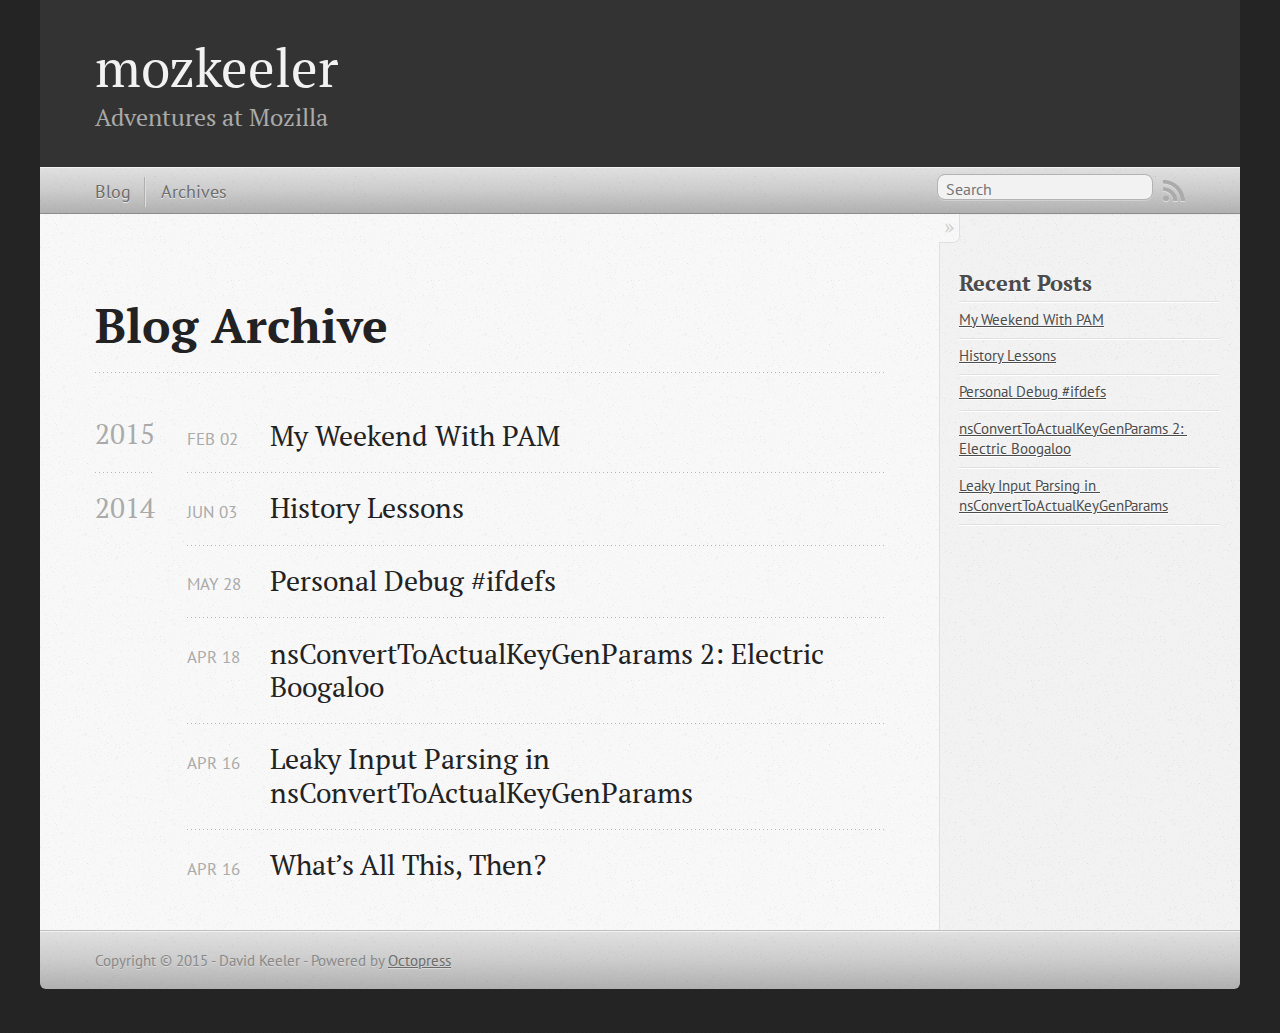
==== commit 1c3a9a4c: "Site updated at 2015-03-02 23:32:21 UTC" ====
--- a/blog/archives/index.html
+++ b/blog/archives/index.html
@@ -6,7 +6,7 @@
 <head>
   <meta charset="utf-8">
   <title>Blog Archive - mozkeeler</title>
-  <meta name="author" content="">
+  <meta name="author" content="David Keeler">
 
   
   <meta name="description" content="Blog Archive 2015 My Weekend With PAM
@@ -21,7 +21,7 @@
   <meta name="viewport" content="width=device-width, initial-scale=1">
 
   
-  <link rel="canonical" href="https://mozkeeler.github.io/blog/archives">
+  <link rel="canonical" href="http://mozkeeler.github.io/blog/archives">
   <link href="/favicon.png" rel="icon">
   <link href="/stylesheets/screen.css" media="screen, projection" rel="stylesheet" type="text/css">
   <link href="/atom.xml" rel="alternate" title="mozkeeler" type="application/atom+xml">
@@ -189,7 +189,7 @@
     </div>
   </div>
   <footer role="contentinfo"><p>
-  Copyright &copy; 2015 -  -
+  Copyright &copy; 2015 - David Keeler -
   <span class="credit">Powered by <a href="http://octopress.org">Octopress</a></span>
 </p>
 
